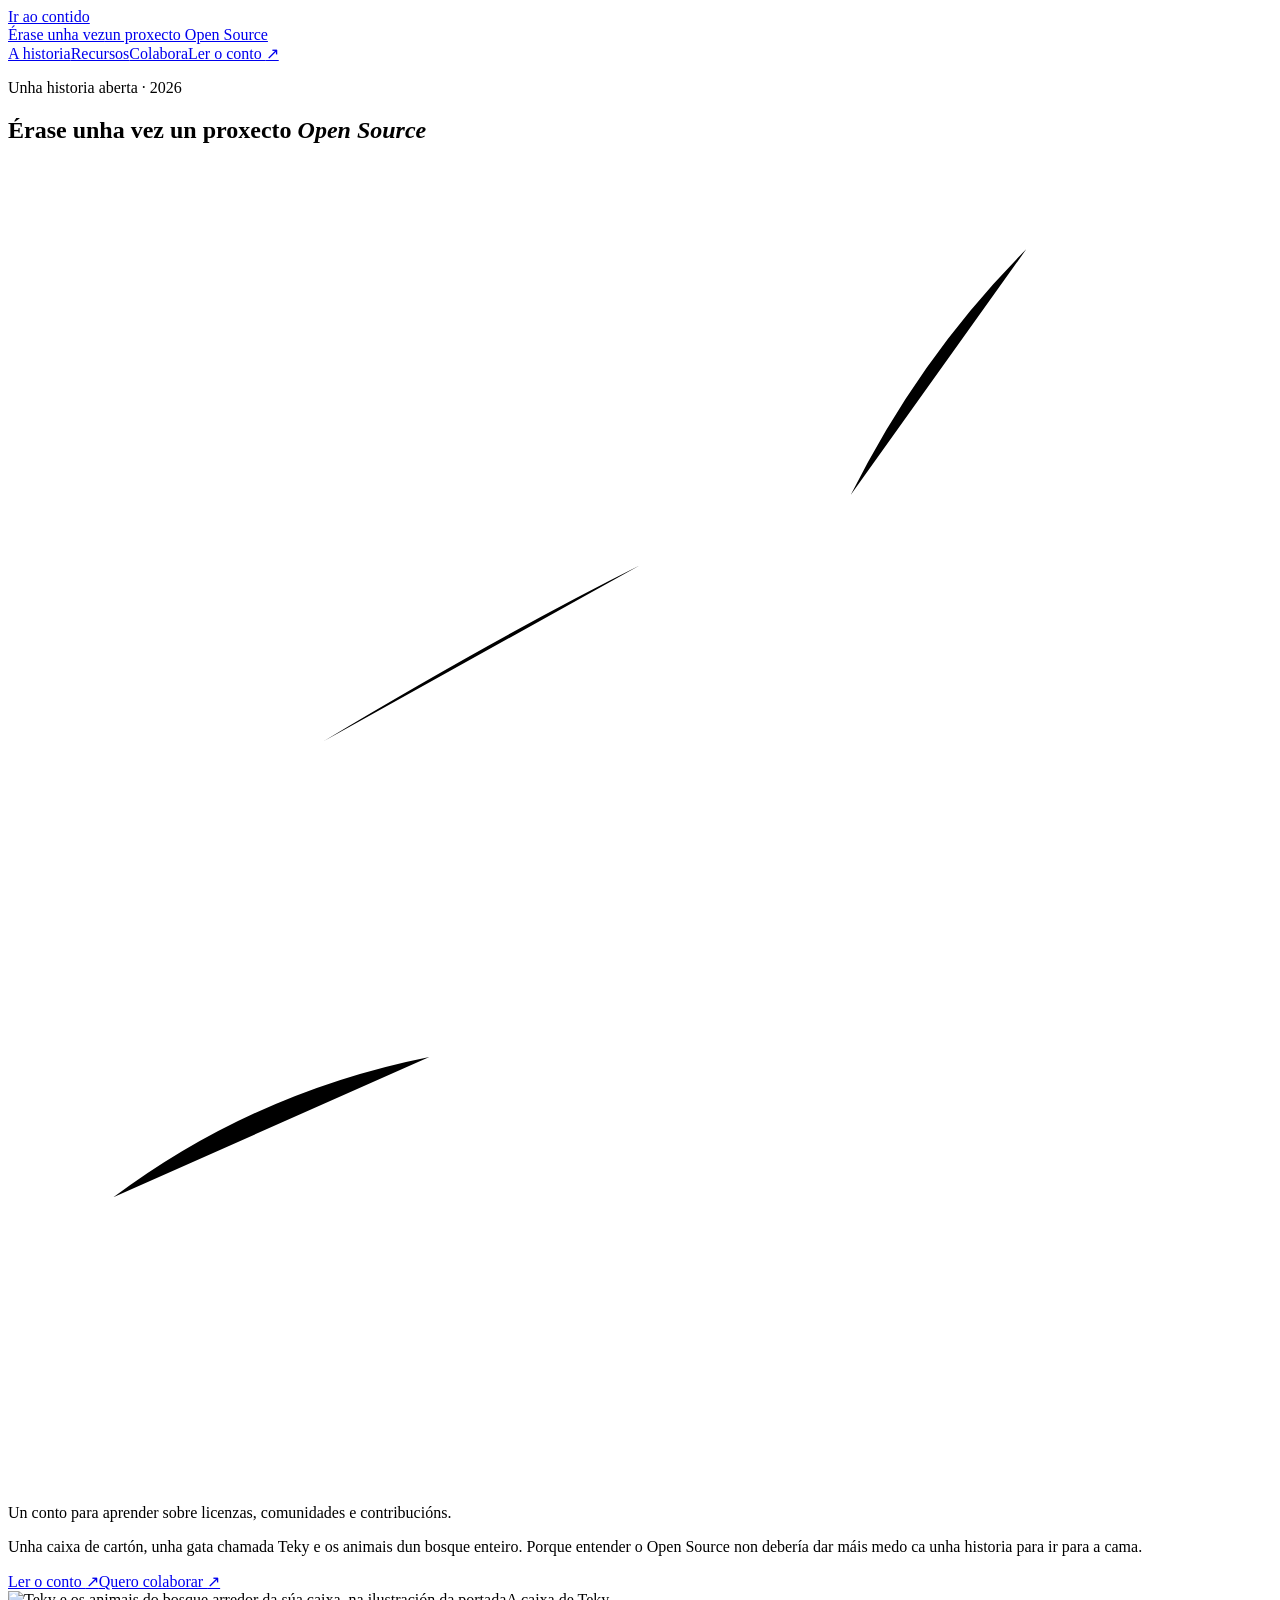
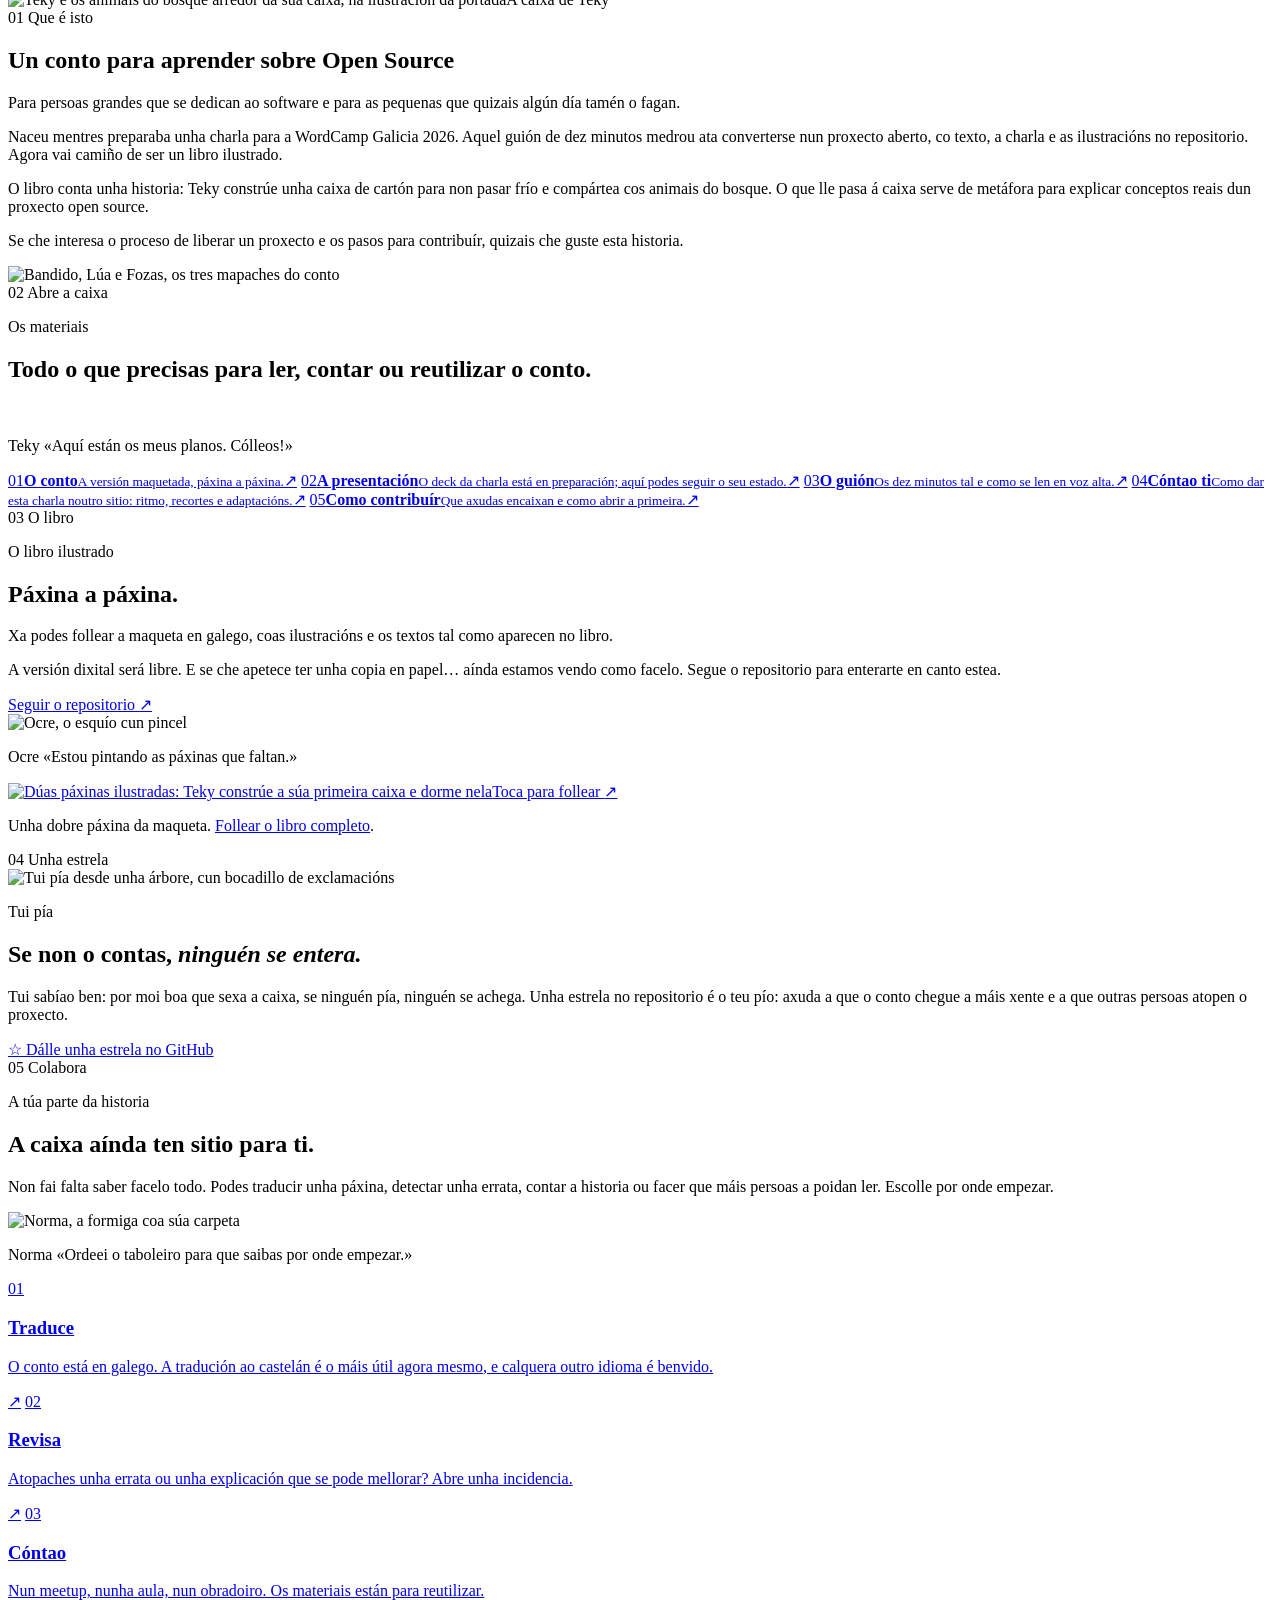
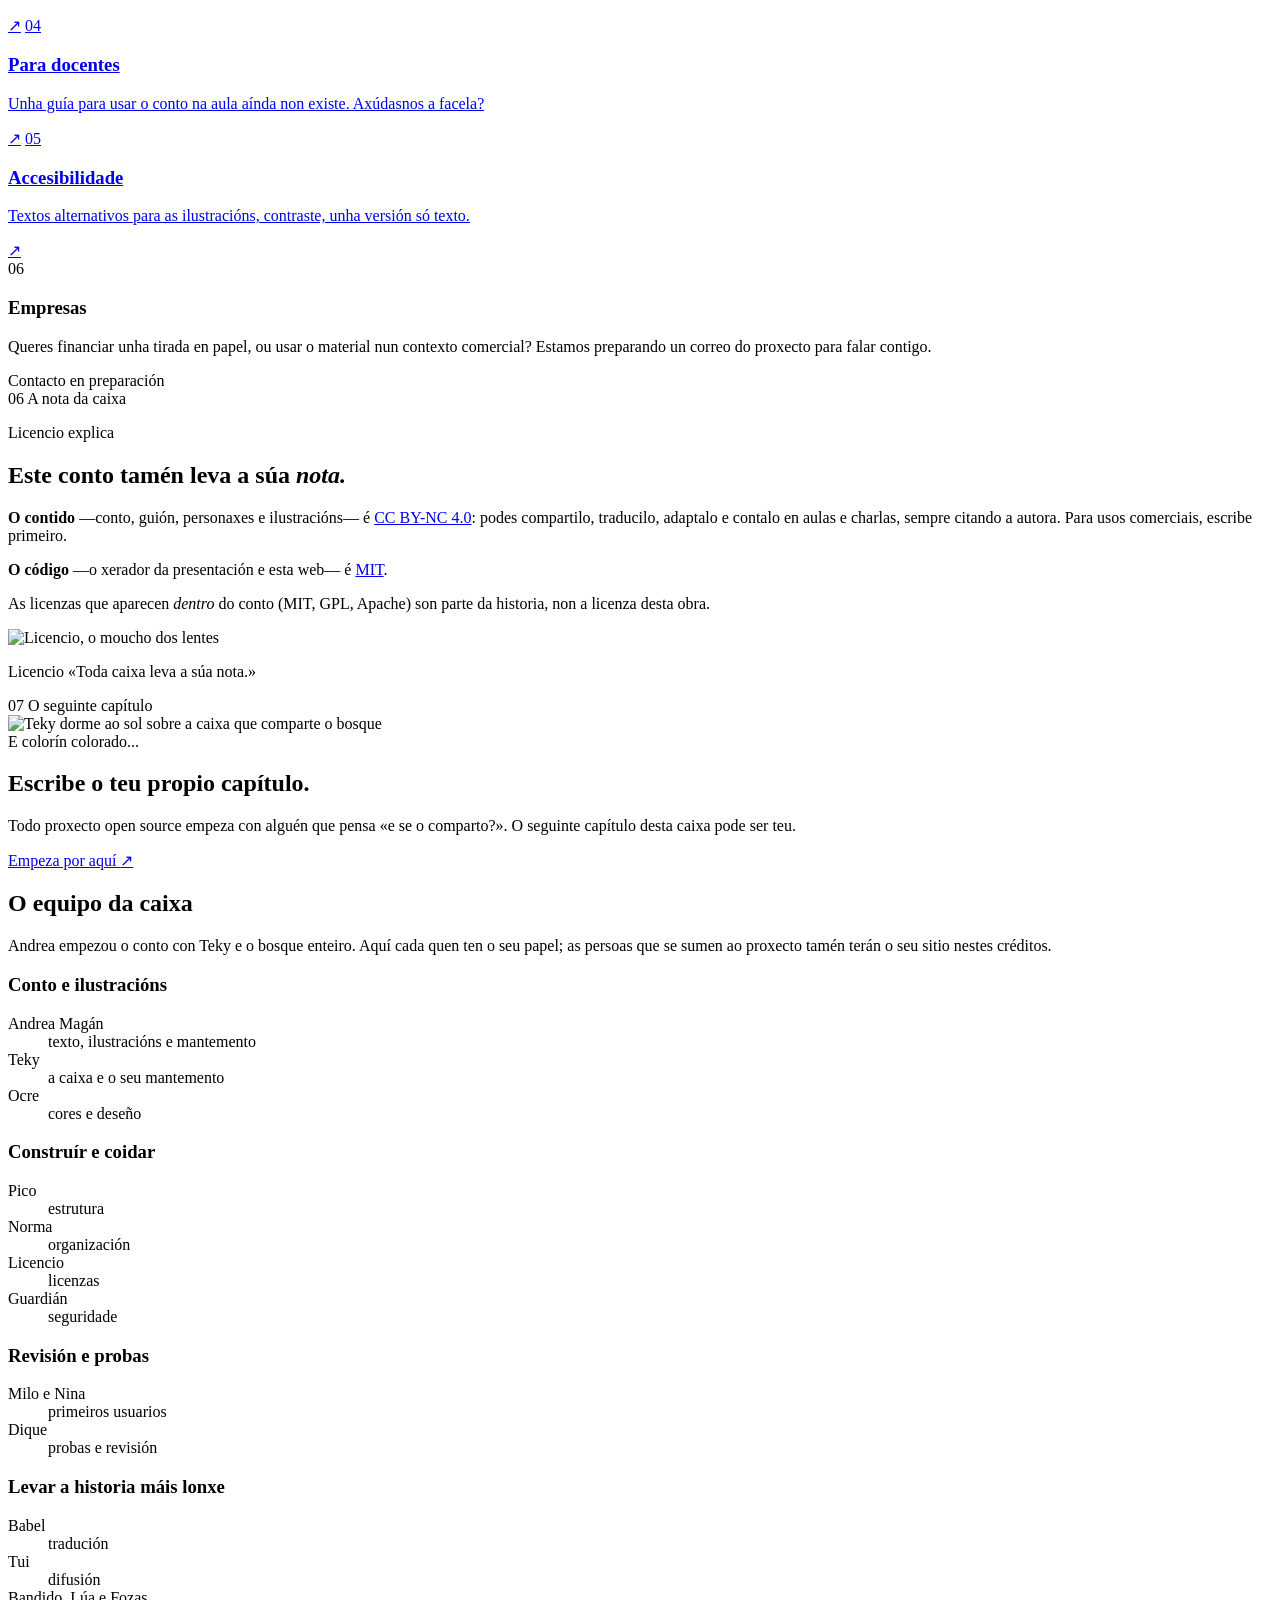
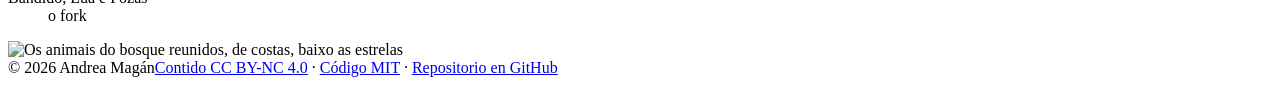
==== site/index.html @ 5ea558d6 "Add storybook landing and GitHub Pages deployment" ====
<!doctype html>
<html lang="gl">
<head>
  <meta charset="utf-8">
  <meta name="viewport" content="width=device-width,initial-scale=1">
  <meta name="theme-color" content="#ffffff">
  <meta name="description" content="Un conto para aprender sobre licenzas, comunidades e contribucións. Unha caixa de cartón, Teky e un bosque enteiro.">
  <title>Érase unha vez un proxecto Open Source · Andrea Magán</title>
  <link rel="stylesheet" href="/style.css"><link rel="stylesheet" href="/hand.css">
</head>
<body>
  <a class="skip" href="#contido">Ir ao contido</a>
  <header class="site-header wrap">
    <a class="wordmark" href="/" aria-label="Érase unha vez un proxecto Open Source, inicio"><span class="mark">Érase unha vez</span><span class="mark-tail">un proxecto Open Source</span></a>
    <nav aria-label="Navegación principal"><a href="#historia">A historia</a><a href="#recursos">Recursos</a><a href="#colabora">Colabora</a><a class="nav-read" href="/conto/">Ler o conto <span aria-hidden="true">↗</span></a></nav>
  </header>

  <main id="contido">
    <section class="hero wrap" aria-labelledby="hero-title">
      <p class="eyebrow">Unha historia aberta · 2026</p>
      <h1 id="hero-title">Érase unha vez un proxecto <em>Open <span class="source-mark">Source<svg class="source-rays" viewBox="0 0 36 38" aria-hidden="true" focusable="false"><path d="M3 30q4-3 9-4M9 17q5-3 9-5M24 10q2-4 5-7"/></svg></span></em></h1>
      <div class="hero-scene">
       <div class="hero-copy">
        <p class="hero-lead">Un conto para aprender sobre licenzas, comunidades e contribucións.</p>
        <p class="hero-text">Unha caixa de cartón, unha gata chamada Teky e os animais dun bosque enteiro. Porque entender o Open Source non debería dar máis medo ca unha historia para ir para a cama.</p>
        <div class="actions"><a class="button" href="/conto/">Ler o conto <span aria-hidden="true">↗</span></a><a class="text-link" href="#colabora">Quero colaborar <span aria-hidden="true">↗</span></a></div>
       </div>
       <div class="hero-art"><img src="/assets/hero-cover-ink.webp" alt="Teky e os animais do bosque arredor da súa caixa, na ilustración da portada" width="1276" height="843"><span class="hero-art-note">A caixa de Teky</span></div>
      </div>
    </section>

    <section id="historia" class="story-intro section wrap" aria-labelledby="historia-title">
      <div class="section-label">01 <span>Que é isto</span></div>
      <div class="intro-main">
        <h2 id="historia-title">Un conto para aprender sobre Open Source</h2>
        <p class="intro-lead">Para persoas grandes que se dedican ao software e para as pequenas que quizais algún día tamén o fagan.</p>
        <div class="intro-flow">
          <p>Naceu mentres preparaba unha charla para a WordCamp Galicia 2026. Aquel guión de dez minutos medrou ata converterse nun proxecto aberto, co texto, a charla e as ilustracións no repositorio. Agora vai camiño de ser un libro ilustrado.</p>
          <p>O libro conta unha historia: Teky constrúe unha caixa de cartón para non pasar frío e compártea cos animais do bosque. O que lle pasa á caixa serve de metáfora para explicar conceptos reais dun proxecto open source.</p>
        </div>
        <div class="intro-tail"><p class="intro-examples">Se che interesa o proceso de liberar un proxecto e os pasos para contribuír, quizais che guste esta historia.</p><img src="/assets/mapaches-portrait.webp" alt="Bandido, Lúa e Fozas, os tres mapaches do conto" loading="lazy"></div>
      </div>
    </section>

    <section id="recursos" class="resources section wrap" aria-labelledby="recursos-title">
      <div class="section-label">02 <span>Abre a caixa</span></div>
      <div class="section-heading with-host"><div><p class="eyebrow">Os materiais</p><h2 id="recursos-title">Todo o que precisas para ler, contar ou reutilizar o conto.</h2></div><aside class="host"><img src="/assets/teky-book.webp" alt="" loading="lazy"><p>Teky <span>«Aquí están os meus planos. Cólleos!»</span></p></aside></div>
      <div class="resource-list">
        <a href="/conto/"><span class="resource-no">01</span><span class="resource-info"><strong>O conto</strong><small>A versión maquetada, páxina a páxina.</small></span><span class="resource-arrow" aria-hidden="true">↗</span></a>
        <a href="/charla/wordcamp-galicia-2026.html"><span class="resource-no">02</span><span class="resource-info"><strong>A presentación</strong><small>O deck da charla está en preparación; aquí podes seguir o seu estado.</small></span><span class="resource-arrow" aria-hidden="true">↗</span></a>
        <a href="https://github.com/andreamagan/erase-una-vez-open-source/blob/main/talk/wordcamp-galicia-2026/guion-galego-10min.md" target="_blank" rel="noopener noreferrer"><span class="resource-no">03</span><span class="resource-info"><strong>O guión</strong><small>Os dez minutos tal e como se len en voz alta.</small></span><span class="resource-arrow" aria-hidden="true">↗</span></a>
        <a href="https://github.com/andreamagan/erase-una-vez-open-source/blob/main/talk/README.md" target="_blank" rel="noopener noreferrer"><span class="resource-no">04</span><span class="resource-info"><strong>Cóntao ti</strong><small>Como dar esta charla noutro sitio: ritmo, recortes e adaptacións.</small></span><span class="resource-arrow" aria-hidden="true">↗</span></a>
        <a href="https://github.com/andreamagan/erase-una-vez-open-source/blob/main/CONTRIBUTING.md" target="_blank" rel="noopener noreferrer"><span class="resource-no">05</span><span class="resource-info"><strong>Como contribuír</strong><small>Que axudas encaixan e como abrir a primeira.</small></span><span class="resource-arrow" aria-hidden="true">↗</span></a>
      </div>
    </section>

    <section id="libro" class="book-section section" aria-labelledby="libro-title"><div class="wrap">
      <div class="section-label">03 <span>O libro</span></div>
      <div class="book-heading"><div><p class="eyebrow">O libro ilustrado</p><h2 id="libro-title">Páxina a páxina.</h2><p>Xa podes follear a maqueta en galego, coas ilustracións e os textos tal como aparecen no libro.</p><p>A versión dixital será libre. E se che apetece ter unha copia en papel… aínda estamos vendo como facelo. Segue o repositorio para enterarte en canto estea.</p><a class="text-link" href="https://github.com/andreamagan/erase-una-vez-open-source" target="_blank" rel="noopener noreferrer">Seguir o repositorio <span aria-hidden="true">↗</span></a></div><aside class="host host-ocre"><img src="/assets/ocre-upright.webp" alt="Ocre, o esquío cun pincel" loading="lazy"><p>Ocre <span>«Estou pintando as páxinas que faltan.»</span></p></aside></div>
      <a class="book-preview" href="/conto/" aria-label="Follear o libro ilustrado"><img src="/assets/spread-book.webp" alt="Dúas páxinas ilustradas: Teky constrúe a súa primeira caixa e dorme nela" loading="lazy" width="2558" height="1275"><span class="book-hint">Toca para follear <span aria-hidden="true">↗</span></span></a>
      <p class="book-caption">Unha dobre páxina da maqueta. <a href="/conto/">Follear o libro completo</a>.</p>
    </div></section>

    <section id="estrela" class="star-section section wrap" aria-labelledby="estrela-title"><div class="section-label">04 <span>Unha estrela</span></div><div class="star-layout"><div class="star-art"><img src="/assets/tui-branch.webp" alt="Tui pía desde unha árbore, cun bocadillo de exclamacións" loading="lazy"></div><div class="star-copy"><p class="eyebrow">Tui pía</p><h2 id="estrela-title">Se non o contas, <em>ninguén se entera.</em></h2><p>Tui sabíao ben: por moi boa que sexa a caixa, se ninguén pía, ninguén se achega. Unha estrela no repositorio é o teu pío: axuda a que o conto chegue a máis xente e a que outras persoas atopen o proxecto.</p><div class="star-actions"><a class="button" href="https://github.com/andreamagan/erase-una-vez-open-source" target="_blank" rel="noopener noreferrer">☆ Dálle unha estrela no GitHub</a></div></div></div></section>

    <section id="colabora" class="contribute section wrap" aria-labelledby="colabora-title"><div class="section-label">05 <span>Colabora</span></div><div class="section-heading with-host"><div><p class="eyebrow">A túa parte da historia</p><h2 id="colabora-title">A caixa aínda ten sitio para ti.</h2><p>Non fai falta saber facelo todo. Podes traducir unha páxina, detectar unha errata, contar a historia ou facer que máis persoas a poidan ler. Escolle por onde empezar.</p></div><aside class="host"><img src="/assets/norma-portrait.webp" alt="Norma, a formiga coa súa carpeta" loading="lazy"><p>Norma <span>«Ordeei o taboleiro para que saibas por onde empezar.»</span></p></aside></div>
      <div class="contribute-grid">
        <a href="https://github.com/andreamagan/erase-una-vez-open-source/issues?q=label%3Atranslation" target="_blank" rel="noopener noreferrer"><span class="contrib-no">01</span><h3>Traduce</h3><p>O conto está en galego. A tradución ao castelán é o máis útil agora mesmo, e calquera outro idioma é benvido.</p><span class="mini-arrow" aria-hidden="true">↗</span></a>
        <a href="https://github.com/andreamagan/erase-una-vez-open-source/issues/new" target="_blank" rel="noopener noreferrer"><span class="contrib-no">02</span><h3>Revisa</h3><p>Atopaches unha errata ou unha explicación que se pode mellorar? Abre unha incidencia.</p><span class="mini-arrow" aria-hidden="true">↗</span></a>
        <a href="https://github.com/andreamagan/erase-una-vez-open-source/blob/main/talk/README.md" target="_blank" rel="noopener noreferrer"><span class="contrib-no">03</span><h3>Cóntao</h3><p>Nun meetup, nunha aula, nun obradoiro. Os materiais están para reutilizar.</p><span class="mini-arrow" aria-hidden="true">↗</span></a>
        <a href="https://github.com/andreamagan/erase-una-vez-open-source/issues?q=Educator%27s+guide" target="_blank" rel="noopener noreferrer"><span class="contrib-no">04</span><h3>Para docentes</h3><p>Unha guía para usar o conto na aula aínda non existe. Axúdasnos a facela?</p><span class="mini-arrow" aria-hidden="true">↗</span></a>
        <a href="https://github.com/andreamagan/erase-una-vez-open-source/blob/main/CONTRIBUTING.md" target="_blank" rel="noopener noreferrer"><span class="contrib-no">05</span><h3>Accesibilidade</h3><p>Textos alternativos para as ilustracións, contraste, unha versión só texto.</p><span class="mini-arrow" aria-hidden="true">↗</span></a>
        <div class="contrib-static"><span class="contrib-no">06</span><h3>Empresas</h3><p>Queres financiar unha tirada en papel, ou usar o material nun contexto comercial? Estamos preparando un correo do proxecto para falar contigo.</p><span class="contact-pending">Contacto en preparación</span></div>
      </div>
    </section>

    <section id="licenza" class="license-section section wrap" aria-labelledby="licenza-title"><div class="section-label">06 <span>A nota da caixa</span></div><div class="license-layout"><div class="license-main"><p class="eyebrow">Licencio explica</p><h2 id="licenza-title">Este conto tamén leva a súa <em>nota.</em></h2><p><strong>O contido</strong> —conto, guión, personaxes e ilustracións— é <a href="https://creativecommons.org/licenses/by-nc/4.0/deed.gl" target="_blank" rel="noopener noreferrer">CC BY-NC 4.0</a>: podes compartilo, traducilo, adaptalo e contalo en aulas e charlas, sempre citando a autora. Para usos comerciais, escribe primeiro.</p><p><strong>O código</strong> —o xerador da presentación e esta web— é <a href="https://github.com/andreamagan/erase-una-vez-open-source/blob/main/LICENSE-CODE" target="_blank" rel="noopener noreferrer">MIT</a>.</p><p class="license-note">As licenzas que aparecen <em>dentro</em> do conto (MIT, GPL, Apache) son parte da historia, non a licenza desta obra.</p></div><aside class="host license-host"><img src="/assets/licencio-portrait.webp" alt="Licencio, o moucho dos lentes" loading="lazy"><p>Licencio <span>«Toda caixa leva a súa nota.»</span></p></aside></div></section>

    <section class="final-cta section wrap" aria-labelledby="final-title"><div class="section-label">07 <span>O seguinte capítulo</span></div><div class="final-inner"><img class="sleeping-teky" src="/assets/teky-sleeping.webp" alt="Teky dorme ao sol sobre a caixa que comparte o bosque" loading="lazy"><div><span class="final-kicker">E colorín colorado...</span><h2 id="final-title">Escribe o teu propio capítulo<span class="period">.</span></h2><p>Todo proxecto open source empeza con alguén que pensa «e se o comparto?». O seguinte capítulo desta caixa pode ser teu.</p><a class="button" href="https://github.com/andreamagan/erase-una-vez-open-source/issues?q=label%3A%22ready+to+start%22" target="_blank" rel="noopener noreferrer">Empeza por aquí <span aria-hidden="true">↗</span></a></div></div></section>
  </main>

  <footer class="site-footer"><div class="wrap">
    <h2 class="footer-heading">O equipo da caixa</h2>
    <p class="credits-intro">Andrea empezou o conto con Teky e o bosque enteiro. Aquí cada quen ten o seu papel; as persoas que se sumen ao proxecto tamén terán o seu sitio nestes créditos.</p>
    <div class="credit-teams">
      <section class="credit-team" aria-labelledby="team-story">
        <h3 id="team-story">Conto e ilustracións</h3>
        <dl class="team-roster"><div><dt>Andrea Magán</dt><dd>texto, ilustracións e mantemento</dd></div><div><dt>Teky</dt><dd>a caixa e o seu mantemento</dd></div><div><dt>Ocre</dt><dd>cores e deseño</dd></div></dl>
      </section>
      <section class="credit-team" aria-labelledby="team-project">
        <h3 id="team-project">Construír e coidar</h3>
        <dl class="team-roster"><div><dt>Pico</dt><dd>estrutura</dd></div><div><dt>Norma</dt><dd>organización</dd></div><div><dt>Licencio</dt><dd>licenzas</dd></div><div><dt>Guardián</dt><dd>seguridade</dd></div></dl>
      </section>
      <section class="credit-team" aria-labelledby="team-testing">
        <h3 id="team-testing">Revisión e probas</h3>
        <dl class="team-roster"><div><dt>Milo e Nina</dt><dd>primeiros usuarios</dd></div><div><dt>Dique</dt><dd>probas e revisión</dd></div></dl>
      </section>
      <section class="credit-team" aria-labelledby="team-sharing">
        <h3 id="team-sharing">Levar a historia máis lonxe</h3>
        <dl class="team-roster"><div><dt>Babel</dt><dd>tradución</dd></div><div><dt>Tui</dt><dd>difusión</dd></div><div><dt>Bandido, Lúa e Fozas</dt><dd>o fork</dd></div></dl>
      </section>
    </div>
    <img class="credits-art" src="/assets/cast-lineup.webp" alt="Os animais do bosque reunidos, de costas, baixo as estrelas" loading="lazy">
    <div class="footer-bottom"><span>© 2026 Andrea Magán</span><span><a href="https://creativecommons.org/licenses/by-nc/4.0/deed.gl">Contido CC BY-NC 4.0</a> · <a href="https://github.com/andreamagan/erase-una-vez-open-source/blob/main/LICENSE-CODE">Código MIT</a> · <a href="https://github.com/andreamagan/erase-una-vez-open-source">Repositorio en GitHub</a></span></div>
  </div></footer>
</body>
</html>
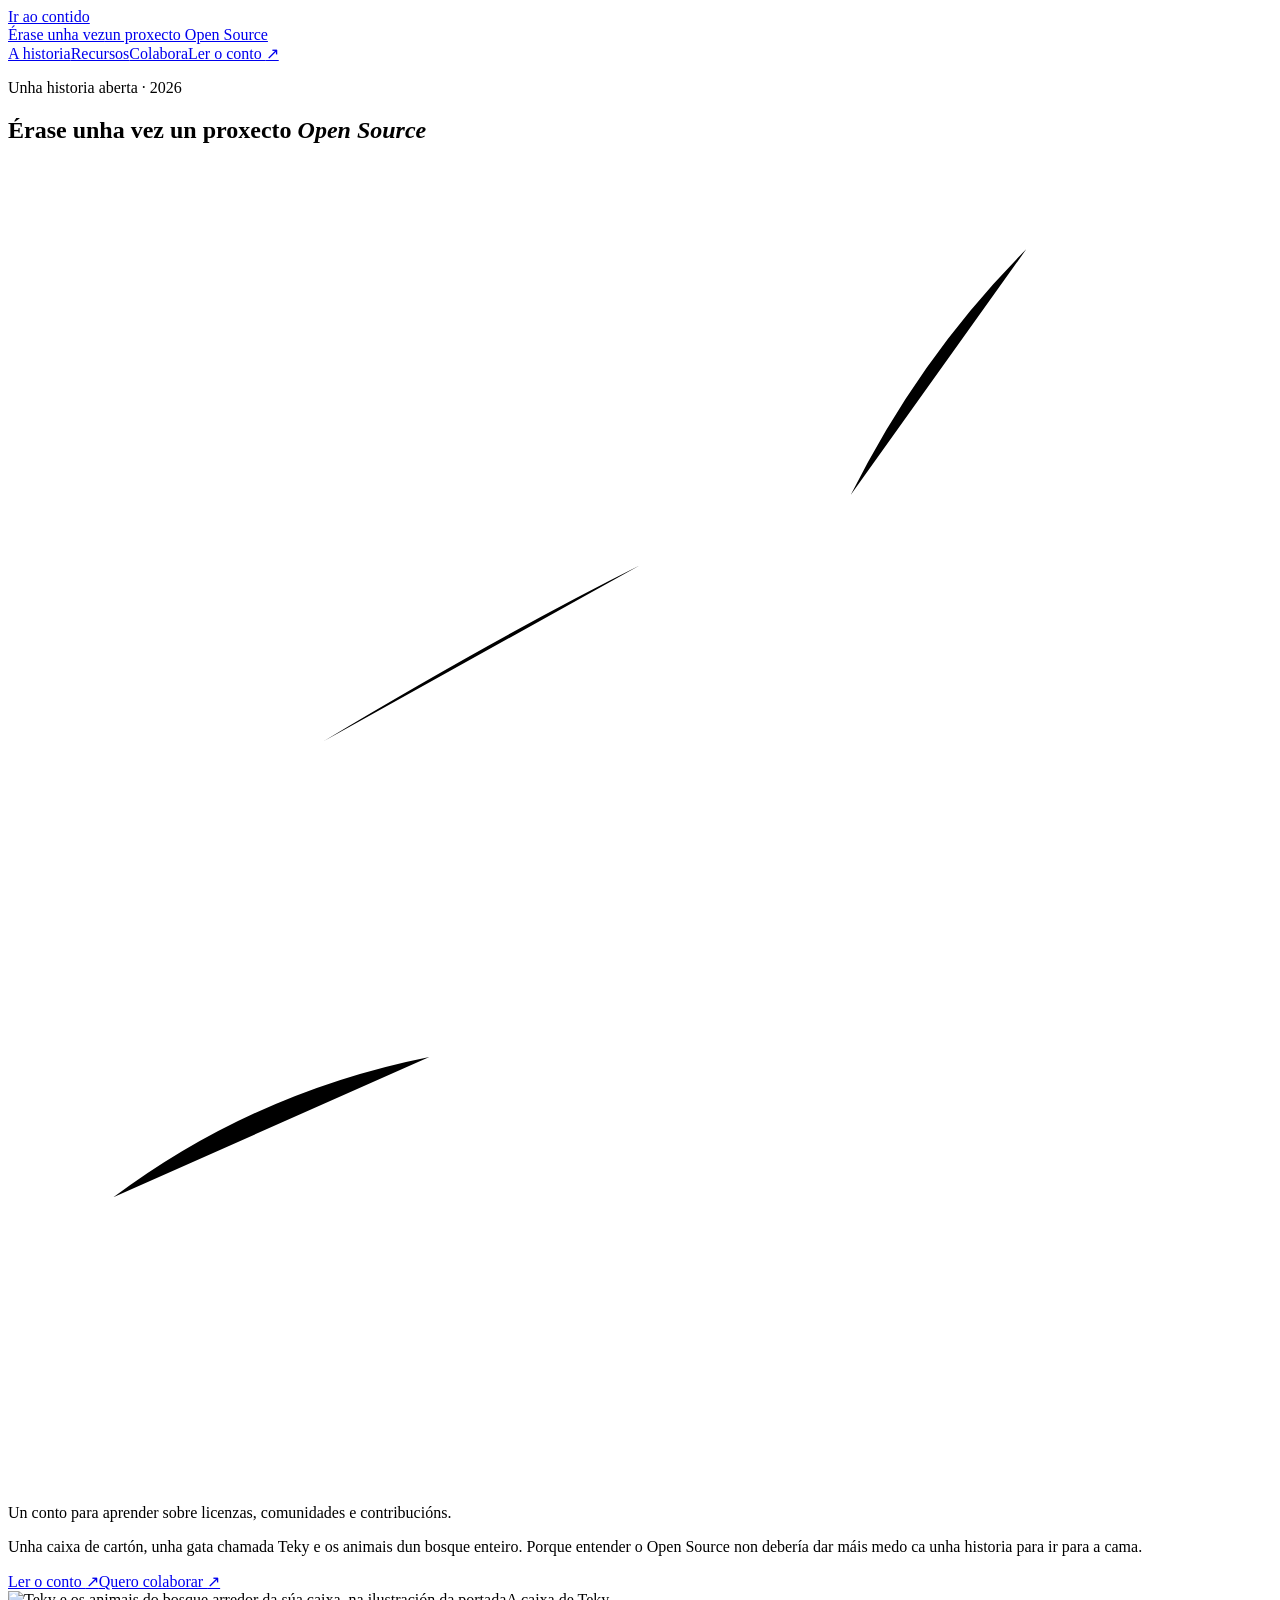
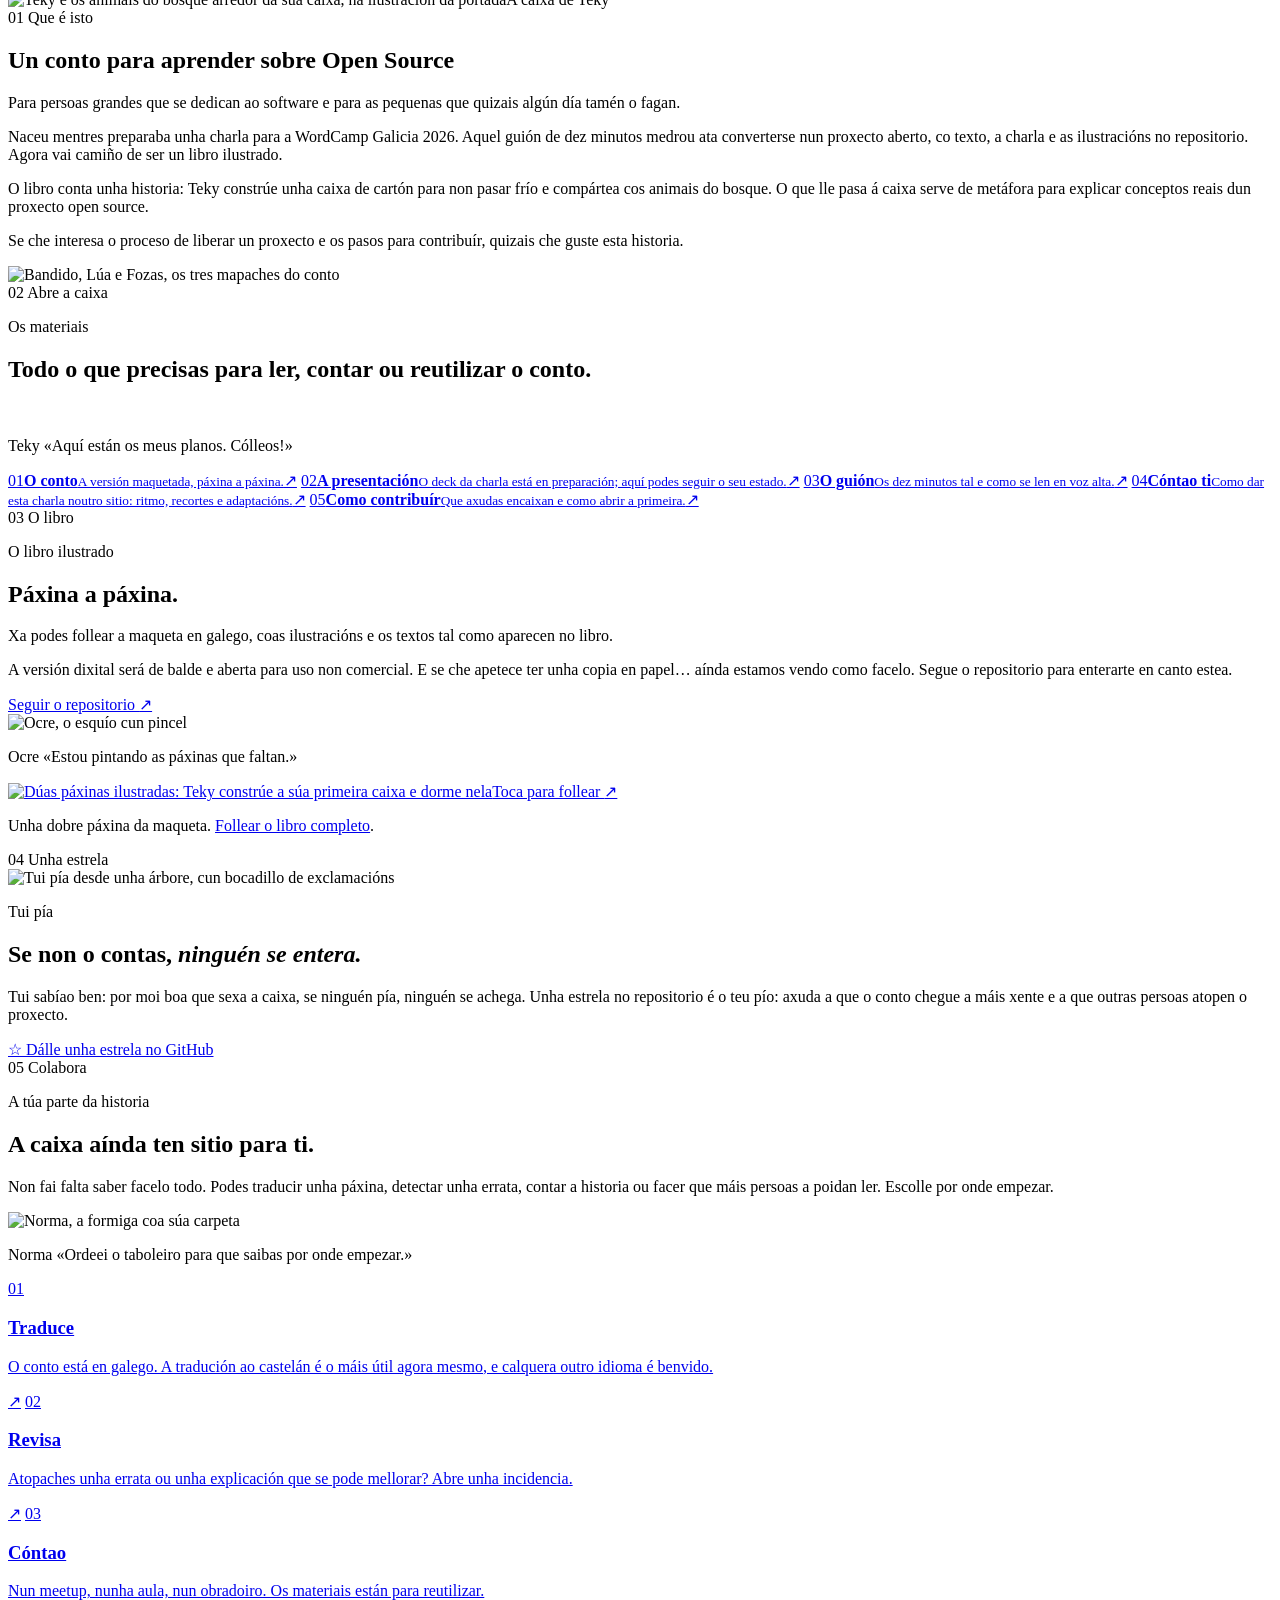
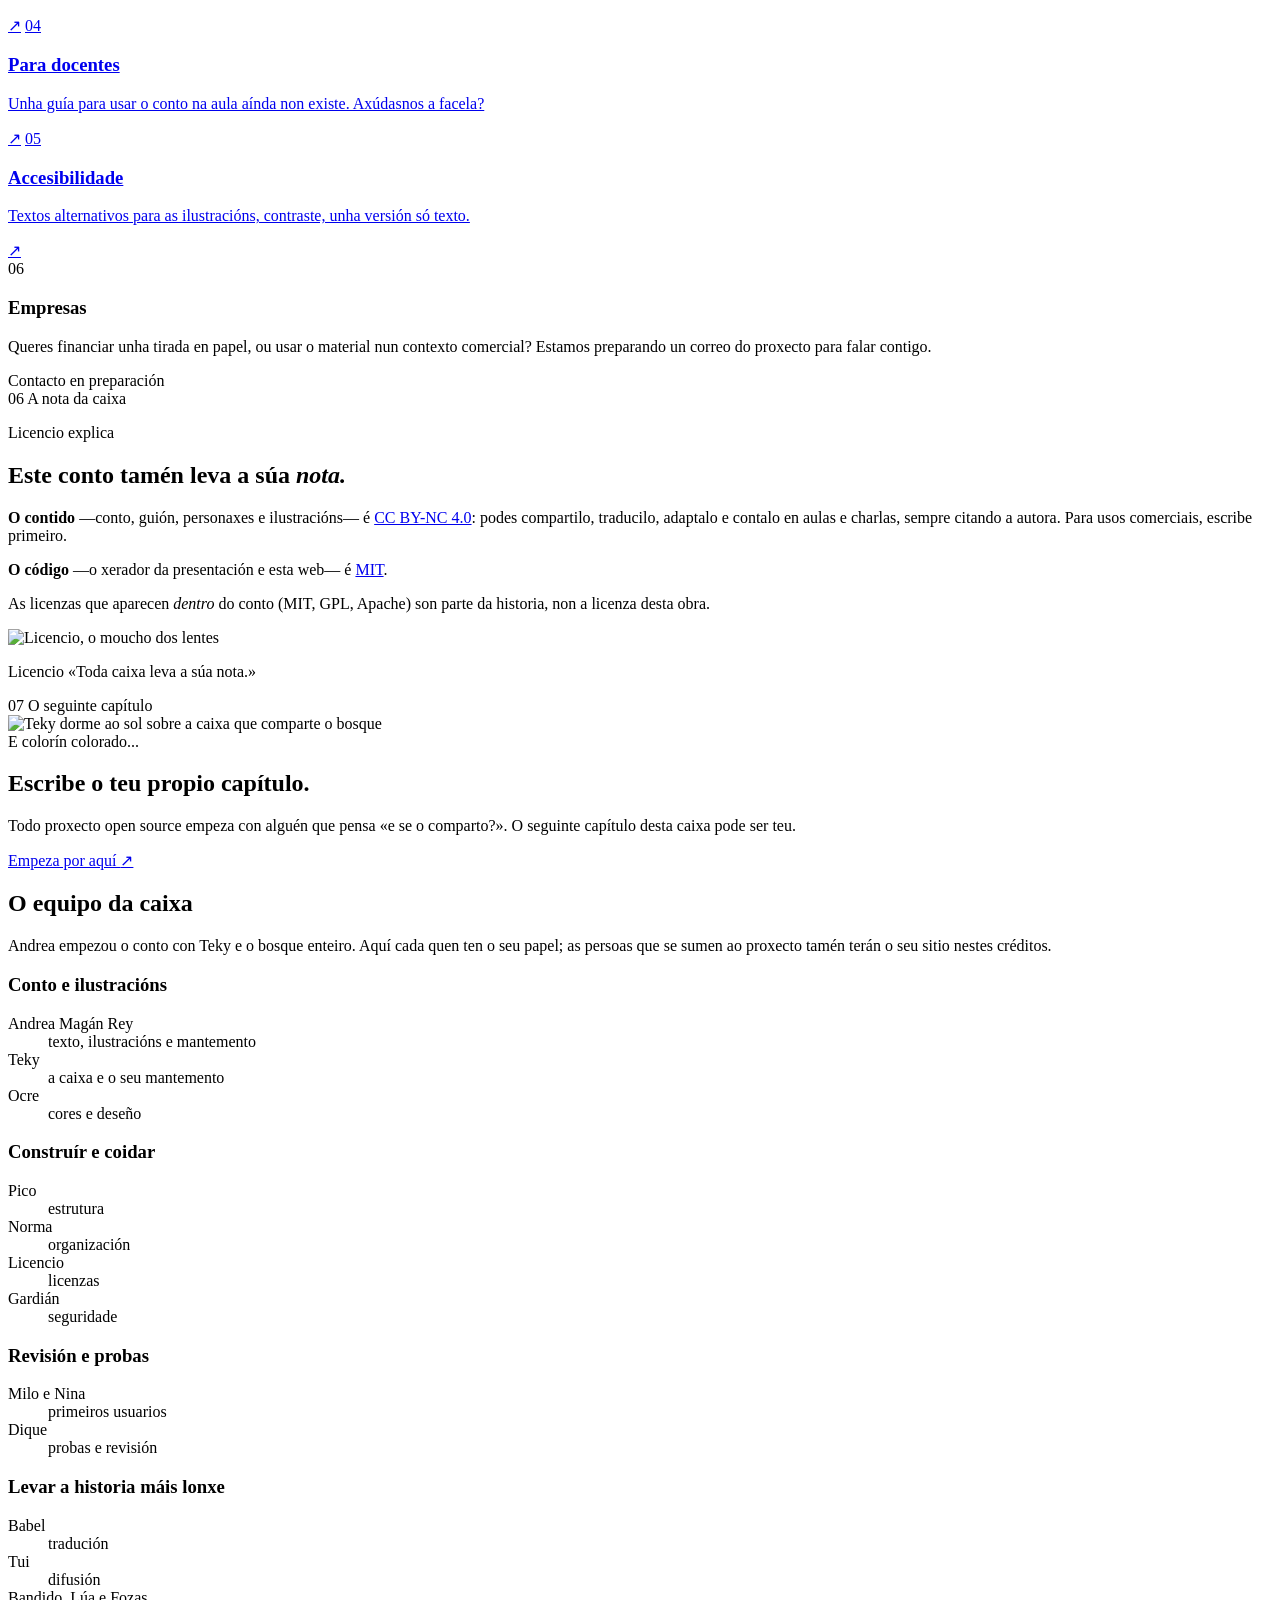
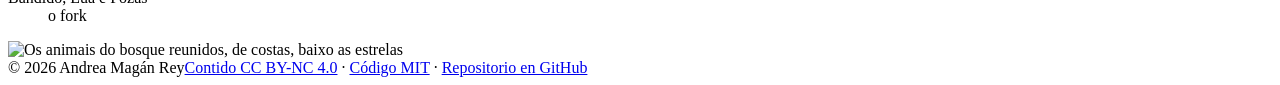
==== commit 72a90d12: "feat(site): build the text-only story page from book/ The site no longer keeps its own copy of the t" ====
--- a/site/index.html
+++ b/site/index.html
@@ -5,7 +5,7 @@
   <meta name="viewport" content="width=device-width,initial-scale=1">
   <meta name="theme-color" content="#ffffff">
   <meta name="description" content="Un conto para aprender sobre licenzas, comunidades e contribucións. Unha caixa de cartón, Teky e un bosque enteiro.">
-  <title>Érase unha vez un proxecto Open Source · Andrea Magán</title>
+  <title>Érase unha vez un proxecto Open Source · Andrea Magán Rey</title>
   <link rel="stylesheet" href="/style.css"><link rel="stylesheet" href="/hand.css">
 </head>
 <body>
@@ -48,7 +48,7 @@
       <div class="resource-list">
         <a href="/conto/"><span class="resource-no">01</span><span class="resource-info"><strong>O conto</strong><small>A versión maquetada, páxina a páxina.</small></span><span class="resource-arrow" aria-hidden="true">↗</span></a>
         <a href="/charla/wordcamp-galicia-2026.html"><span class="resource-no">02</span><span class="resource-info"><strong>A presentación</strong><small>O deck da charla está en preparación; aquí podes seguir o seu estado.</small></span><span class="resource-arrow" aria-hidden="true">↗</span></a>
-        <a href="https://github.com/andreamagan/erase-una-vez-open-source/blob/main/talk/wordcamp-galicia-2026/guion-galego-10min.md" target="_blank" rel="noopener noreferrer"><span class="resource-no">03</span><span class="resource-info"><strong>O guión</strong><small>Os dez minutos tal e como se len en voz alta.</small></span><span class="resource-arrow" aria-hidden="true">↗</span></a>
+        <a href="https://github.com/andreamagan/erase-una-vez-open-source/blob/main/talk/wordcamp-galicia-2026/guion.md" target="_blank" rel="noopener noreferrer"><span class="resource-no">03</span><span class="resource-info"><strong>O guión</strong><small>Os dez minutos tal e como se len en voz alta.</small></span><span class="resource-arrow" aria-hidden="true">↗</span></a>
         <a href="https://github.com/andreamagan/erase-una-vez-open-source/blob/main/talk/README.md" target="_blank" rel="noopener noreferrer"><span class="resource-no">04</span><span class="resource-info"><strong>Cóntao ti</strong><small>Como dar esta charla noutro sitio: ritmo, recortes e adaptacións.</small></span><span class="resource-arrow" aria-hidden="true">↗</span></a>
         <a href="https://github.com/andreamagan/erase-una-vez-open-source/blob/main/CONTRIBUTING.md" target="_blank" rel="noopener noreferrer"><span class="resource-no">05</span><span class="resource-info"><strong>Como contribuír</strong><small>Que axudas encaixan e como abrir a primeira.</small></span><span class="resource-arrow" aria-hidden="true">↗</span></a>
       </div>
@@ -56,7 +56,7 @@
 
     <section id="libro" class="book-section section" aria-labelledby="libro-title"><div class="wrap">
       <div class="section-label">03 <span>O libro</span></div>
-      <div class="book-heading"><div><p class="eyebrow">O libro ilustrado</p><h2 id="libro-title">Páxina a páxina.</h2><p>Xa podes follear a maqueta en galego, coas ilustracións e os textos tal como aparecen no libro.</p><p>A versión dixital será libre. E se che apetece ter unha copia en papel… aínda estamos vendo como facelo. Segue o repositorio para enterarte en canto estea.</p><a class="text-link" href="https://github.com/andreamagan/erase-una-vez-open-source" target="_blank" rel="noopener noreferrer">Seguir o repositorio <span aria-hidden="true">↗</span></a></div><aside class="host host-ocre"><img src="/assets/ocre-upright.webp" alt="Ocre, o esquío cun pincel" loading="lazy"><p>Ocre <span>«Estou pintando as páxinas que faltan.»</span></p></aside></div>
+      <div class="book-heading"><div><p class="eyebrow">O libro ilustrado</p><h2 id="libro-title">Páxina a páxina.</h2><p>Xa podes follear a maqueta en galego, coas ilustracións e os textos tal como aparecen no libro.</p><p>A versión dixital será de balde e aberta para uso non comercial. E se che apetece ter unha copia en papel… aínda estamos vendo como facelo. Segue o repositorio para enterarte en canto estea.</p><a class="text-link" href="https://github.com/andreamagan/erase-una-vez-open-source" target="_blank" rel="noopener noreferrer">Seguir o repositorio <span aria-hidden="true">↗</span></a></div><aside class="host host-ocre"><img src="/assets/ocre-upright.webp" alt="Ocre, o esquío cun pincel" loading="lazy"><p>Ocre <span>«Estou pintando as páxinas que faltan.»</span></p></aside></div>
       <a class="book-preview" href="/conto/" aria-label="Follear o libro ilustrado"><img src="/assets/spread-book.webp" alt="Dúas páxinas ilustradas: Teky constrúe a súa primeira caixa e dorme nela" loading="lazy" width="2558" height="1275"><span class="book-hint">Toca para follear <span aria-hidden="true">↗</span></span></a>
       <p class="book-caption">Unha dobre páxina da maqueta. <a href="/conto/">Follear o libro completo</a>.</p>
     </div></section>
@@ -85,11 +85,11 @@
     <div class="credit-teams">
       <section class="credit-team" aria-labelledby="team-story">
         <h3 id="team-story">Conto e ilustracións</h3>
-        <dl class="team-roster"><div><dt>Andrea Magán</dt><dd>texto, ilustracións e mantemento</dd></div><div><dt>Teky</dt><dd>a caixa e o seu mantemento</dd></div><div><dt>Ocre</dt><dd>cores e deseño</dd></div></dl>
+        <dl class="team-roster"><div><dt>Andrea Magán Rey</dt><dd>texto, ilustracións e mantemento</dd></div><div><dt>Teky</dt><dd>a caixa e o seu mantemento</dd></div><div><dt>Ocre</dt><dd>cores e deseño</dd></div></dl>
       </section>
       <section class="credit-team" aria-labelledby="team-project">
         <h3 id="team-project">Construír e coidar</h3>
-        <dl class="team-roster"><div><dt>Pico</dt><dd>estrutura</dd></div><div><dt>Norma</dt><dd>organización</dd></div><div><dt>Licencio</dt><dd>licenzas</dd></div><div><dt>Guardián</dt><dd>seguridade</dd></div></dl>
+        <dl class="team-roster"><div><dt>Pico</dt><dd>estrutura</dd></div><div><dt>Norma</dt><dd>organización</dd></div><div><dt>Licencio</dt><dd>licenzas</dd></div><div><dt>Gardián</dt><dd>seguridade</dd></div></dl>
       </section>
       <section class="credit-team" aria-labelledby="team-testing">
         <h3 id="team-testing">Revisión e probas</h3>
@@ -101,7 +101,7 @@
       </section>
     </div>
     <img class="credits-art" src="/assets/cast-lineup.webp" alt="Os animais do bosque reunidos, de costas, baixo as estrelas" loading="lazy">
-    <div class="footer-bottom"><span>© 2026 Andrea Magán</span><span><a href="https://creativecommons.org/licenses/by-nc/4.0/deed.gl">Contido CC BY-NC 4.0</a> · <a href="https://github.com/andreamagan/erase-una-vez-open-source/blob/main/LICENSE-CODE">Código MIT</a> · <a href="https://github.com/andreamagan/erase-una-vez-open-source">Repositorio en GitHub</a></span></div>
+    <div class="footer-bottom"><span>© 2026 Andrea Magán Rey</span><span><a href="https://creativecommons.org/licenses/by-nc/4.0/deed.gl">Contido CC BY-NC 4.0</a> · <a href="https://github.com/andreamagan/erase-una-vez-open-source/blob/main/LICENSE-CODE">Código MIT</a> · <a href="https://github.com/andreamagan/erase-una-vez-open-source">Repositorio en GitHub</a></span></div>
   </div></footer>
 </body>
 </html>
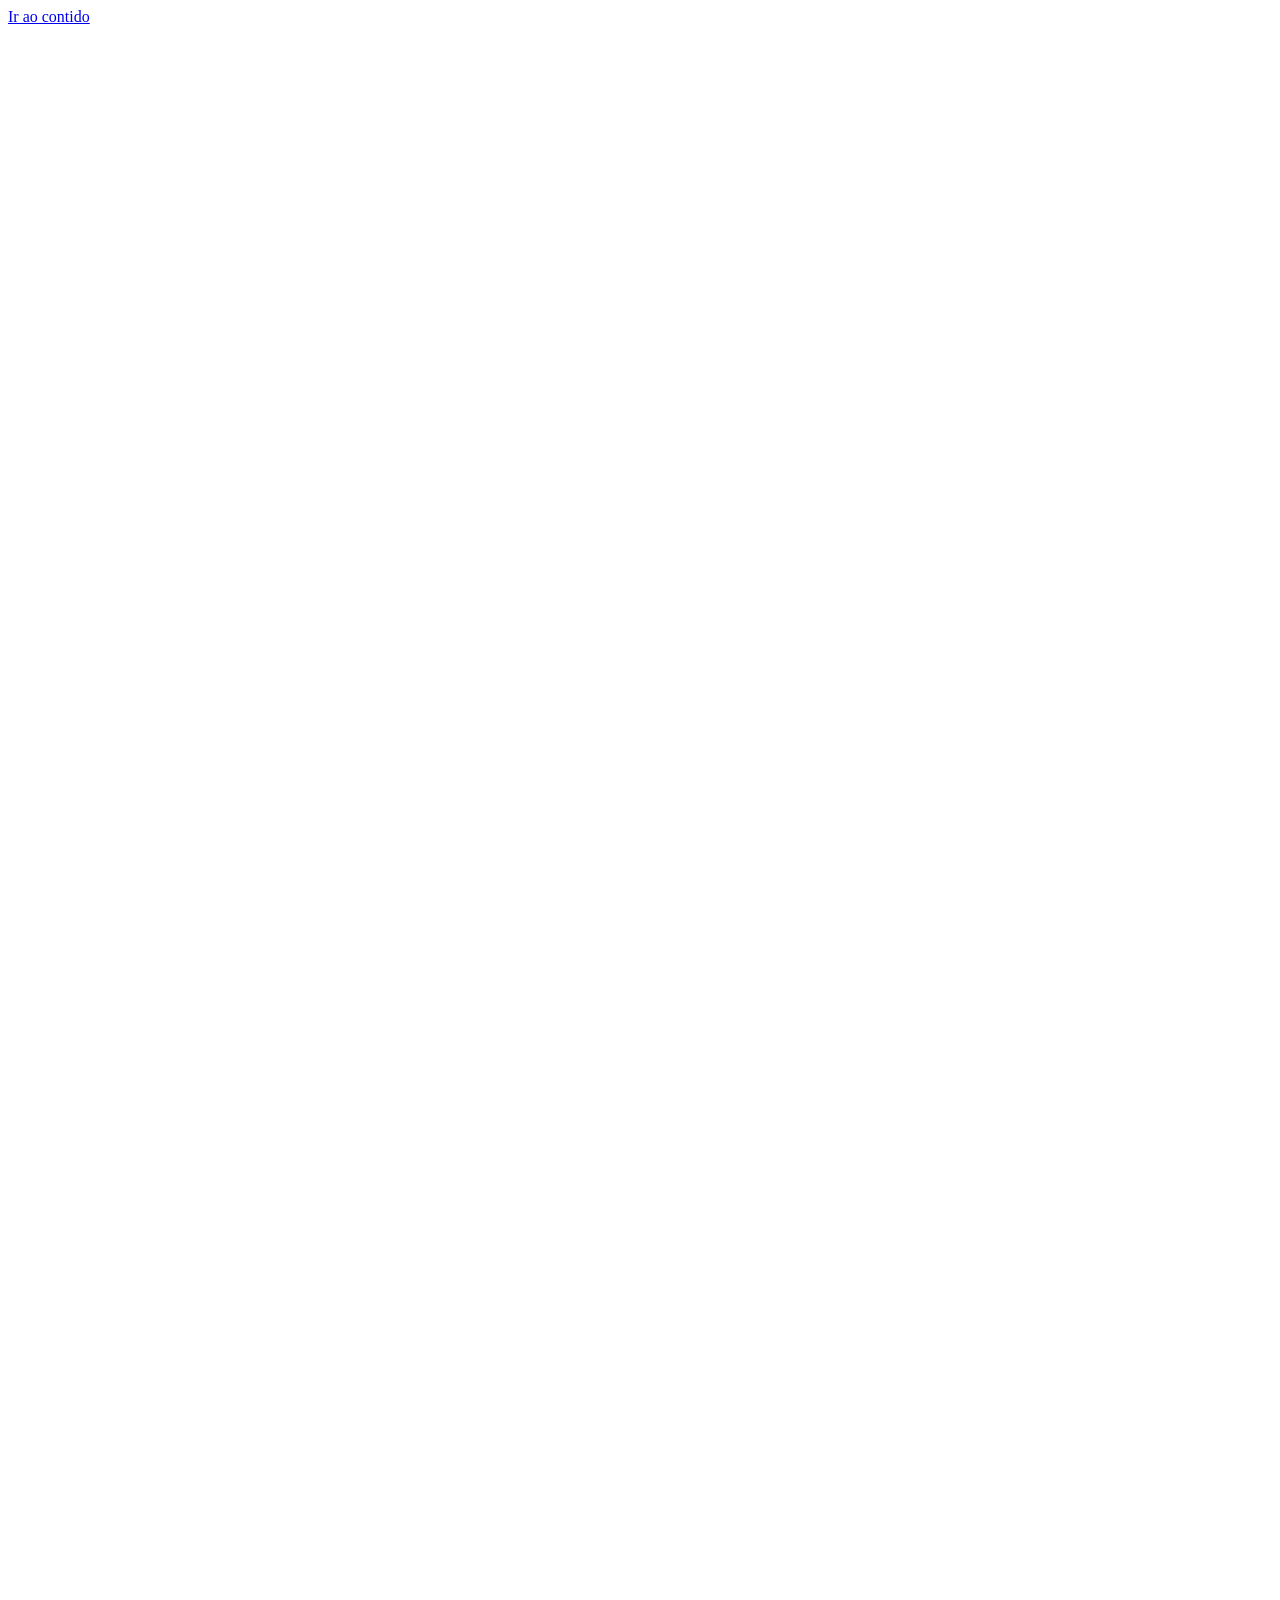
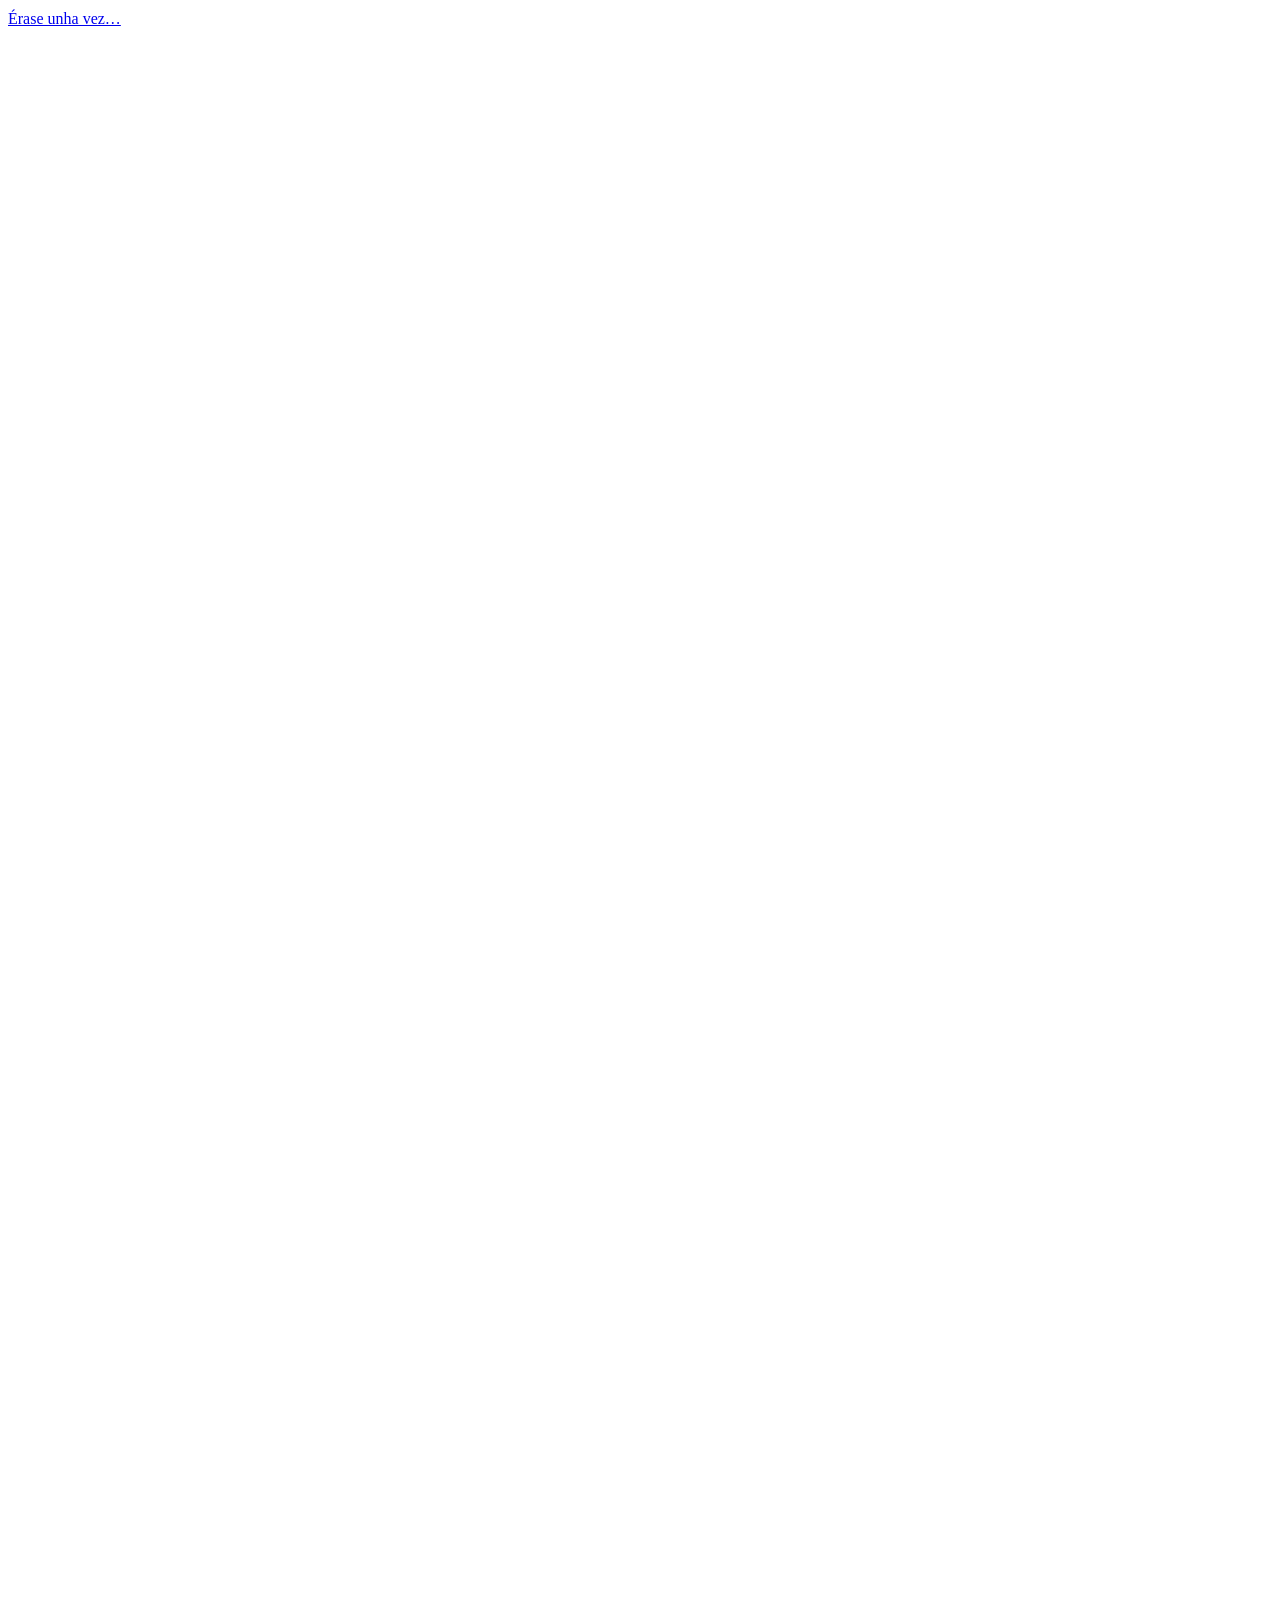
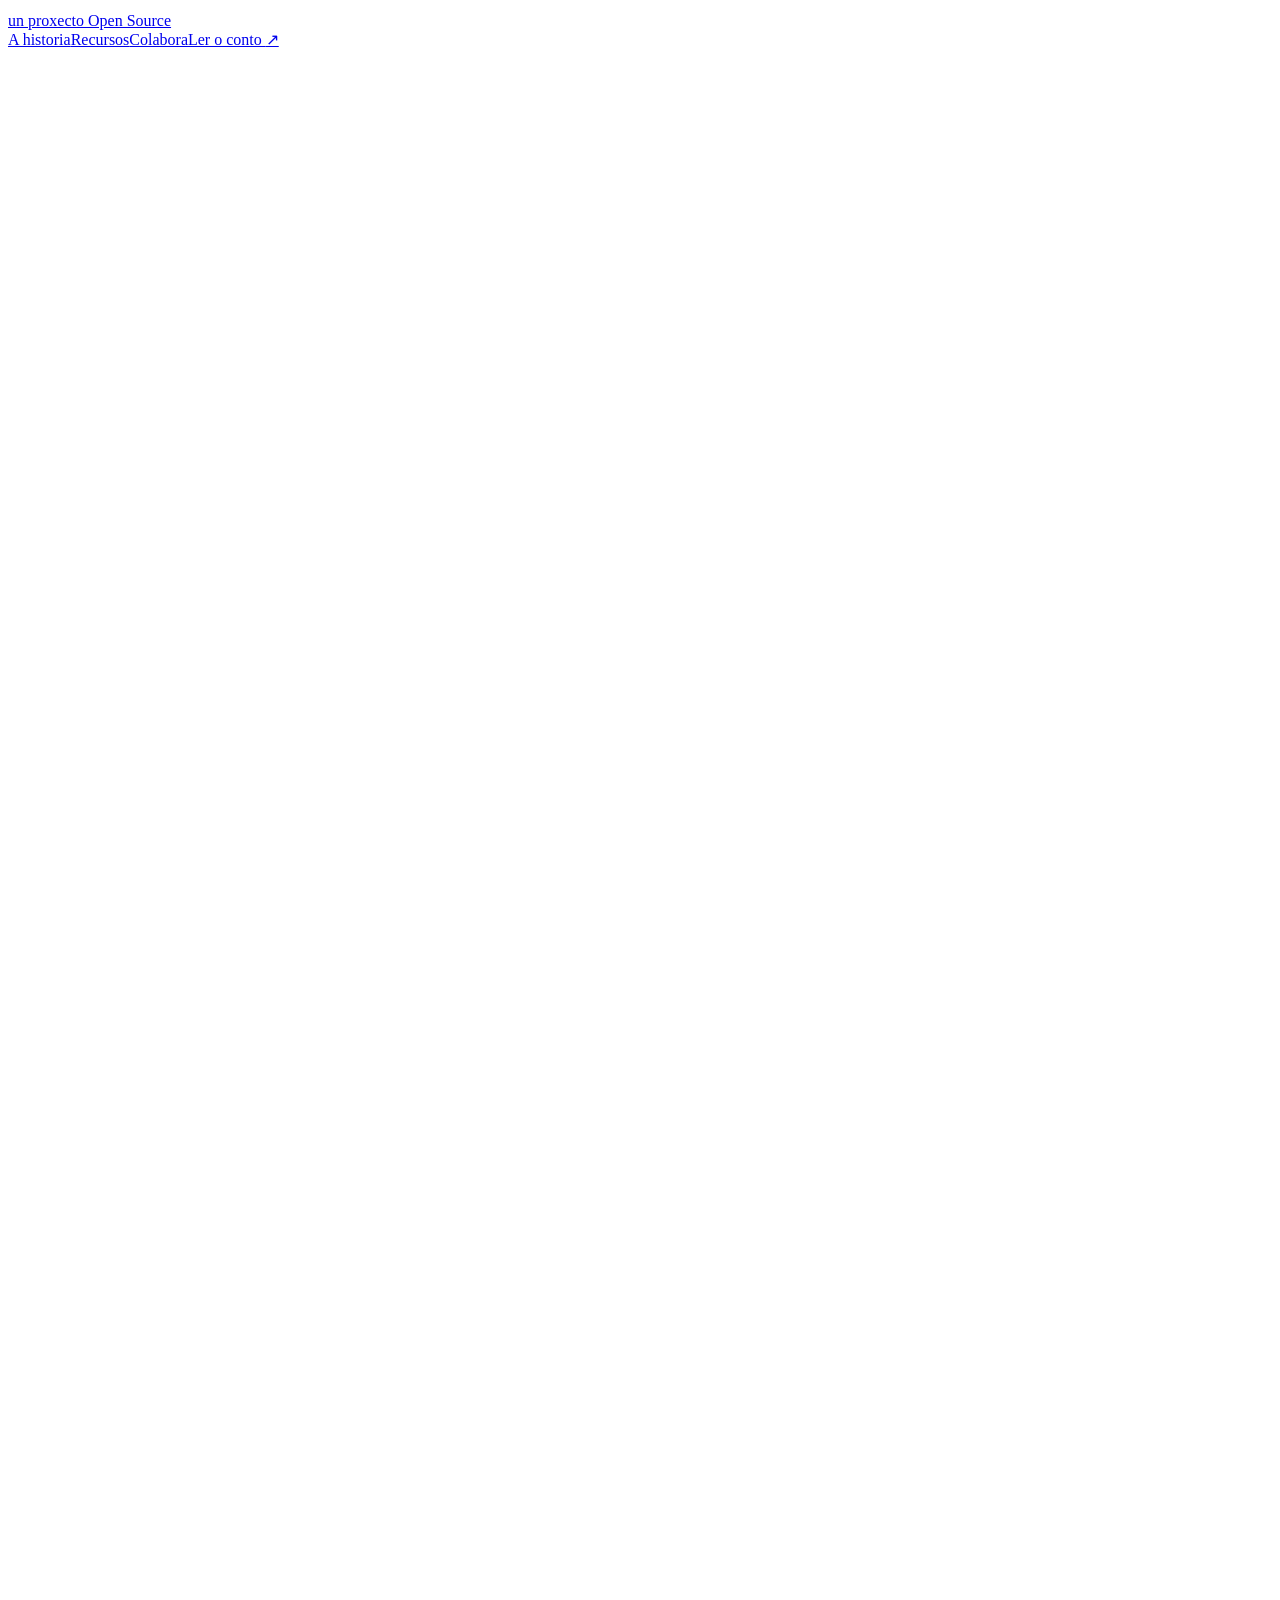
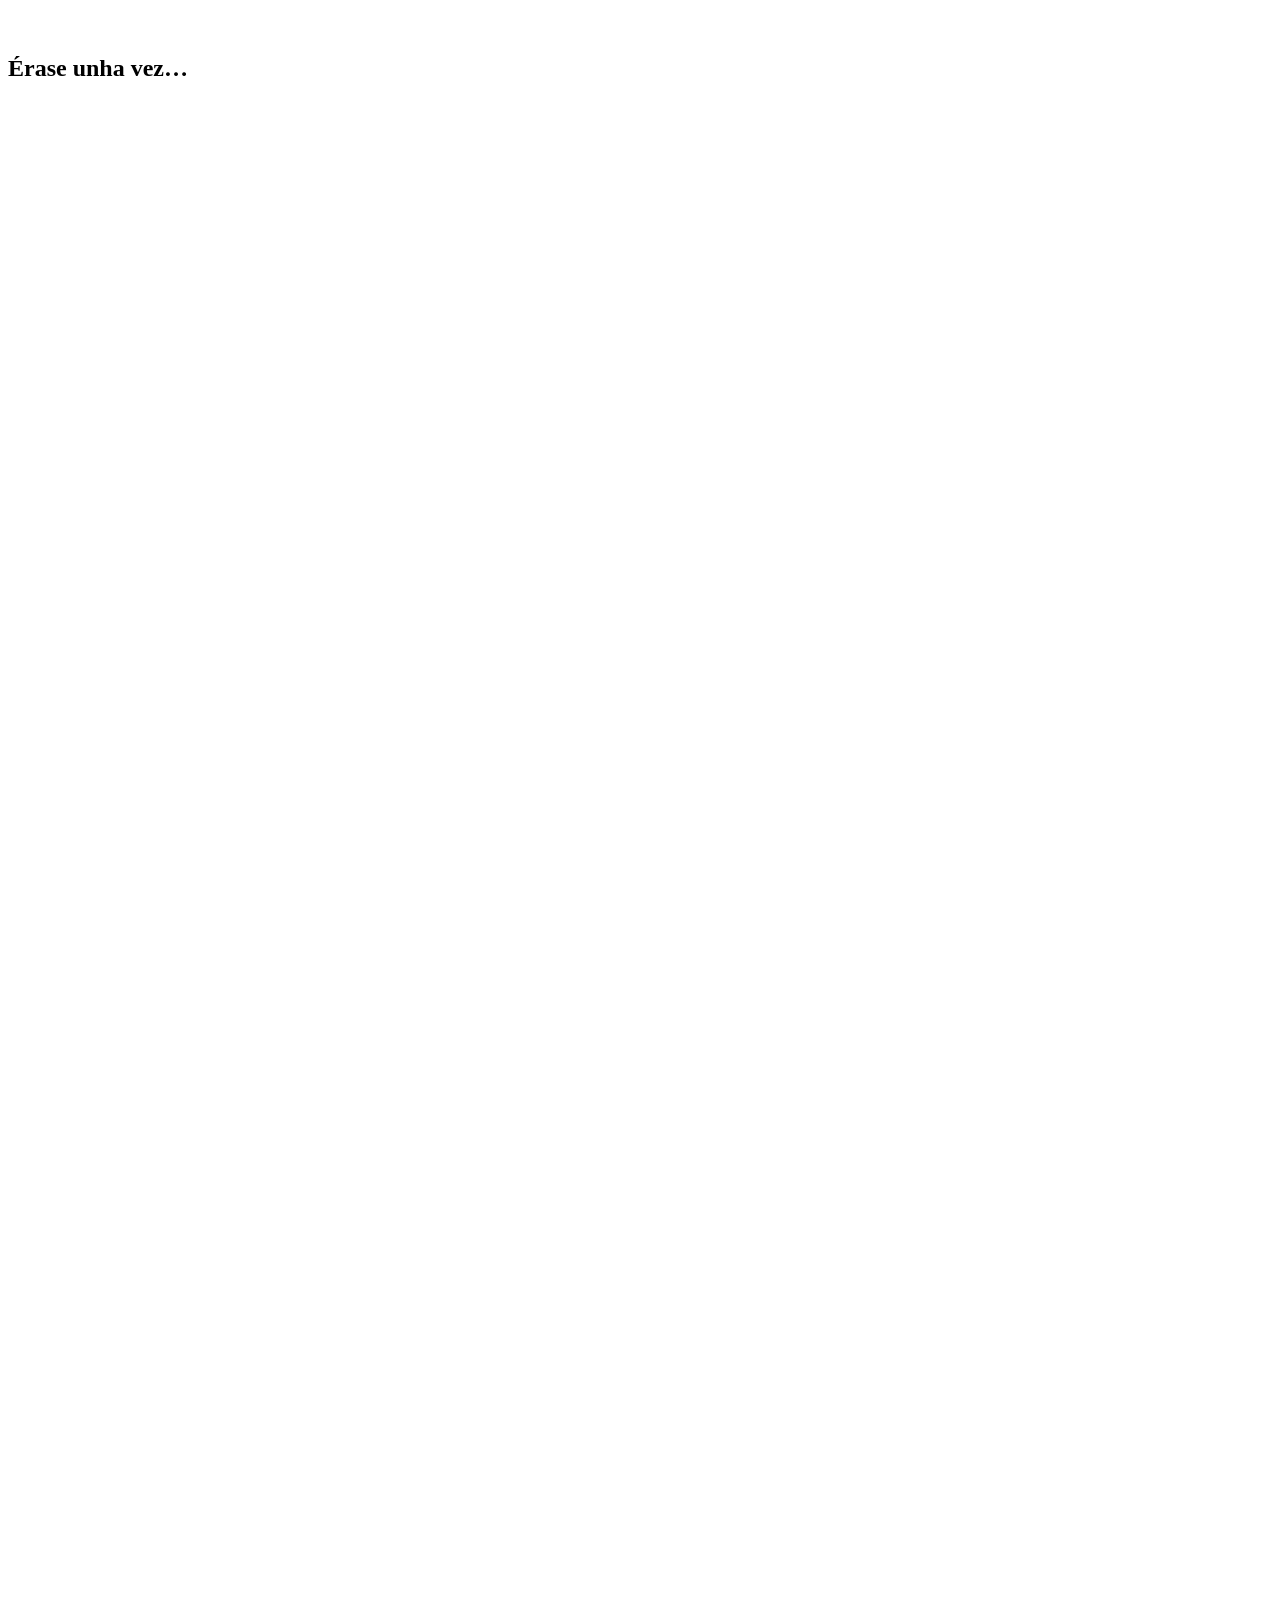
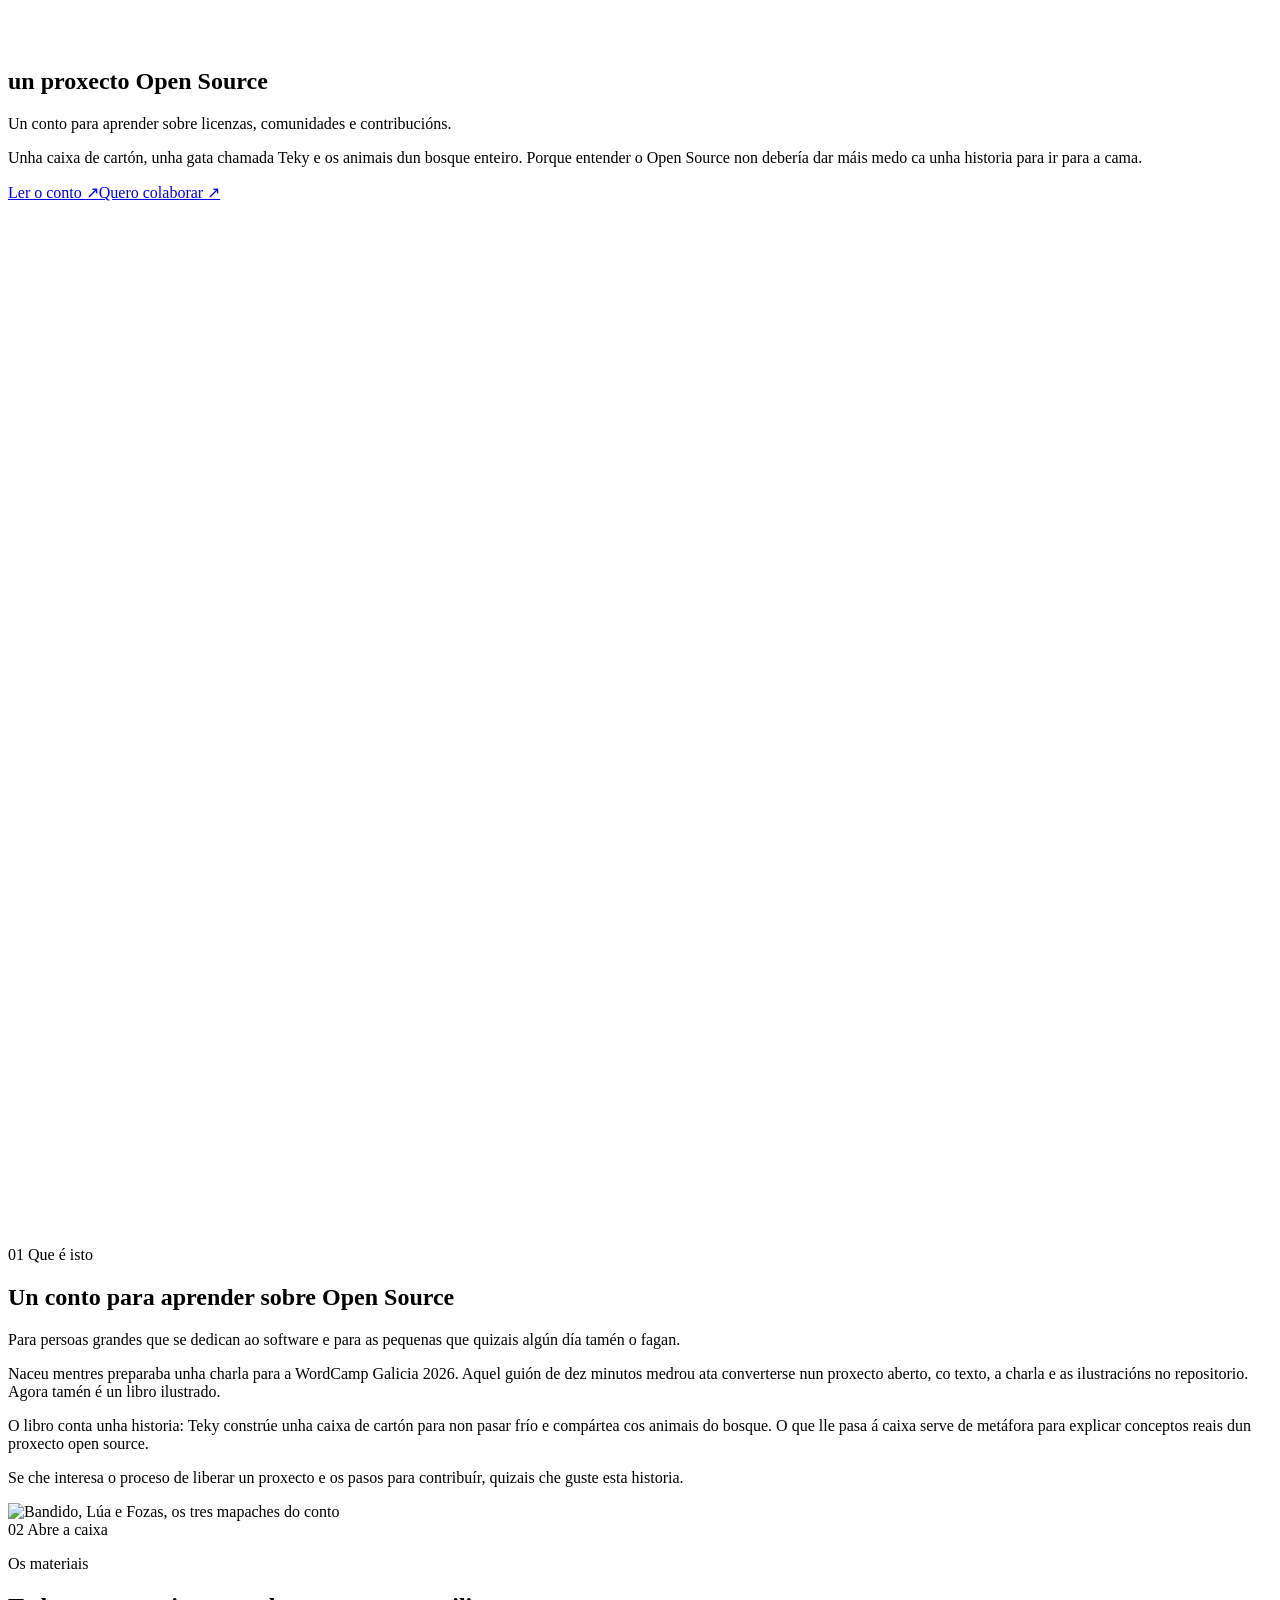
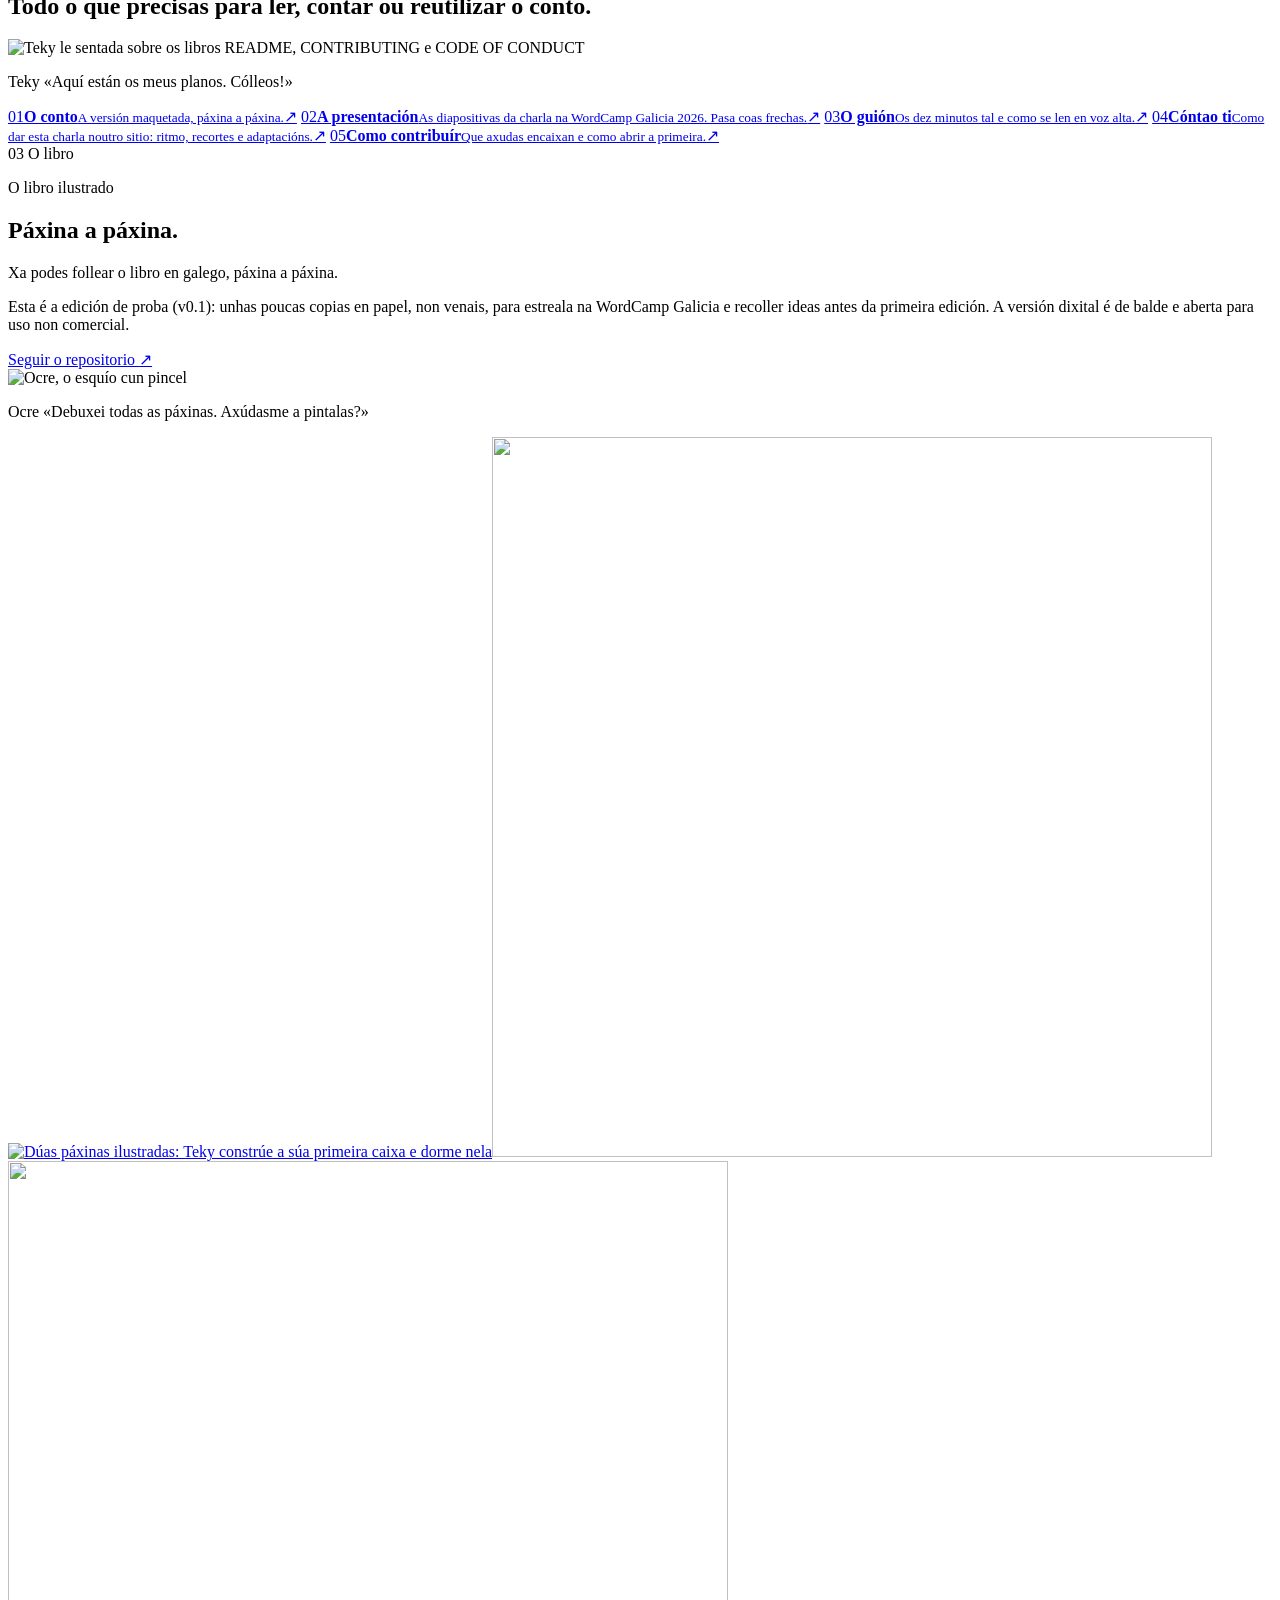
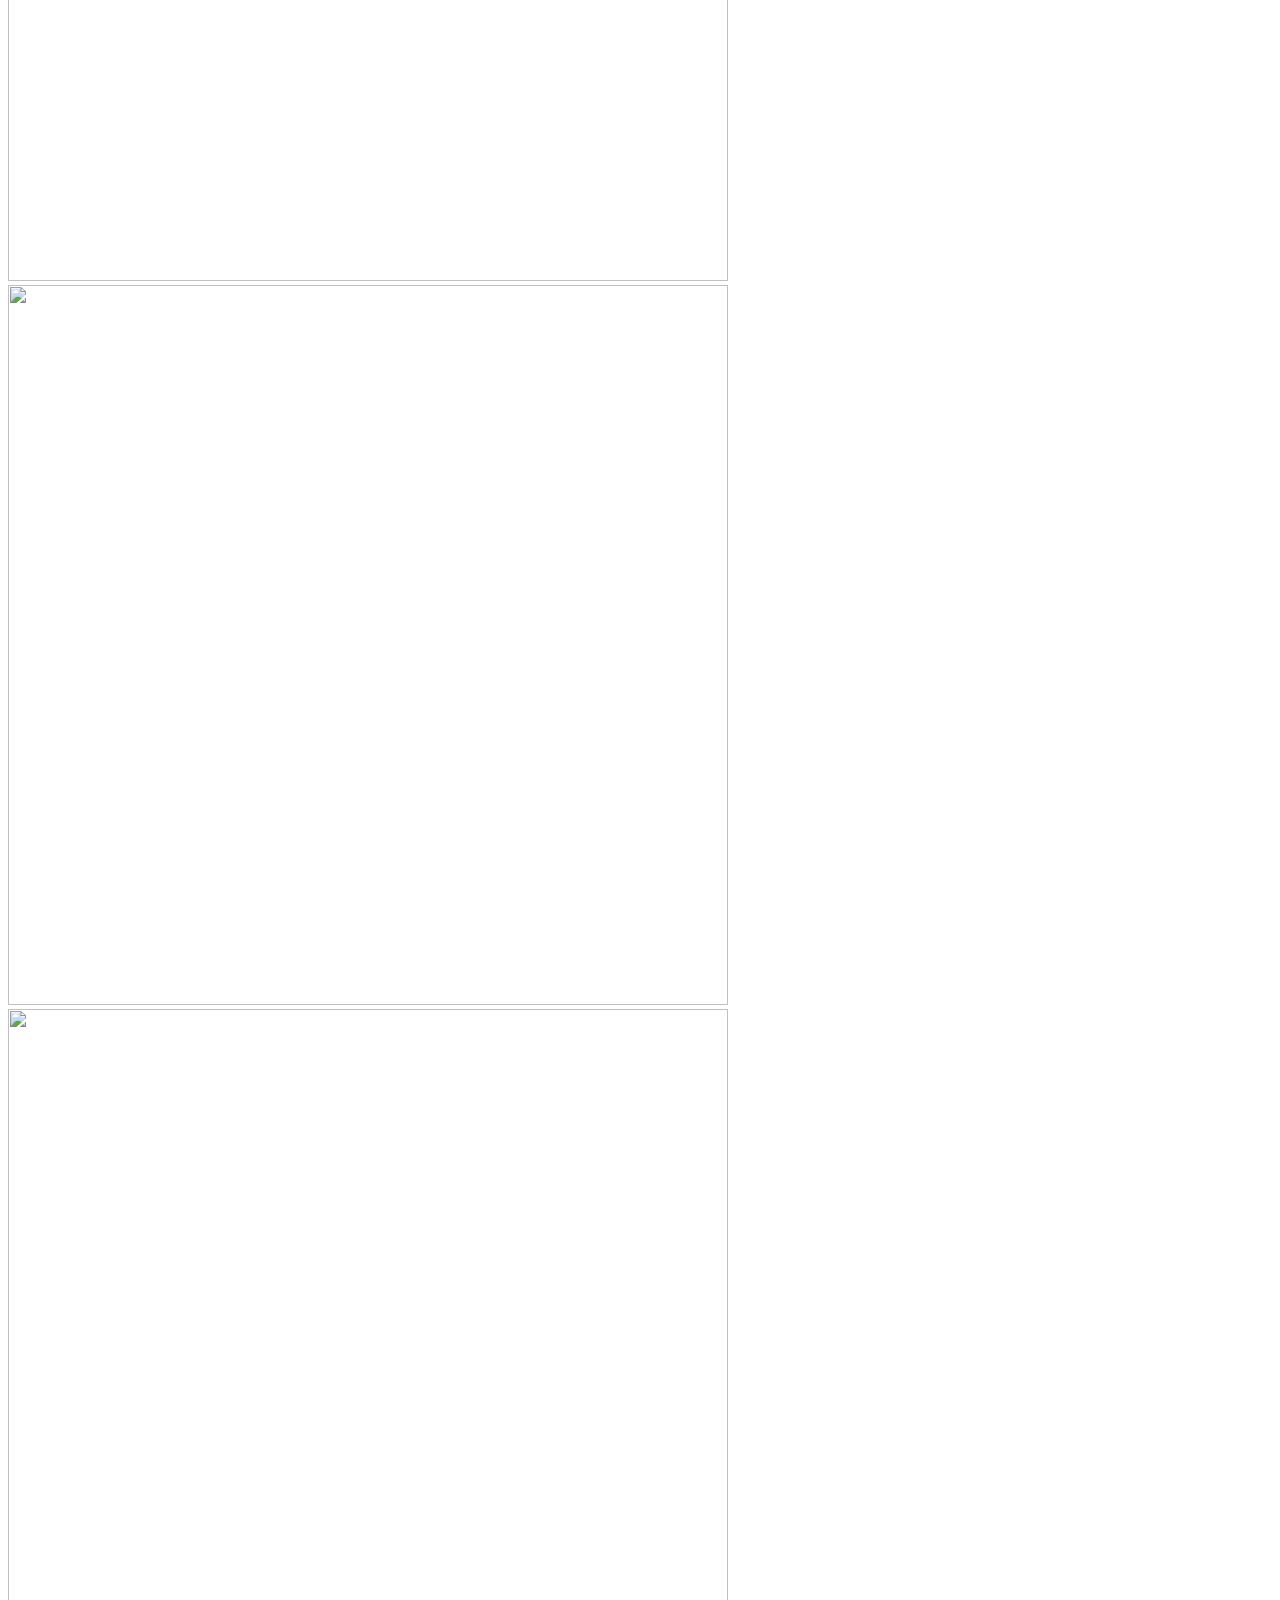
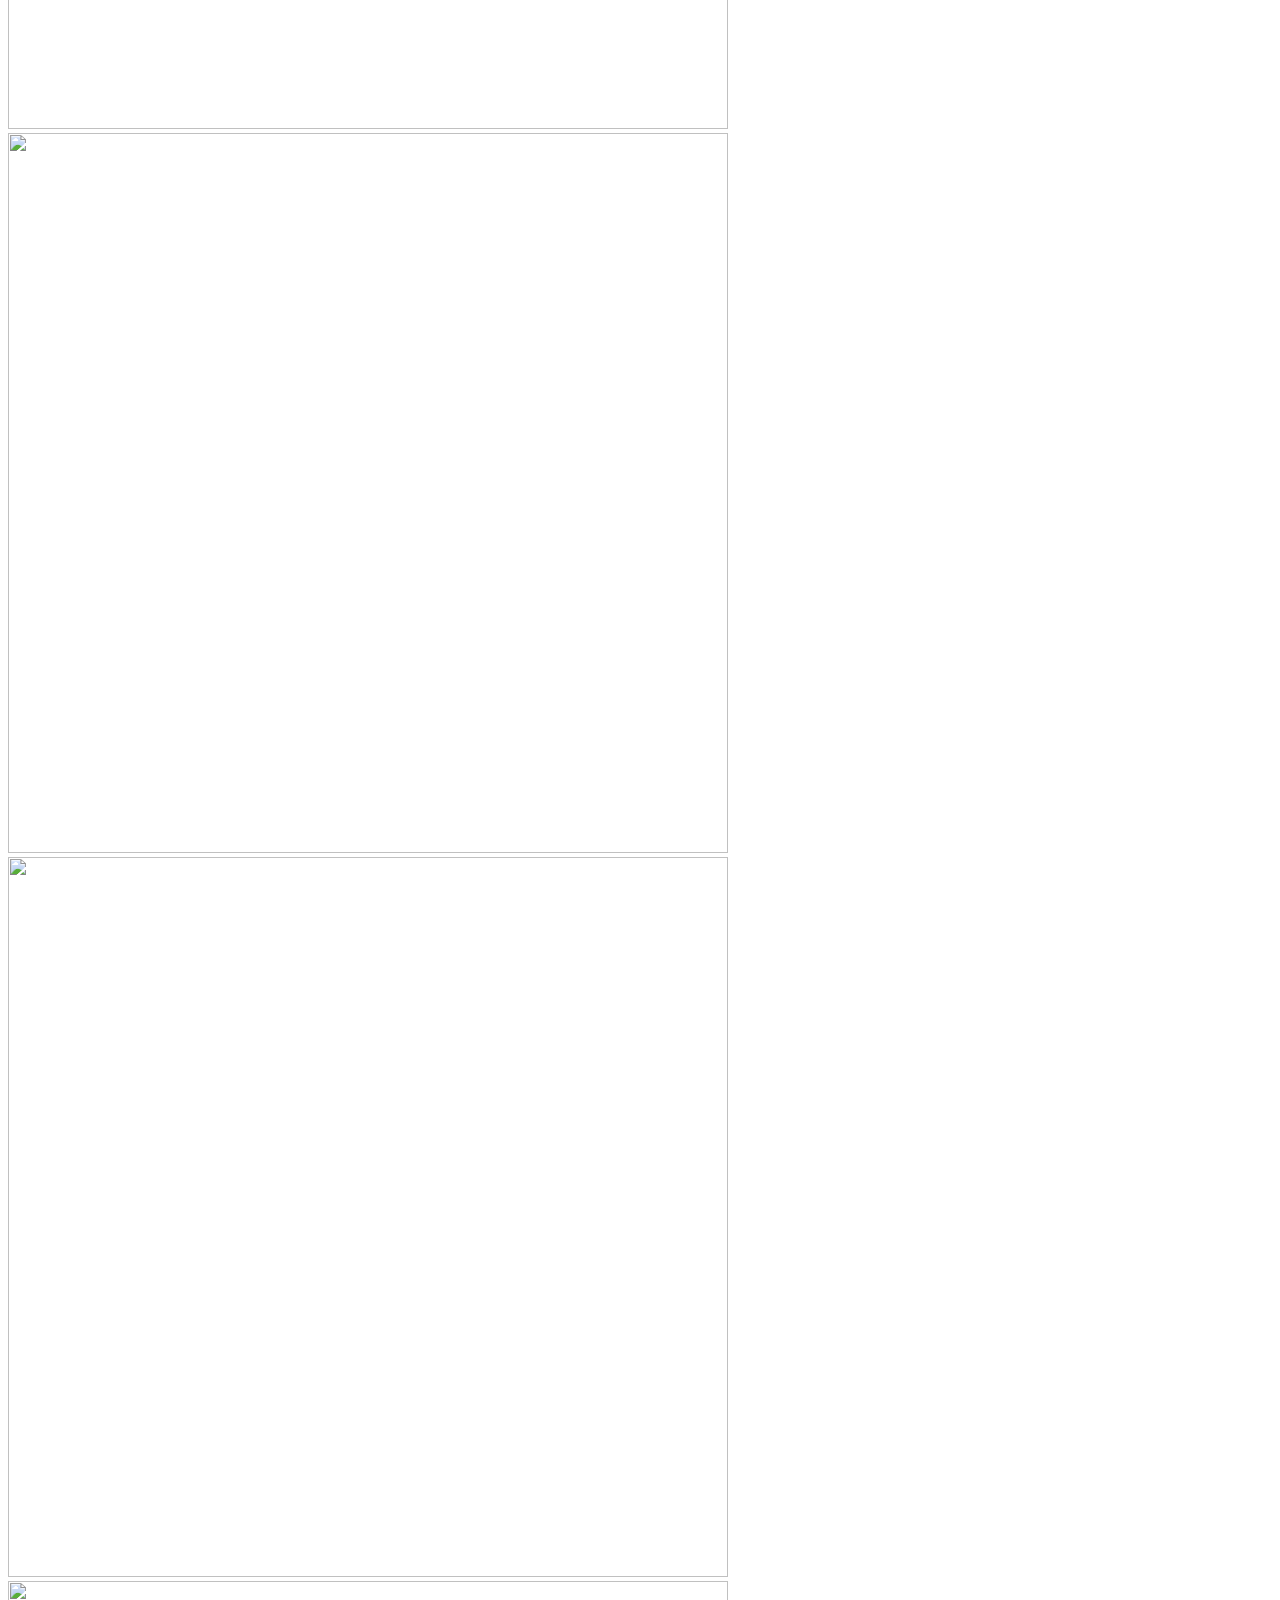
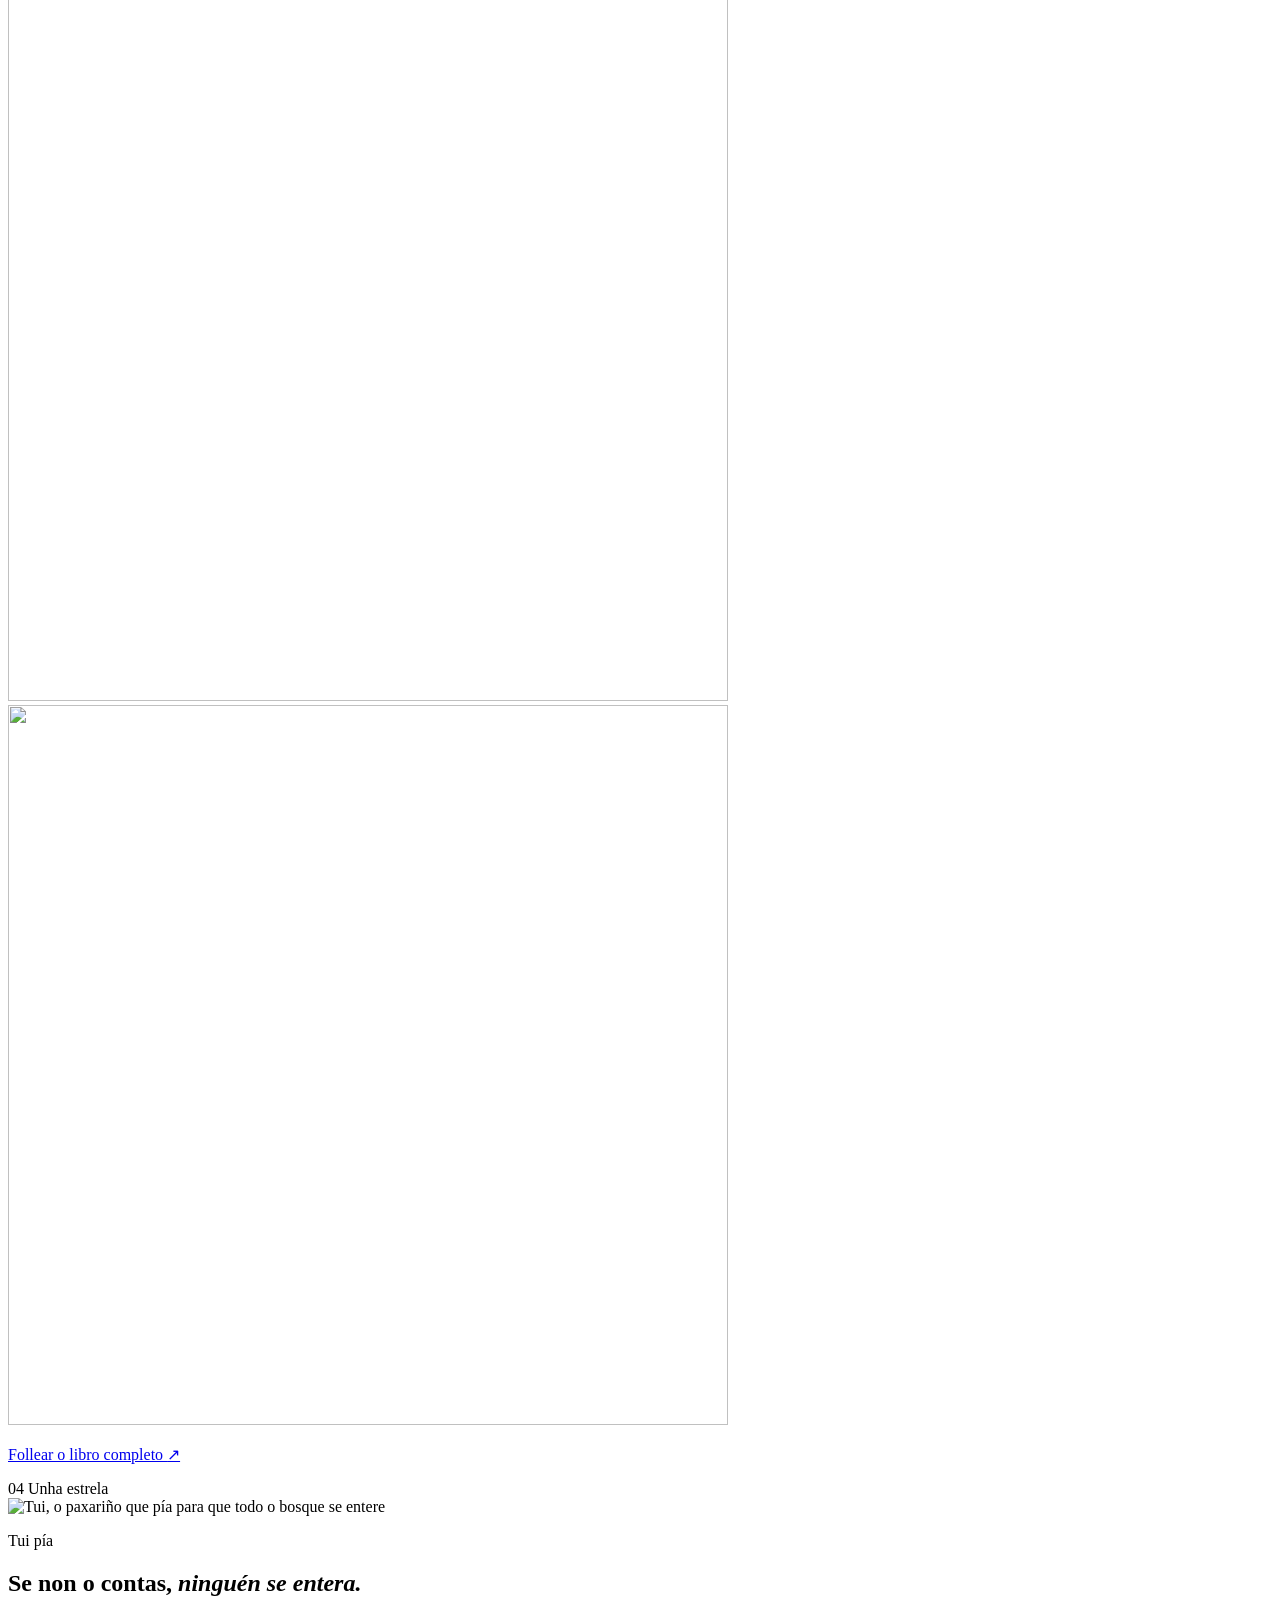
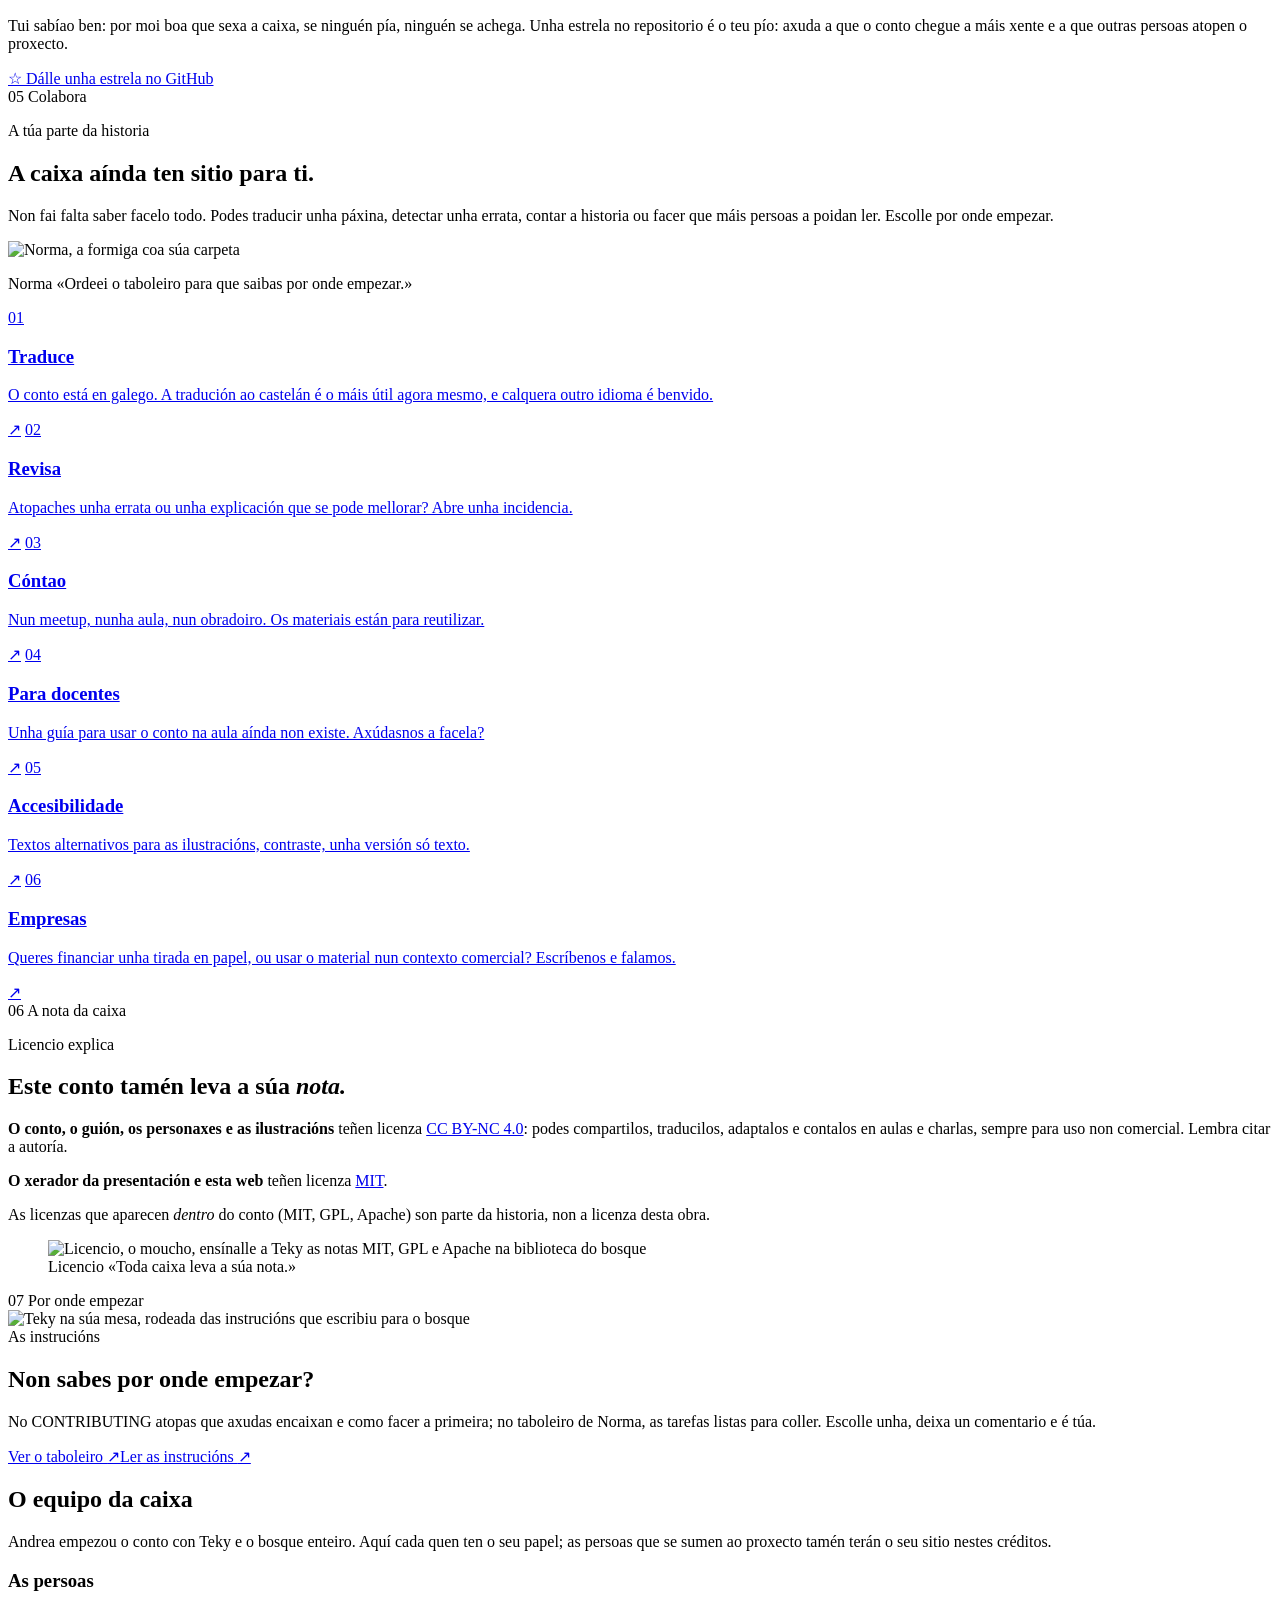
==== commit 605d123b: "feat(site): fix the cover art, self-host the font, publish the slides - The hero image was a corrupt" ====
--- a/site/index.html
+++ b/site/index.html
@@ -6,26 +6,33 @@
   <meta name="theme-color" content="#ffffff">
   <meta name="description" content="Un conto para aprender sobre licenzas, comunidades e contribucións. Unha caixa de cartón, Teky e un bosque enteiro.">
   <title>Érase unha vez un proxecto Open Source · Andrea Magán Rey</title>
+  <meta property="og:type" content="website">
+  <meta property="og:title" content="Érase unha vez un proxecto Open Source">
+  <meta property="og:description" content="Un conto para aprender sobre licenzas, comunidades e contribucións. Unha caixa de cartón, Teky e un bosque enteiro.">
+  <meta property="og:image" content="{{site_url}}/assets/og-image.jpg">
+  <meta property="og:locale" content="gl_ES">
+  <meta name="twitter:card" content="summary_large_image">
   <link rel="stylesheet" href="/style.css"><link rel="stylesheet" href="/hand.css">
+  <link rel="icon" type="image/png" href="/favicon.png">
+  <link rel="apple-touch-icon" href="/apple-touch-icon.png">
 </head>
 <body>
   <a class="skip" href="#contido">Ir ao contido</a>
   <header class="site-header wrap">
-    <a class="wordmark" href="/" aria-label="Érase unha vez un proxecto Open Source, inicio"><span class="mark">Érase unha vez</span><span class="mark-tail">un proxecto Open Source</span></a>
+    <a class="wordmark" href="/" aria-label="Érase unha vez un proxecto Open Source, inicio"><span class="mark"><svg class="ct-marks" viewBox="0 0 40 50" aria-hidden="true" focusable="false"><g><line x1="32" y1="8" x2="14" y2="2"/><line x1="28" y1="25" x2="4" y2="25"/><line x1="32" y1="42" x2="14" y2="48"/></g></svg>Érase unha vez…<svg class="ct-marks ct-flip" viewBox="0 0 40 50" aria-hidden="true" focusable="false"><g><line x1="32" y1="8" x2="14" y2="2"/><line x1="28" y1="25" x2="4" y2="25"/><line x1="32" y1="42" x2="14" y2="48"/></g></svg></span><span class="mark-tail">un proxecto Open Source</span></a>
     <nav aria-label="Navegación principal"><a href="#historia">A historia</a><a href="#recursos">Recursos</a><a href="#colabora">Colabora</a><a class="nav-read" href="/conto/">Ler o conto <span aria-hidden="true">↗</span></a></nav>
   </header>
 
   <main id="contido">
     <section class="hero wrap" aria-labelledby="hero-title">
-      <p class="eyebrow">Unha historia aberta · 2026</p>
-      <h1 id="hero-title">Érase unha vez un proxecto <em>Open <span class="source-mark">Source<svg class="source-rays" viewBox="0 0 36 38" aria-hidden="true" focusable="false"><path d="M3 30q4-3 9-4M9 17q5-3 9-5M24 10q2-4 5-7"/></svg></span></em></h1>
+      <h1 id="hero-title" class="cover-title"><span class="ct-1"><svg class="ct-marks" viewBox="0 0 40 50" aria-hidden="true" focusable="false"><g><line x1="32" y1="8" x2="14" y2="2"/><line x1="28" y1="25" x2="4" y2="25"/><line x1="32" y1="42" x2="14" y2="48"/></g></svg>Érase unha vez…<svg class="ct-marks ct-flip" viewBox="0 0 40 50" aria-hidden="true" focusable="false"><g><line x1="32" y1="8" x2="14" y2="2"/><line x1="28" y1="25" x2="4" y2="25"/><line x1="32" y1="42" x2="14" y2="48"/></g></svg></span> <span class="ct-2">un proxecto Open Source</span></h1>
       <div class="hero-scene">
        <div class="hero-copy">
         <p class="hero-lead">Un conto para aprender sobre licenzas, comunidades e contribucións.</p>
         <p class="hero-text">Unha caixa de cartón, unha gata chamada Teky e os animais dun bosque enteiro. Porque entender o Open Source non debería dar máis medo ca unha historia para ir para a cama.</p>
         <div class="actions"><a class="button" href="/conto/">Ler o conto <span aria-hidden="true">↗</span></a><a class="text-link" href="#colabora">Quero colaborar <span aria-hidden="true">↗</span></a></div>
        </div>
-       <div class="hero-art"><img src="/assets/hero-cover-ink.webp" alt="Teky e os animais do bosque arredor da súa caixa, na ilustración da portada" width="1276" height="843"><span class="hero-art-note">A caixa de Teky</span></div>
+       <div class="hero-art"><img src="/assets/hero-cuberta-completa.webp" srcset="/assets/hero-cuberta-completa-1200.webp 1200w, /assets/hero-cuberta-completa.webp 2400w" sizes="(max-width:720px) 580px, 100vw" alt="Os animais do bosque arredor da caixa de Teky, na ilustración da cuberta do libro" width="2400" height="1040" fetchpriority="high"></div>
       </div>
     </section>
 
@@ -35,19 +42,19 @@
         <h2 id="historia-title">Un conto para aprender sobre Open Source</h2>
         <p class="intro-lead">Para persoas grandes que se dedican ao software e para as pequenas que quizais algún día tamén o fagan.</p>
         <div class="intro-flow">
-          <p>Naceu mentres preparaba unha charla para a WordCamp Galicia 2026. Aquel guión de dez minutos medrou ata converterse nun proxecto aberto, co texto, a charla e as ilustracións no repositorio. Agora vai camiño de ser un libro ilustrado.</p>
+          <p>Naceu mentres preparaba unha charla para a WordCamp Galicia 2026. Aquel guión de dez minutos medrou ata converterse nun proxecto aberto, co texto, a charla e as ilustracións no repositorio. Agora tamén é un libro ilustrado.</p>
           <p>O libro conta unha historia: Teky constrúe unha caixa de cartón para non pasar frío e compártea cos animais do bosque. O que lle pasa á caixa serve de metáfora para explicar conceptos reais dun proxecto open source.</p>
         </div>
-        <div class="intro-tail"><p class="intro-examples">Se che interesa o proceso de liberar un proxecto e os pasos para contribuír, quizais che guste esta historia.</p><img src="/assets/mapaches-portrait.webp" alt="Bandido, Lúa e Fozas, os tres mapaches do conto" loading="lazy"></div>
+        <div class="intro-tail"><p class="intro-examples">Se che interesa o proceso de liberar un proxecto e os pasos para contribuír, quizais che guste esta historia.</p><img src="/assets/mapaches-portrait.webp" alt="Bandido, Lúa e Fozas, os tres mapaches do conto" loading="lazy" width="900" height="749"></div>
       </div>
     </section>
 
     <section id="recursos" class="resources section wrap" aria-labelledby="recursos-title">
       <div class="section-label">02 <span>Abre a caixa</span></div>
-      <div class="section-heading with-host"><div><p class="eyebrow">Os materiais</p><h2 id="recursos-title">Todo o que precisas para ler, contar ou reutilizar o conto.</h2></div><aside class="host"><img src="/assets/teky-book.webp" alt="" loading="lazy"><p>Teky <span>«Aquí están os meus planos. Cólleos!»</span></p></aside></div>
+      <div class="section-heading with-host"><div><p class="eyebrow">Os materiais</p><h2 id="recursos-title">Todo o que precisas para ler, contar ou reutilizar o conto.</h2></div><aside class="host"><img src="/assets/teky-book.webp" alt="Teky le sentada sobre os libros README, CONTRIBUTING e CODE OF CONDUCT" loading="lazy"><p>Teky <span>«Aquí están os meus planos. Cólleos!»</span></p></aside></div>
       <div class="resource-list">
         <a href="/conto/"><span class="resource-no">01</span><span class="resource-info"><strong>O conto</strong><small>A versión maquetada, páxina a páxina.</small></span><span class="resource-arrow" aria-hidden="true">↗</span></a>
-        <a href="/charla/wordcamp-galicia-2026.html"><span class="resource-no">02</span><span class="resource-info"><strong>A presentación</strong><small>O deck da charla está en preparación; aquí podes seguir o seu estado.</small></span><span class="resource-arrow" aria-hidden="true">↗</span></a>
+        <a href="/charla/wordcamp-galicia-2026.html"><span class="resource-no">02</span><span class="resource-info"><strong>A presentación</strong><small>As diapositivas da charla na WordCamp Galicia 2026. Pasa coas frechas.</small></span><span class="resource-arrow" aria-hidden="true">↗</span></a>
         <a href="https://github.com/andreamagan/erase-una-vez-open-source/blob/main/talk/wordcamp-galicia-2026/guion.md" target="_blank" rel="noopener noreferrer"><span class="resource-no">03</span><span class="resource-info"><strong>O guión</strong><small>Os dez minutos tal e como se len en voz alta.</small></span><span class="resource-arrow" aria-hidden="true">↗</span></a>
         <a href="https://github.com/andreamagan/erase-una-vez-open-source/blob/main/talk/README.md" target="_blank" rel="noopener noreferrer"><span class="resource-no">04</span><span class="resource-info"><strong>Cóntao ti</strong><small>Como dar esta charla noutro sitio: ritmo, recortes e adaptacións.</small></span><span class="resource-arrow" aria-hidden="true">↗</span></a>
         <a href="https://github.com/andreamagan/erase-una-vez-open-source/blob/main/CONTRIBUTING.md" target="_blank" rel="noopener noreferrer"><span class="resource-no">05</span><span class="resource-info"><strong>Como contribuír</strong><small>Que axudas encaixan e como abrir a primeira.</small></span><span class="resource-arrow" aria-hidden="true">↗</span></a>
@@ -56,12 +63,12 @@
 
     <section id="libro" class="book-section section" aria-labelledby="libro-title"><div class="wrap">
       <div class="section-label">03 <span>O libro</span></div>
-      <div class="book-heading"><div><p class="eyebrow">O libro ilustrado</p><h2 id="libro-title">Páxina a páxina.</h2><p>Xa podes follear a maqueta en galego, coas ilustracións e os textos tal como aparecen no libro.</p><p>A versión dixital será de balde e aberta para uso non comercial. E se che apetece ter unha copia en papel… aínda estamos vendo como facelo. Segue o repositorio para enterarte en canto estea.</p><a class="text-link" href="https://github.com/andreamagan/erase-una-vez-open-source" target="_blank" rel="noopener noreferrer">Seguir o repositorio <span aria-hidden="true">↗</span></a></div><aside class="host host-ocre"><img src="/assets/ocre-upright.webp" alt="Ocre, o esquío cun pincel" loading="lazy"><p>Ocre <span>«Estou pintando as páxinas que faltan.»</span></p></aside></div>
-      <a class="book-preview" href="/conto/" aria-label="Follear o libro ilustrado"><img src="/assets/spread-book.webp" alt="Dúas páxinas ilustradas: Teky constrúe a súa primeira caixa e dorme nela" loading="lazy" width="2558" height="1275"><span class="book-hint">Toca para follear <span aria-hidden="true">↗</span></span></a>
-      <p class="book-caption">Unha dobre páxina da maqueta. <a href="/conto/">Follear o libro completo</a>.</p>
+      <div class="book-heading"><div><p class="eyebrow">O libro ilustrado</p><h2 id="libro-title">Páxina a páxina.</h2><p>Xa podes follear o libro en galego, páxina a páxina.</p><p>Esta é a edición de proba (v0.1): unhas poucas copias en papel, non venais, para estreala na WordCamp Galicia e recoller ideas antes da primeira edición. A versión dixital é de balde e aberta para uso non comercial.</p><a class="text-link" href="https://github.com/andreamagan/erase-una-vez-open-source" target="_blank" rel="noopener noreferrer">Seguir o repositorio <span aria-hidden="true">↗</span></a></div><aside class="host host-ocre"><img src="/assets/ocre-upright.webp" alt="Ocre, o esquío cun pincel" loading="lazy"><p>Ocre <span>«Debuxei todas as páxinas. Axúdasme a pintalas?»</span></p></aside></div>
+      <a class="book-preview" href="/conto/" aria-label="Follear o libro ilustrado"><span class="book-board"><span class="book-leaf"><img src="/assets/spread-book.webp" srcset="/assets/spread-book-1280.webp 1280w, /assets/spread-book.webp 2560w" sizes="(max-width:720px) 100vw, min(1100px, 100vw)" alt="Dúas páxinas ilustradas: Teky constrúe a súa primeira caixa e dorme nela" loading="lazy" width="2560" height="1276"><span class="flipbook" aria-hidden="true"><img class="fb-base fb-l" src="/assets/flip/page-08.webp" alt="" loading="lazy" width="720" height="720"><img class="fb-base fb-r" src="/assets/flip/page-15.webp" alt="" loading="lazy" width="720" height="720"><span class="fb-leaf"><img class="fb-front" src="/assets/flip/page-09.webp" alt="" loading="lazy" width="720" height="720"><img class="fb-back" src="/assets/flip/page-10.webp" alt="" loading="lazy" width="720" height="720"><i class="fb-shade"></i></span><span class="fb-leaf"><img class="fb-front" src="/assets/flip/page-11.webp" alt="" loading="lazy" width="720" height="720"><img class="fb-back" src="/assets/flip/page-12.webp" alt="" loading="lazy" width="720" height="720"><i class="fb-shade"></i></span><span class="fb-leaf"><img class="fb-front" src="/assets/flip/page-13.webp" alt="" loading="lazy" width="720" height="720"><img class="fb-back" src="/assets/flip/page-14.webp" alt="" loading="lazy" width="720" height="720"><i class="fb-shade"></i></span></span><i class="book-gutter" aria-hidden="true"></i></span></span></a>
+      <p class="book-caption"><a href="/conto/">Follear o libro completo <span aria-hidden="true">↗</span></a></p>
     </div></section>
 
-    <section id="estrela" class="star-section section wrap" aria-labelledby="estrela-title"><div class="section-label">04 <span>Unha estrela</span></div><div class="star-layout"><div class="star-art"><img src="/assets/tui-branch.webp" alt="Tui pía desde unha árbore, cun bocadillo de exclamacións" loading="lazy"></div><div class="star-copy"><p class="eyebrow">Tui pía</p><h2 id="estrela-title">Se non o contas, <em>ninguén se entera.</em></h2><p>Tui sabíao ben: por moi boa que sexa a caixa, se ninguén pía, ninguén se achega. Unha estrela no repositorio é o teu pío: axuda a que o conto chegue a máis xente e a que outras persoas atopen o proxecto.</p><div class="star-actions"><a class="button" href="https://github.com/andreamagan/erase-una-vez-open-source" target="_blank" rel="noopener noreferrer">☆ Dálle unha estrela no GitHub</a></div></div></div></section>
+    <section id="estrela" class="star-section section wrap" aria-labelledby="estrela-title"><div class="section-label">04 <span>Unha estrela</span></div><div class="star-layout"><div class="star-art"><img class="tui-portrait" src="/assets/tui-portrait.webp" alt="Tui, o paxariño que pía para que todo o bosque se entere" loading="lazy" width="499" height="700"></div><div class="star-copy"><p class="eyebrow">Tui pía</p><h2 id="estrela-title">Se non o contas, <em>ninguén se entera.</em></h2><p>Tui sabíao ben: por moi boa que sexa a caixa, se ninguén pía, ninguén se achega. Unha estrela no repositorio é o teu pío: axuda a que o conto chegue a máis xente e a que outras persoas atopen o proxecto.</p><div class="star-actions"><a class="button" href="https://github.com/andreamagan/erase-una-vez-open-source" target="_blank" rel="noopener noreferrer">☆ Dálle unha estrela no GitHub</a></div></div></div></section>
 
     <section id="colabora" class="contribute section wrap" aria-labelledby="colabora-title"><div class="section-label">05 <span>Colabora</span></div><div class="section-heading with-host"><div><p class="eyebrow">A túa parte da historia</p><h2 id="colabora-title">A caixa aínda ten sitio para ti.</h2><p>Non fai falta saber facelo todo. Podes traducir unha páxina, detectar unha errata, contar a historia ou facer que máis persoas a poidan ler. Escolle por onde empezar.</p></div><aside class="host"><img src="/assets/norma-portrait.webp" alt="Norma, a formiga coa súa carpeta" loading="lazy"><p>Norma <span>«Ordeei o taboleiro para que saibas por onde empezar.»</span></p></aside></div>
       <div class="contribute-grid">
@@ -70,38 +77,29 @@
         <a href="https://github.com/andreamagan/erase-una-vez-open-source/blob/main/talk/README.md" target="_blank" rel="noopener noreferrer"><span class="contrib-no">03</span><h3>Cóntao</h3><p>Nun meetup, nunha aula, nun obradoiro. Os materiais están para reutilizar.</p><span class="mini-arrow" aria-hidden="true">↗</span></a>
         <a href="https://github.com/andreamagan/erase-una-vez-open-source/issues?q=Educator%27s+guide" target="_blank" rel="noopener noreferrer"><span class="contrib-no">04</span><h3>Para docentes</h3><p>Unha guía para usar o conto na aula aínda non existe. Axúdasnos a facela?</p><span class="mini-arrow" aria-hidden="true">↗</span></a>
         <a href="https://github.com/andreamagan/erase-una-vez-open-source/blob/main/CONTRIBUTING.md" target="_blank" rel="noopener noreferrer"><span class="contrib-no">05</span><h3>Accesibilidade</h3><p>Textos alternativos para as ilustracións, contraste, unha versión só texto.</p><span class="mini-arrow" aria-hidden="true">↗</span></a>
-        <div class="contrib-static"><span class="contrib-no">06</span><h3>Empresas</h3><p>Queres financiar unha tirada en papel, ou usar o material nun contexto comercial? Estamos preparando un correo do proxecto para falar contigo.</p><span class="contact-pending">Contacto en preparación</span></div>
+        <a href="mailto:hola@eraseunavezopensource.org"><span class="contrib-no">06</span><h3>Empresas</h3><p>Queres financiar unha tirada en papel, ou usar o material nun contexto comercial? Escríbenos e falamos.</p><span class="mini-arrow" aria-hidden="true">↗</span></a>
       </div>
     </section>
 
-    <section id="licenza" class="license-section section wrap" aria-labelledby="licenza-title"><div class="section-label">06 <span>A nota da caixa</span></div><div class="license-layout"><div class="license-main"><p class="eyebrow">Licencio explica</p><h2 id="licenza-title">Este conto tamén leva a súa <em>nota.</em></h2><p><strong>O contido</strong> —conto, guión, personaxes e ilustracións— é <a href="https://creativecommons.org/licenses/by-nc/4.0/deed.gl" target="_blank" rel="noopener noreferrer">CC BY-NC 4.0</a>: podes compartilo, traducilo, adaptalo e contalo en aulas e charlas, sempre citando a autora. Para usos comerciais, escribe primeiro.</p><p><strong>O código</strong> —o xerador da presentación e esta web— é <a href="https://github.com/andreamagan/erase-una-vez-open-source/blob/main/LICENSE-CODE" target="_blank" rel="noopener noreferrer">MIT</a>.</p><p class="license-note">As licenzas que aparecen <em>dentro</em> do conto (MIT, GPL, Apache) son parte da historia, non a licenza desta obra.</p></div><aside class="host license-host"><img src="/assets/licencio-portrait.webp" alt="Licencio, o moucho dos lentes" loading="lazy"><p>Licencio <span>«Toda caixa leva a súa nota.»</span></p></aside></div></section>
+    <section id="licenza" class="license-section section wrap" aria-labelledby="licenza-title"><div class="section-label">06 <span>A nota da caixa</span></div><div class="license-layout"><div class="license-main"><p class="eyebrow">Licencio explica</p><h2 id="licenza-title">Este conto tamén leva a súa <em>nota.</em></h2><p><strong>O conto, o guión, os personaxes e as ilustracións</strong> teñen licenza <a href="https://creativecommons.org/licenses/by-nc/4.0/deed.gl" target="_blank" rel="noopener noreferrer">CC BY-NC 4.0</a>: podes compartilos, traducilos, adaptalos e contalos en aulas e charlas, sempre para uso non comercial. Lembra citar a autoría.</p><p><strong>O xerador da presentación e esta web</strong> teñen licenza <a href="https://github.com/andreamagan/erase-una-vez-open-source/blob/main/LICENSE-CODE" target="_blank" rel="noopener noreferrer">MIT</a>.</p><p class="license-note">As licenzas que aparecen <em>dentro</em> do conto (MIT, GPL, Apache) son parte da historia, non a licenza desta obra.</p></div><figure class="license-art"><img src="/assets/licencio-biblioteca.webp" alt="Licencio, o moucho, ensínalle a Teky as notas MIT, GPL e Apache na biblioteca do bosque" loading="lazy" width="1100" height="719"><figcaption>Licencio <span>«Toda caixa leva a súa nota.»</span></figcaption></figure></div></section>
 
-    <section class="final-cta section wrap" aria-labelledby="final-title"><div class="section-label">07 <span>O seguinte capítulo</span></div><div class="final-inner"><img class="sleeping-teky" src="/assets/teky-sleeping.webp" alt="Teky dorme ao sol sobre a caixa que comparte o bosque" loading="lazy"><div><span class="final-kicker">E colorín colorado...</span><h2 id="final-title">Escribe o teu propio capítulo<span class="period">.</span></h2><p>Todo proxecto open source empeza con alguén que pensa «e se o comparto?». O seguinte capítulo desta caixa pode ser teu.</p><a class="button" href="https://github.com/andreamagan/erase-una-vez-open-source/issues?q=label%3A%22ready+to+start%22" target="_blank" rel="noopener noreferrer">Empeza por aquí <span aria-hidden="true">↗</span></a></div></div></section>
+    <section class="final-cta section wrap" aria-labelledby="final-title"><div class="section-label">07 <span>Por onde empezar</span></div><div class="final-inner"><img class="final-art" src="/assets/teky-instrucions.webp" alt="Teky na súa mesa, rodeada das instrucións que escribiu para o bosque" loading="lazy" width="1200" height="1029"><div><span class="final-kicker">As instrucións</span><h2 id="final-title">Non sabes por onde empezar<span class="period">?</span></h2><p>No CONTRIBUTING atopas que axudas encaixan e como facer a primeira; no taboleiro de Norma, as tarefas listas para coller. Escolle unha, deixa un comentario e é túa.</p><div class="actions"><a class="button" href="https://github.com/users/andreamagan/projects/1/views/1" target="_blank" rel="noopener noreferrer">Ver o taboleiro <span aria-hidden="true">↗</span></a><a class="text-link" href="https://github.com/andreamagan/erase-una-vez-open-source/blob/main/CONTRIBUTING.md" target="_blank" rel="noopener noreferrer">Ler as instrucións <span aria-hidden="true">↗</span></a></div></div></div></section>
   </main>
 
   <footer class="site-footer"><div class="wrap">
     <h2 class="footer-heading">O equipo da caixa</h2>
     <p class="credits-intro">Andrea empezou o conto con Teky e o bosque enteiro. Aquí cada quen ten o seu papel; as persoas que se sumen ao proxecto tamén terán o seu sitio nestes créditos.</p>
-    <div class="credit-teams">
-      <section class="credit-team" aria-labelledby="team-story">
-        <h3 id="team-story">Conto e ilustracións</h3>
-        <dl class="team-roster"><div><dt>Andrea Magán Rey</dt><dd>texto, ilustracións e mantemento</dd></div><div><dt>Teky</dt><dd>a caixa e o seu mantemento</dd></div><div><dt>Ocre</dt><dd>cores e deseño</dd></div></dl>
-      </section>
-      <section class="credit-team" aria-labelledby="team-project">
-        <h3 id="team-project">Construír e coidar</h3>
-        <dl class="team-roster"><div><dt>Pico</dt><dd>estrutura</dd></div><div><dt>Norma</dt><dd>organización</dd></div><div><dt>Licencio</dt><dd>licenzas</dd></div><div><dt>Gardián</dt><dd>seguridade</dd></div></dl>
-      </section>
-      <section class="credit-team" aria-labelledby="team-testing">
-        <h3 id="team-testing">Revisión e probas</h3>
-        <dl class="team-roster"><div><dt>Milo e Nina</dt><dd>primeiros usuarios</dd></div><div><dt>Dique</dt><dd>probas e revisión</dd></div></dl>
-      </section>
-      <section class="credit-team" aria-labelledby="team-sharing">
-        <h3 id="team-sharing">Levar a historia máis lonxe</h3>
-        <dl class="team-roster"><div><dt>Babel</dt><dd>tradución</dd></div><div><dt>Tui</dt><dd>difusión</dd></div><div><dt>Bandido, Lúa e Fozas</dt><dd>o fork</dd></div></dl>
-      </section>
-    </div>
-    <img class="credits-art" src="/assets/cast-lineup.webp" alt="Os animais do bosque reunidos, de costas, baixo as estrelas" loading="lazy">
-    <div class="footer-bottom"><span>© 2026 Andrea Magán Rey</span><span><a href="https://creativecommons.org/licenses/by-nc/4.0/deed.gl">Contido CC BY-NC 4.0</a> · <a href="https://github.com/andreamagan/erase-una-vez-open-source/blob/main/LICENSE-CODE">Código MIT</a> · <a href="https://github.com/andreamagan/erase-una-vez-open-source">Repositorio en GitHub</a></span></div>
+    <section class="credit-people" aria-labelledby="team-people"><h3 id="team-people">As persoas</h3>
+      <ul class="people cast"><li class="chip"><a class="av-link" href="https://github.com/andreamagan" target="_blank" rel="noopener noreferrer" tabindex="-1" aria-hidden="true"><img class="av" src="/assets/avatars/andrea.svg" alt="" loading="lazy" width="120" height="120"></a><strong><a href="https://github.com/andreamagan" target="_blank" rel="noopener noreferrer">Andrea Magán Rey</a></strong><small>texto, ilustracións e mantemento</small></li></ul>
+    </section>
+    <section class="credit-animals" aria-labelledby="team-animals"><h3 id="team-animals">E os animais do bosque</h3>
+      <ul class="cast cast-all"><li class="chip"><img class="av" src="/assets/avatars/teky.webp" alt="" loading="lazy" width="128" height="128"><strong>Teky</strong><small>a caixa e o seu mantemento</small></li><li class="chip"><img class="av" src="/assets/avatars/ocre.webp" alt="" loading="lazy" width="128" height="128"><strong>Ocre</strong><small>cores e deseño</small></li><li class="chip"><img class="av" src="/assets/avatars/pico.webp" alt="" loading="lazy" width="128" height="128"><strong>Pico</strong><small>estrutura</small></li><li class="chip"><img class="av" src="/assets/avatars/norma.webp" alt="" loading="lazy" width="128" height="128"><strong>Norma</strong><small>organización</small></li><li class="chip"><img class="av" src="/assets/avatars/licencio.webp" alt="" loading="lazy" width="128" height="128"><strong>Licencio</strong><small>licenzas</small></li><li class="chip"><img class="av" src="/assets/avatars/gardian.webp" alt="" loading="lazy" width="128" height="128"><strong>Gardián</strong><small>seguridade</small></li><li class="chip"><span class="av-pair"><img class="av" src="/assets/avatars/milo.webp" alt="" loading="lazy" width="128" height="128"><img class="av" src="/assets/avatars/nina.webp" alt="" loading="lazy" width="128" height="128"></span><strong>Milo e Nina</strong><small>primeiros usuarios</small></li><li class="chip"><img class="av" src="/assets/avatars/dique.webp" alt="" loading="lazy" width="128" height="128"><strong>Dique</strong><small>probas e revisión</small></li><li class="chip"><img class="av" src="/assets/avatars/babel.webp" alt="" loading="lazy" width="128" height="128"><strong>Babel</strong><small>tradución</small></li><li class="chip"><img class="av" src="/assets/avatars/tui.webp" alt="" loading="lazy" width="128" height="128"><strong>Tui</strong><small>difusión</small></li><li class="chip"><img class="av" src="/assets/avatars/mapaches.webp" alt="" loading="lazy" width="128" height="128"><strong>Bandido, Lúa e Fozas</strong><small>o fork</small></li></ul>
+    </section>
+    <img class="credits-art" src="/assets/cast-lineup.webp" alt="Os animais do bosque reunidos, de costas, baixo as estrelas" loading="lazy" width="1400" height="280">
+    <div class="footer-flor" aria-hidden="true"><i></i><img src="/assets/decor/cenefa.png" alt=""><i></i></div>
+    <div class="footer-bottom"><span>© 2026 Andrea Magán Rey <img class="firma" src="/assets/decor/pegada.png" alt=""></span><span><a href="https://creativecommons.org/licenses/by-nc/4.0/deed.gl">Contido CC BY-NC 4.0</a> · <a href="https://github.com/andreamagan/erase-una-vez-open-source/blob/main/LICENSE-CODE">Código MIT</a> · <a href="https://github.com/andreamagan/erase-una-vez-open-source">Repositorio en GitHub</a></span></div>
   </div></footer>
+  <script src="equipo.js" defer></script>
+  <script src="libro.js" defer></script>
 </body>
 </html>
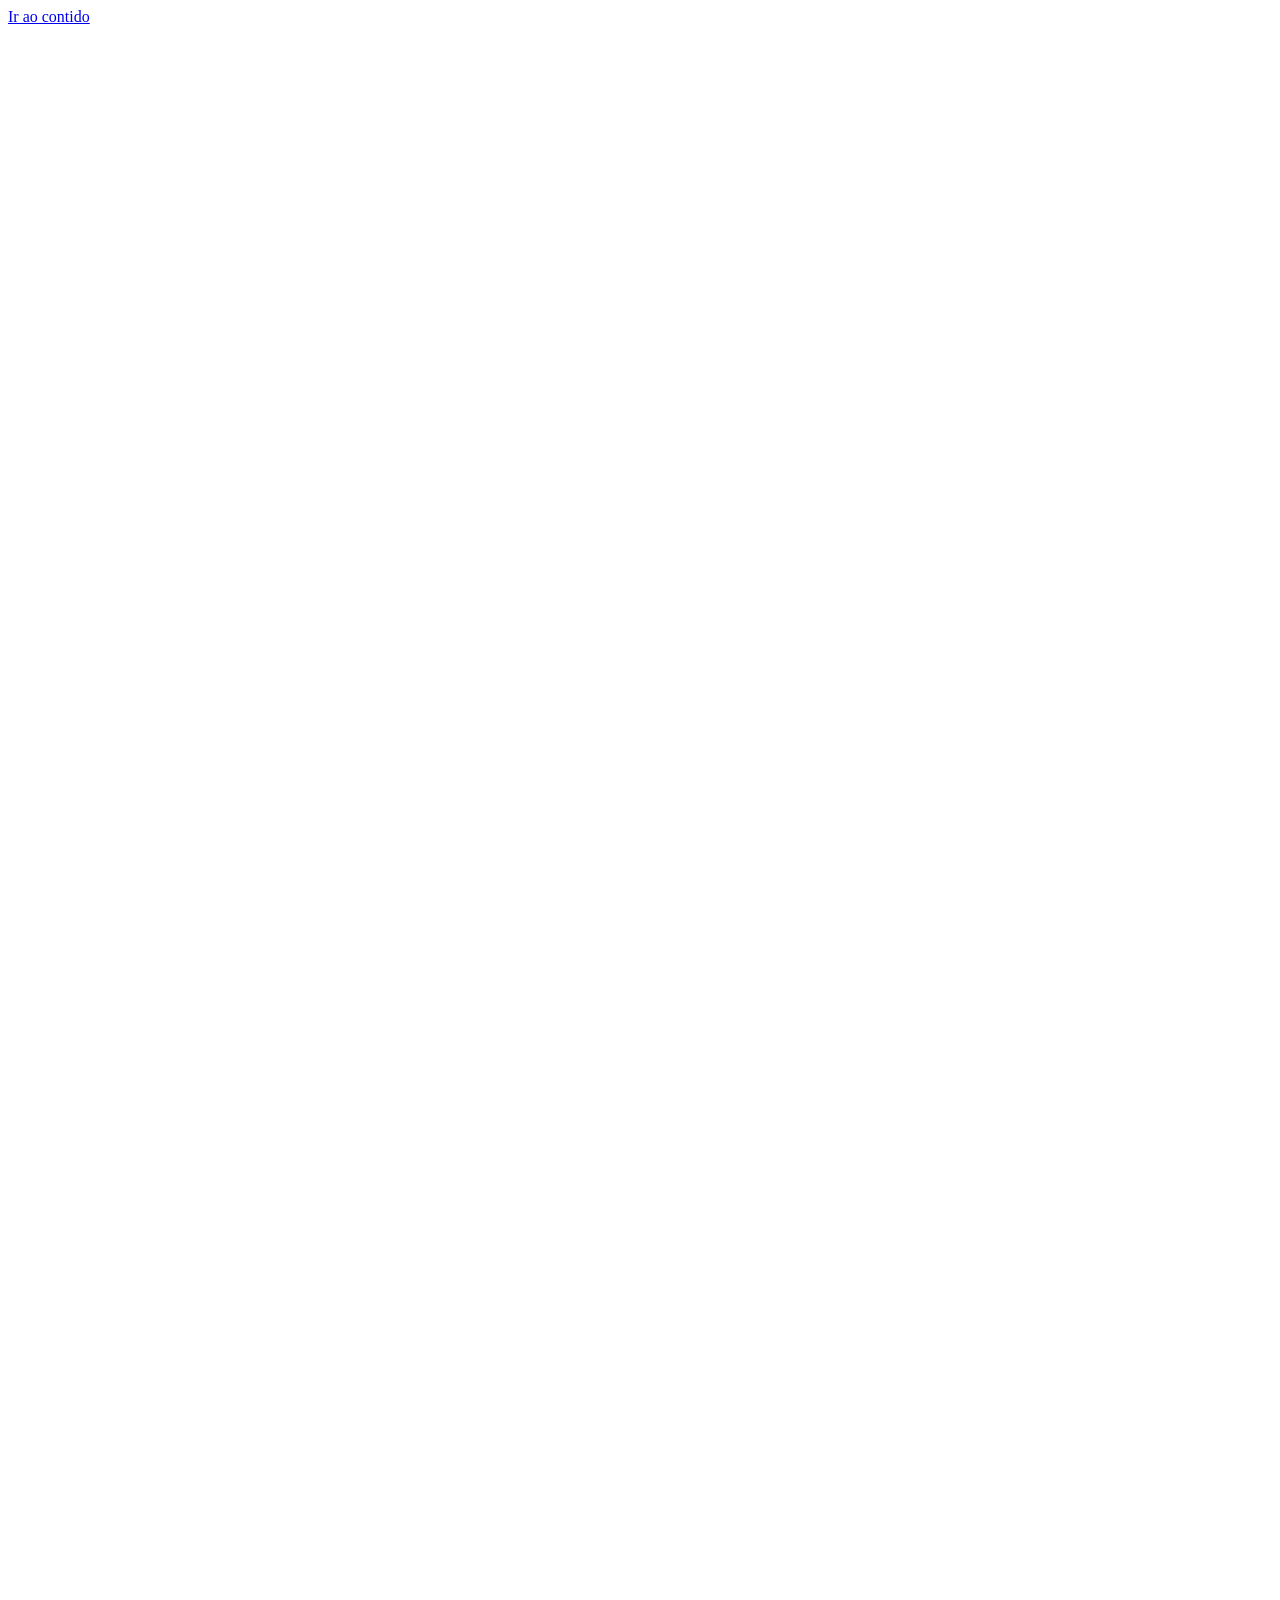
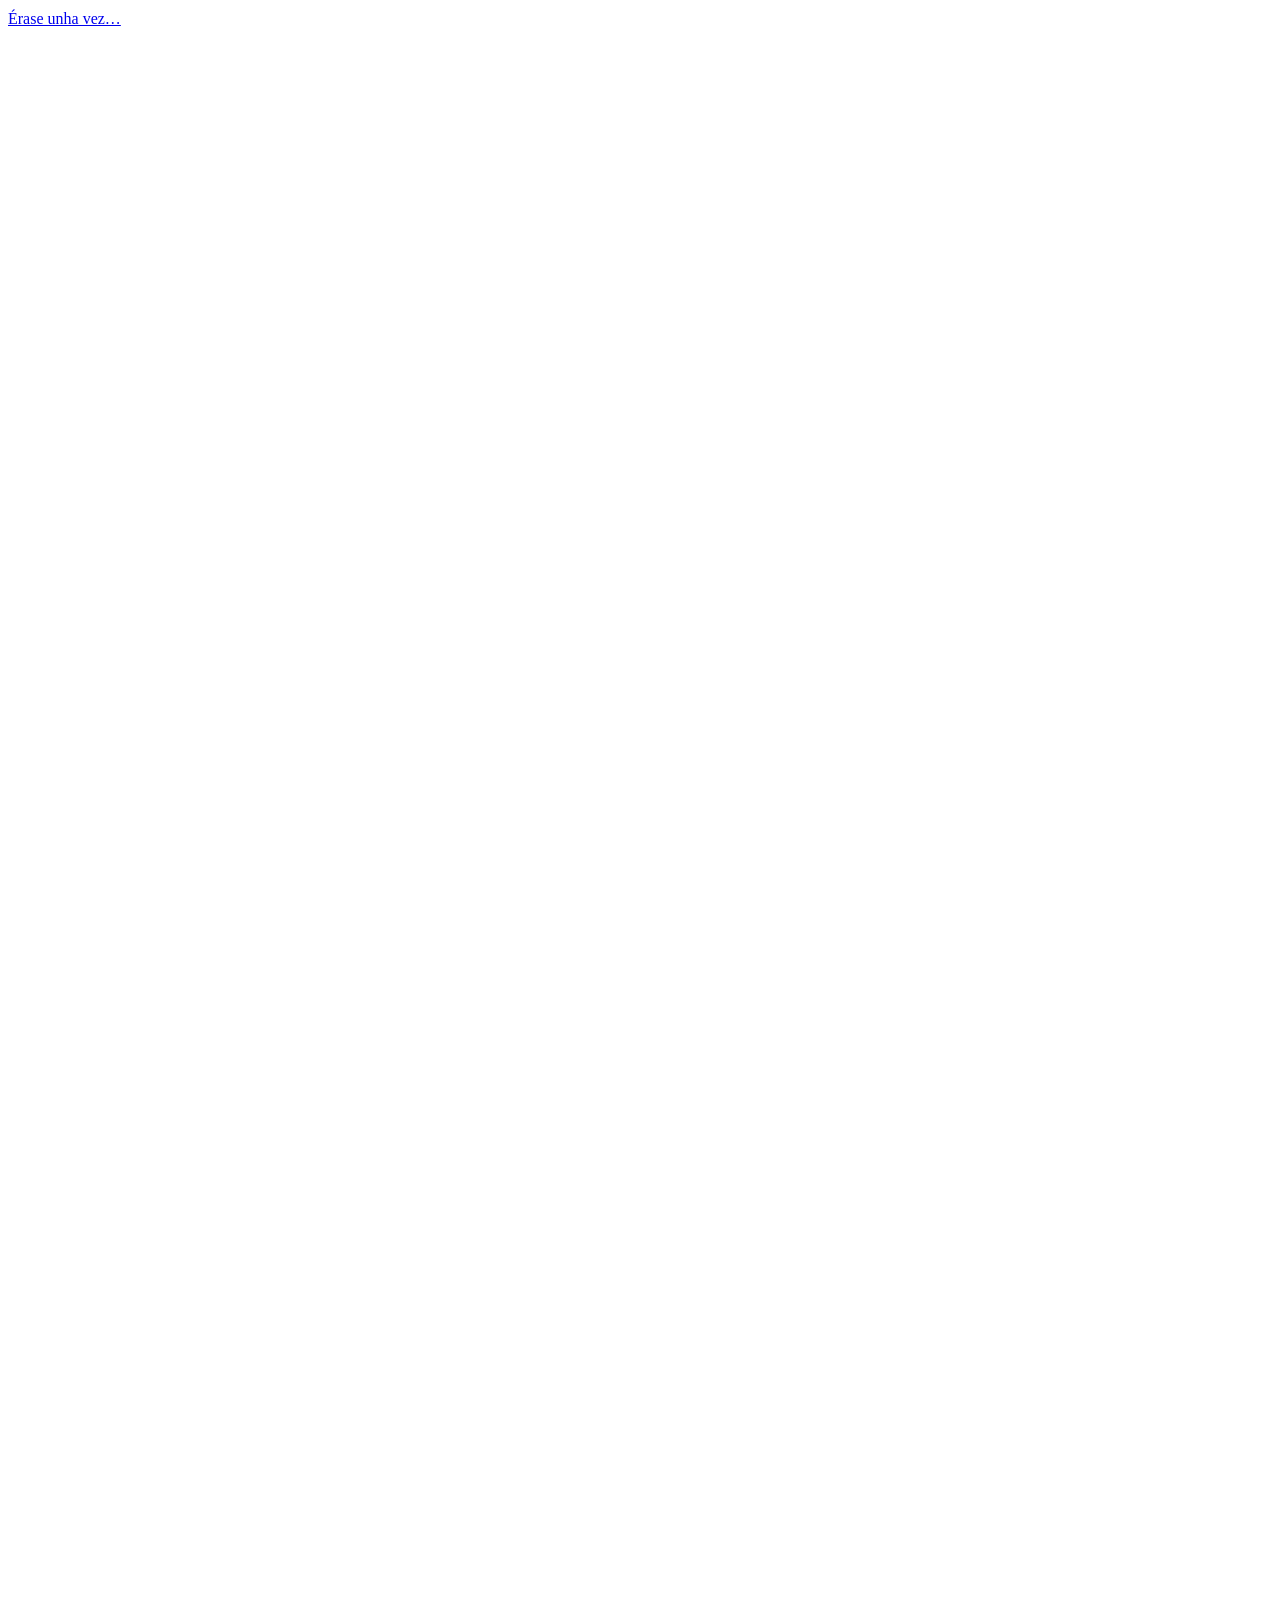
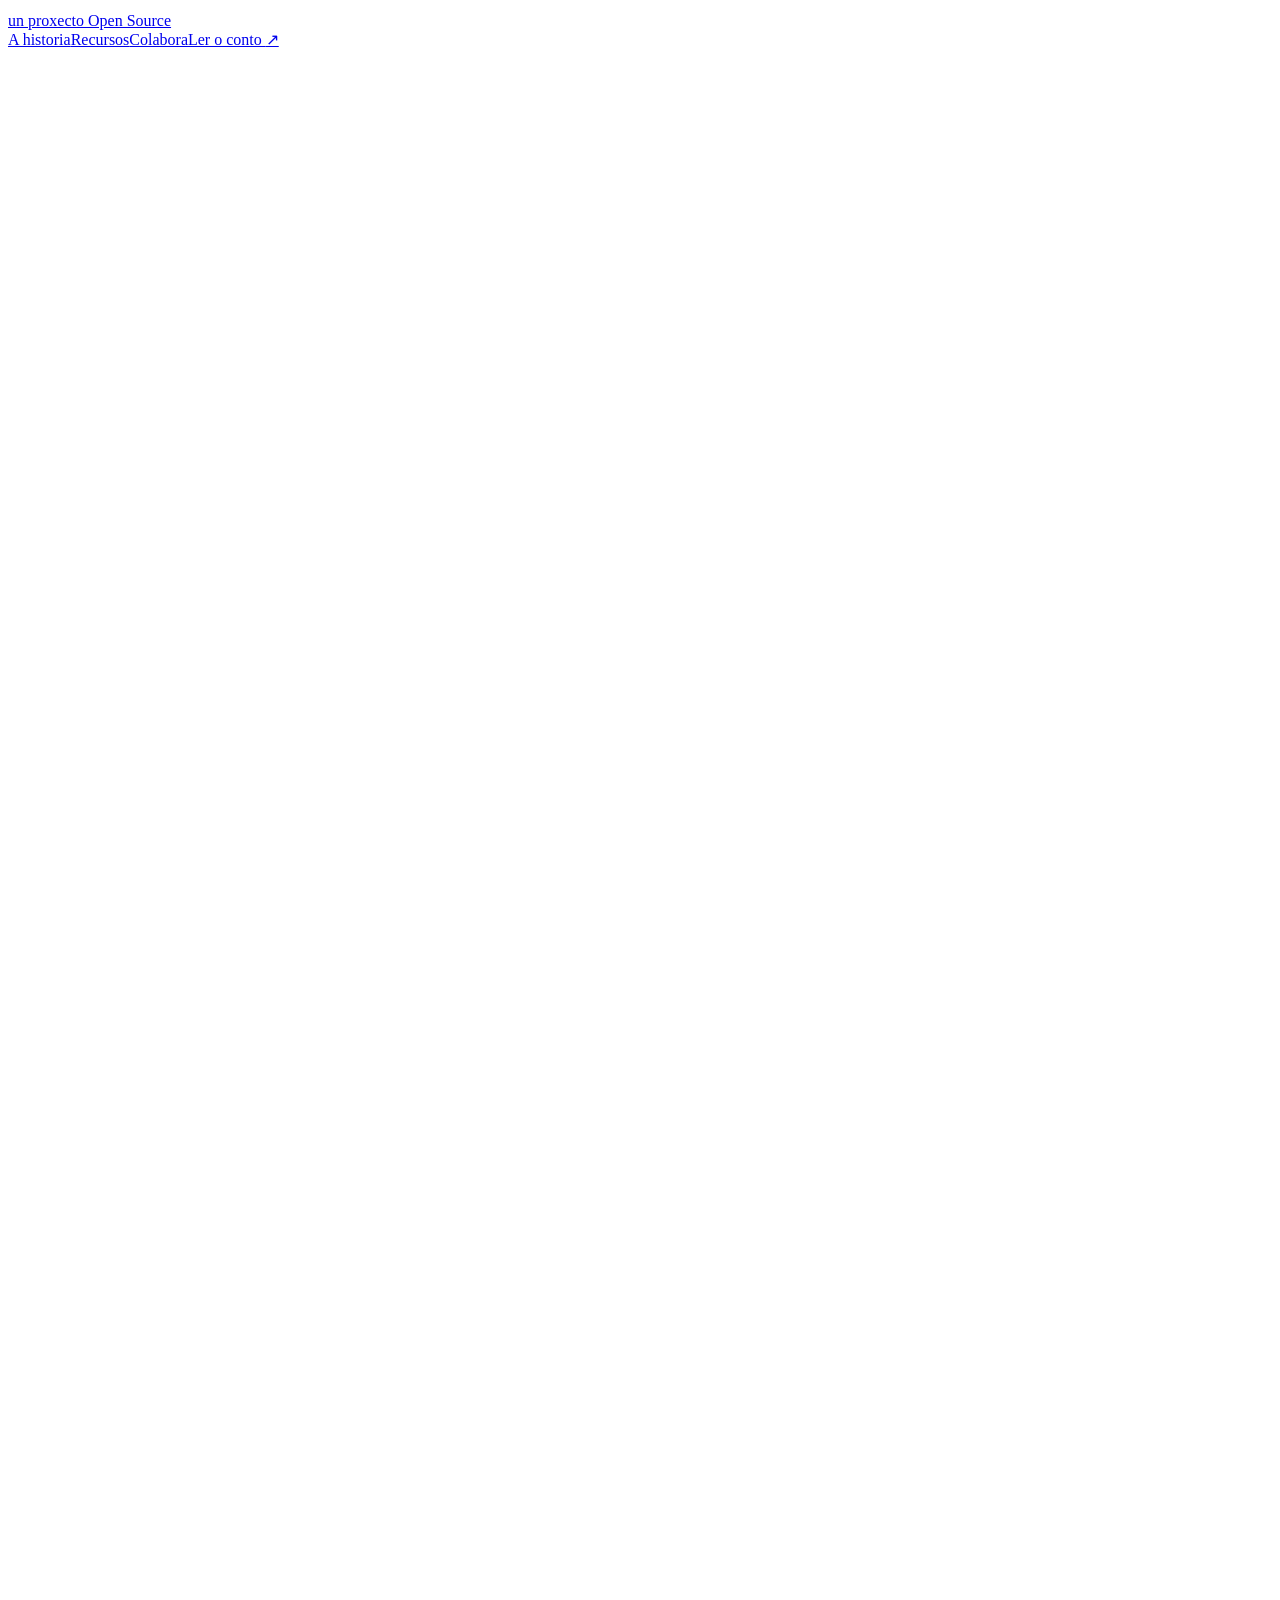
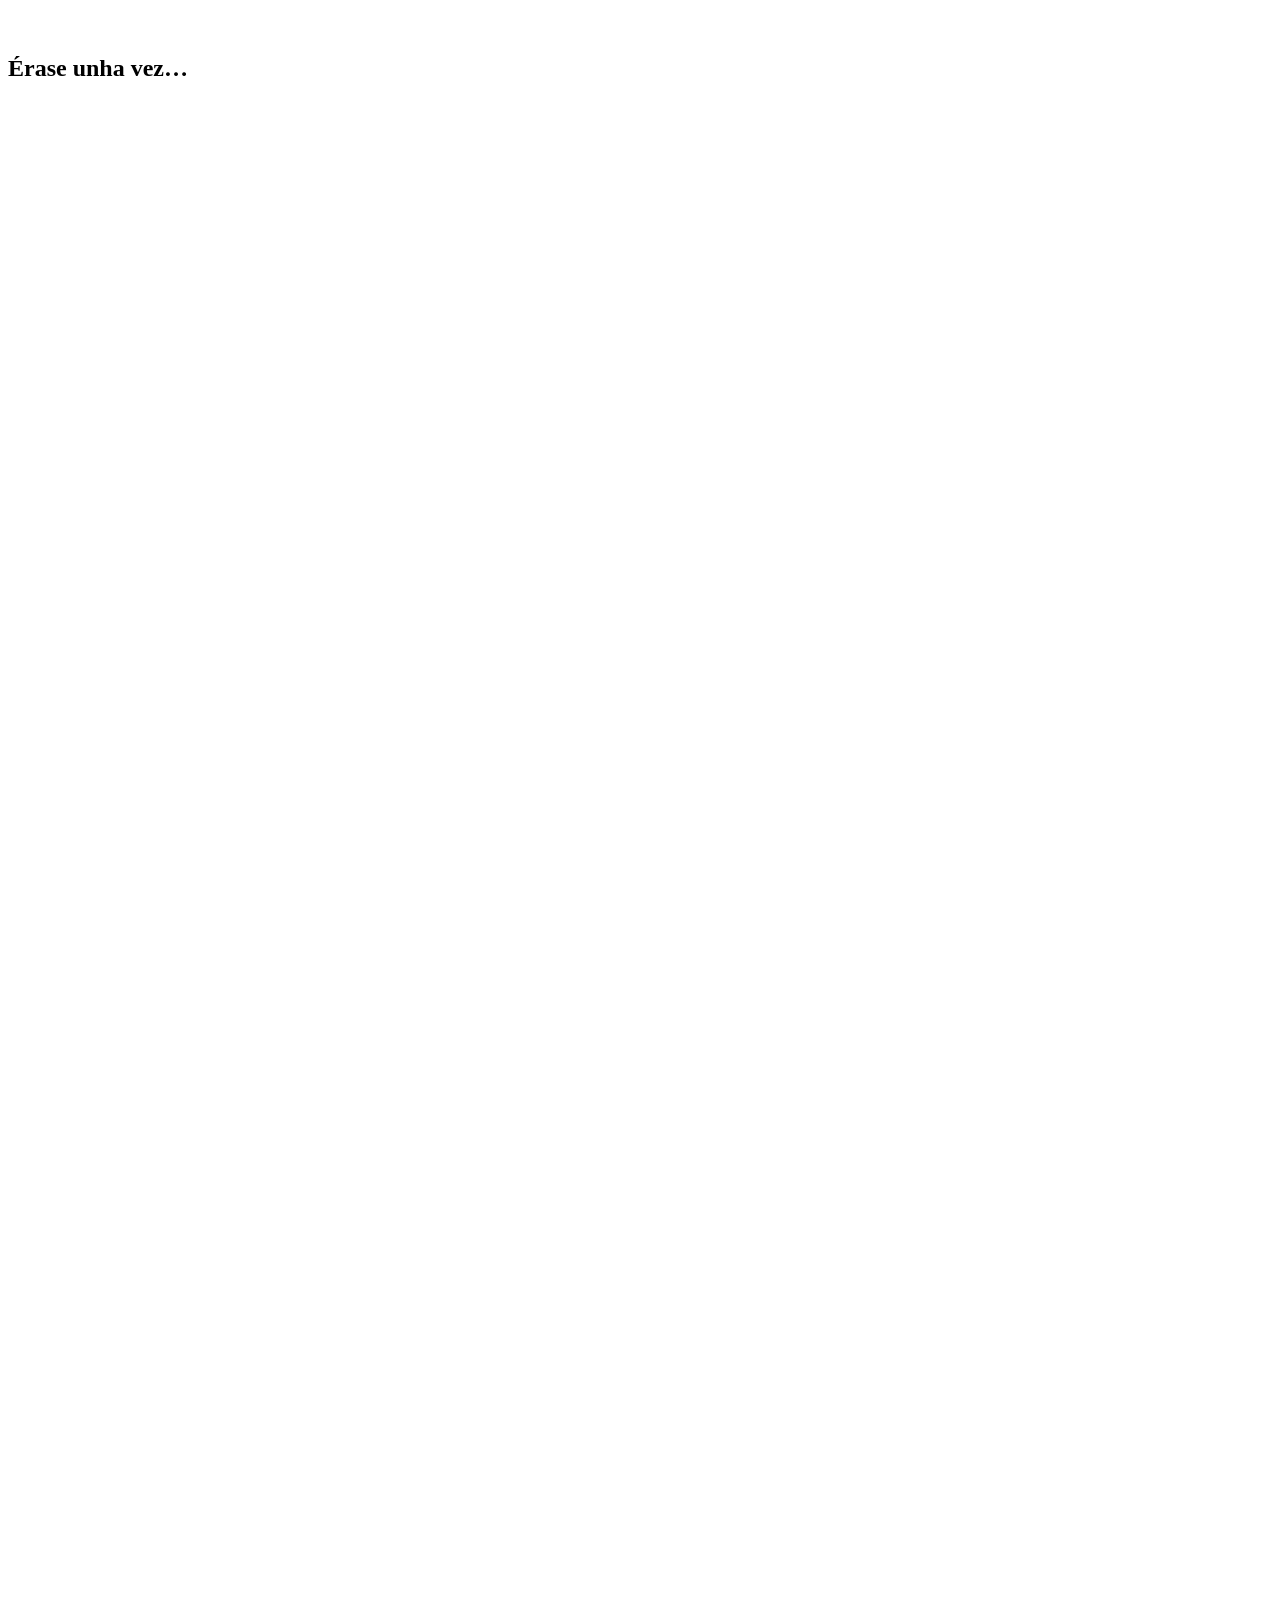
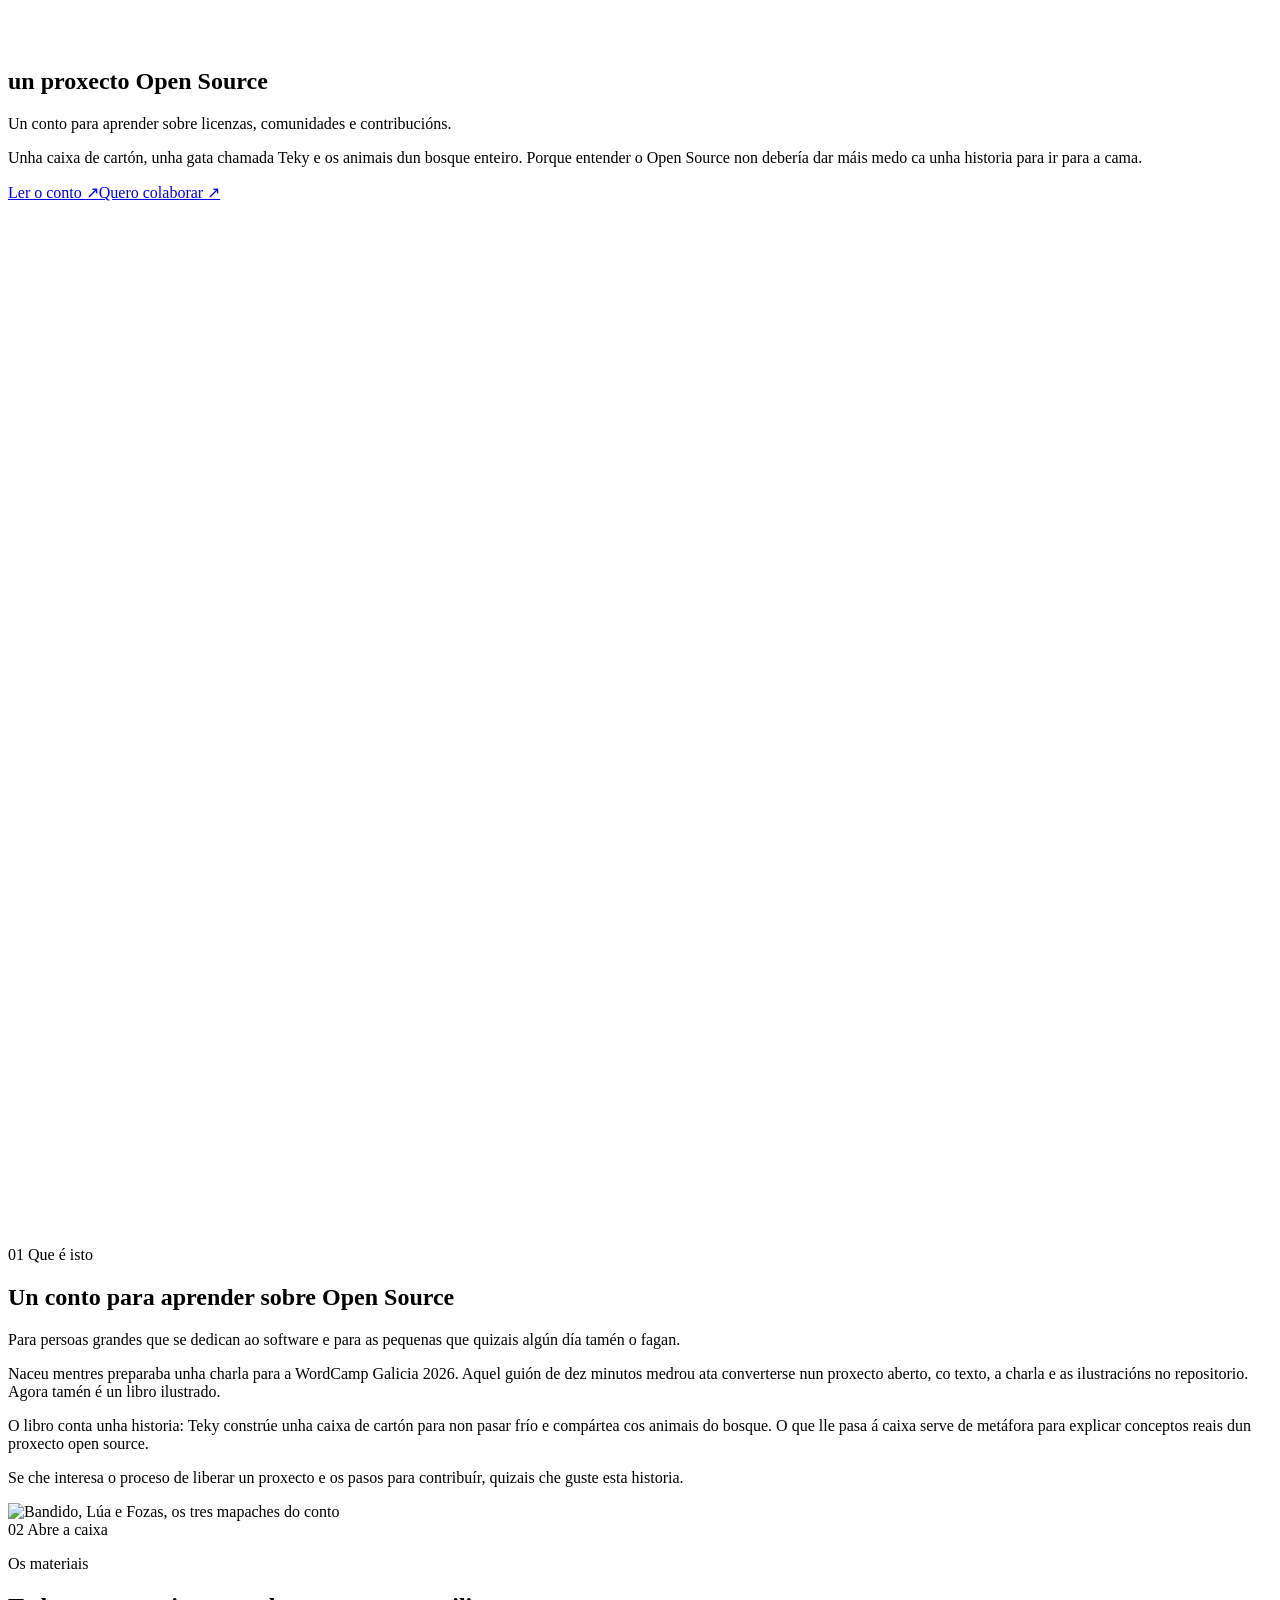
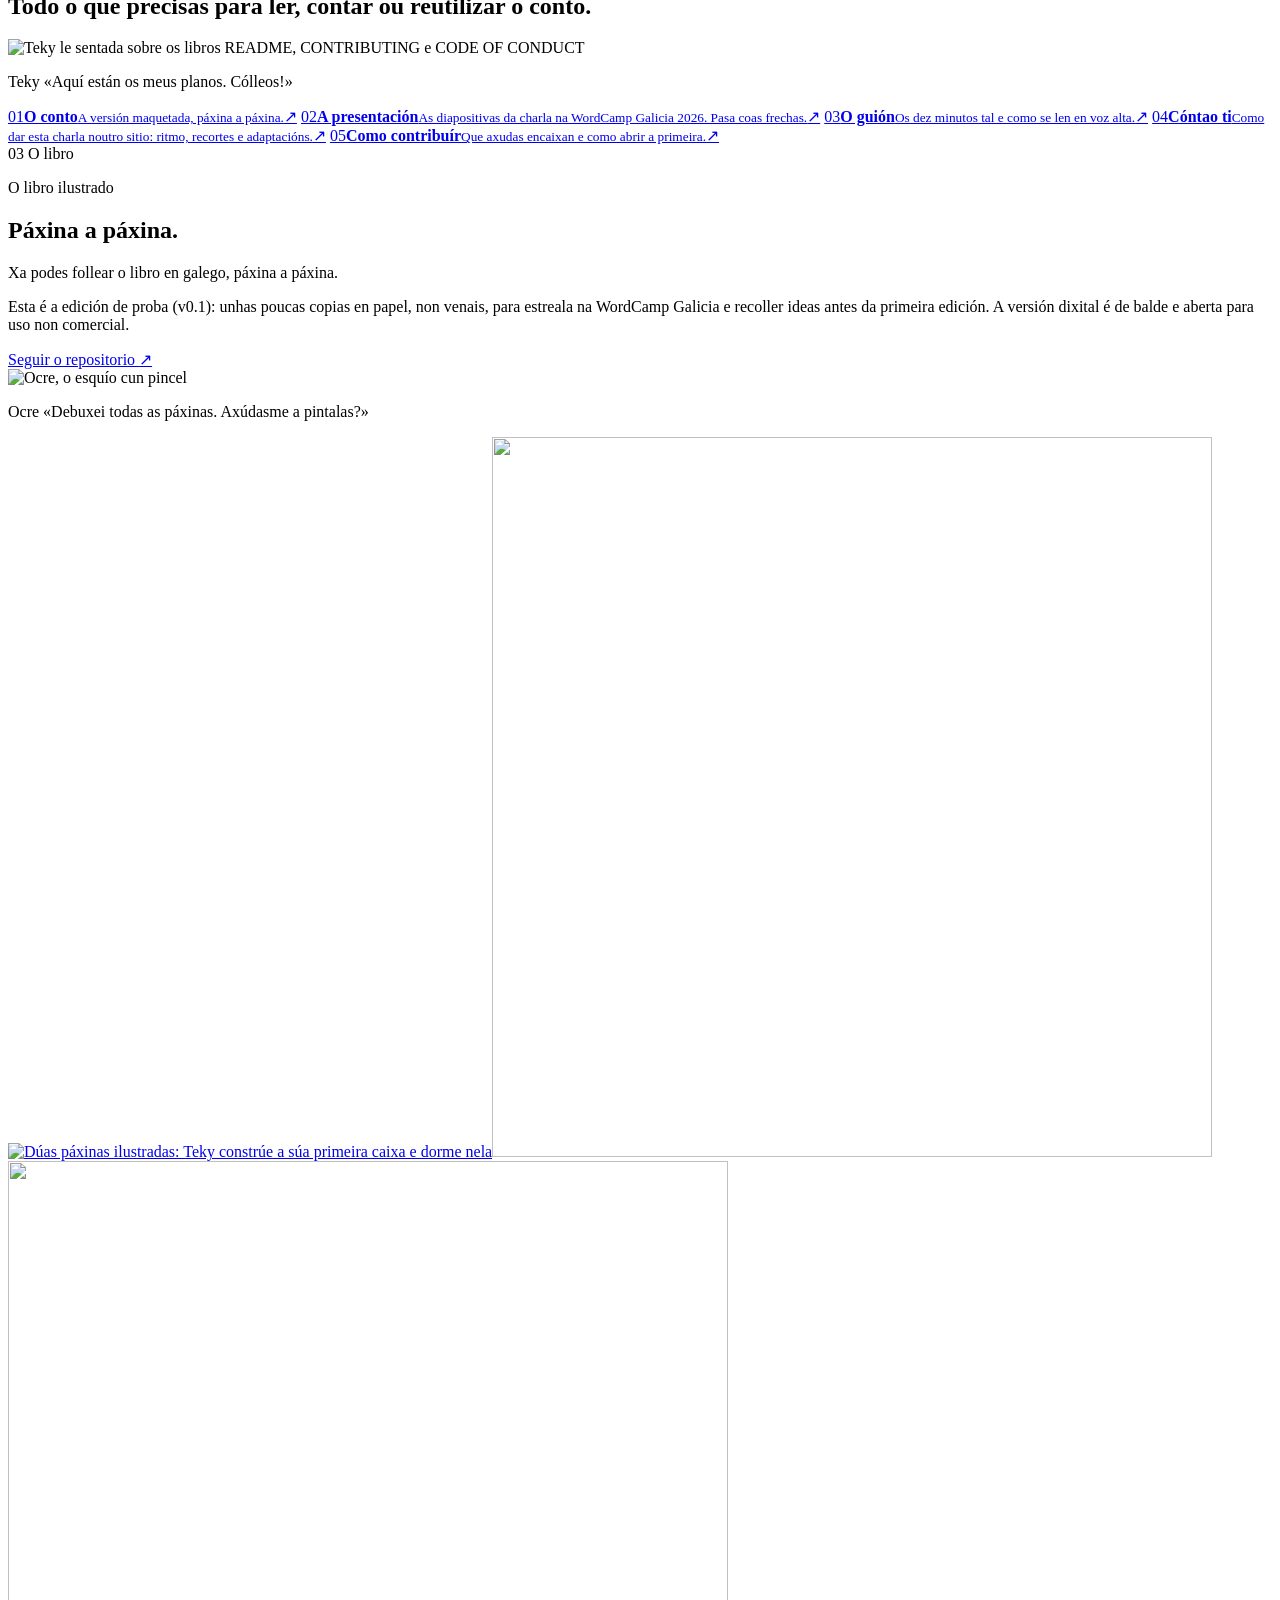
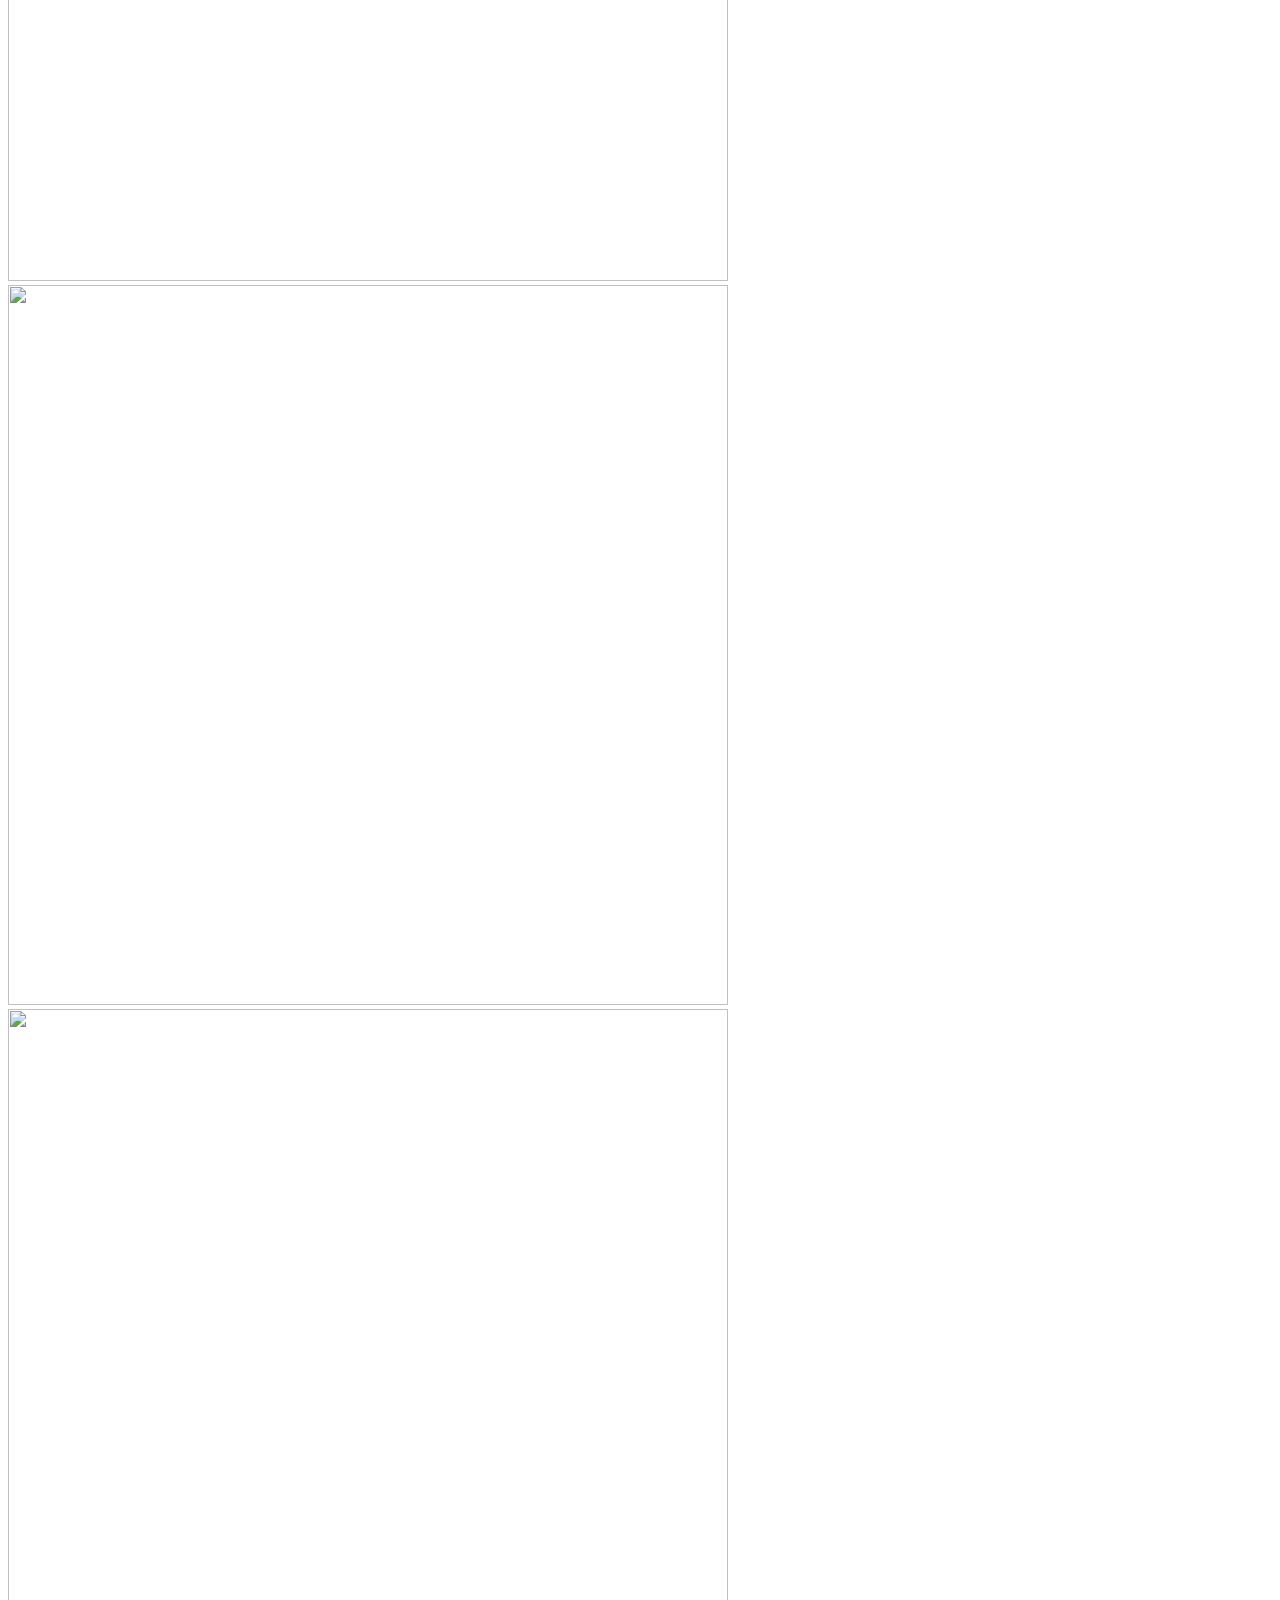
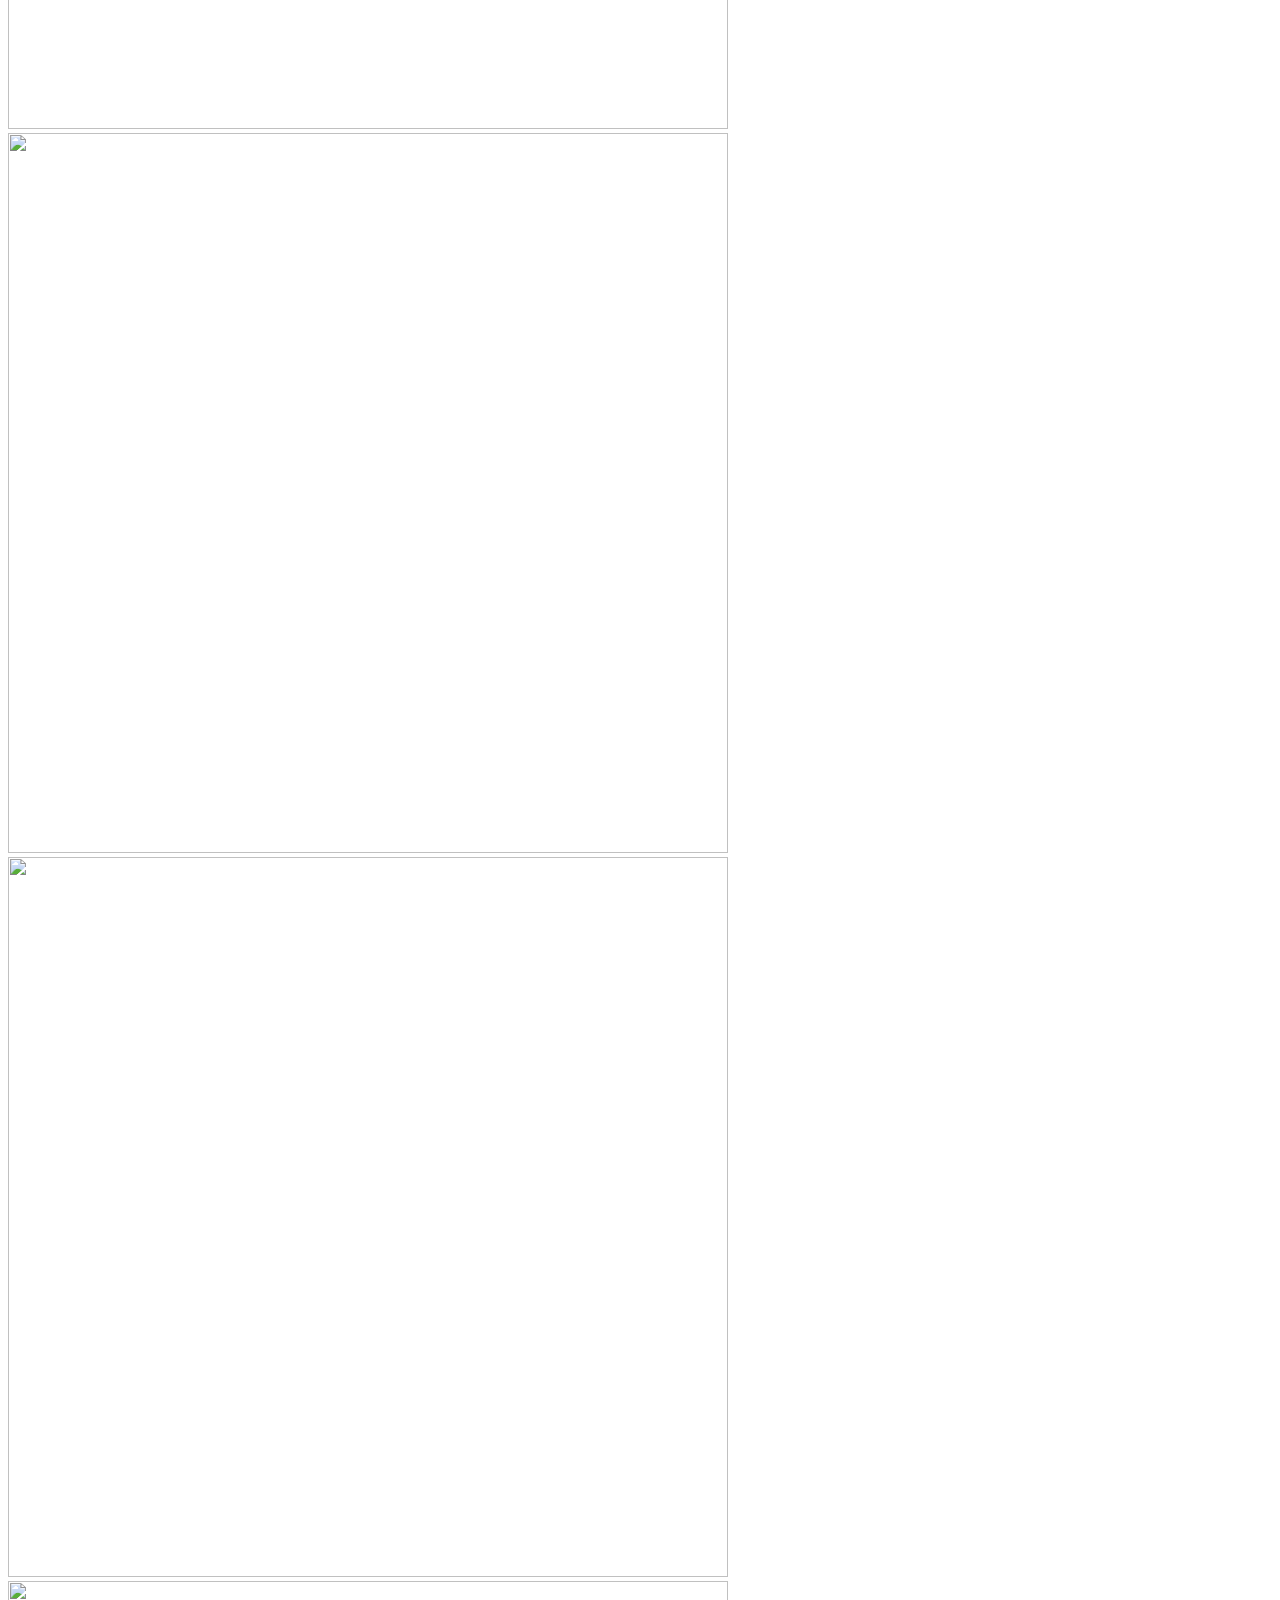
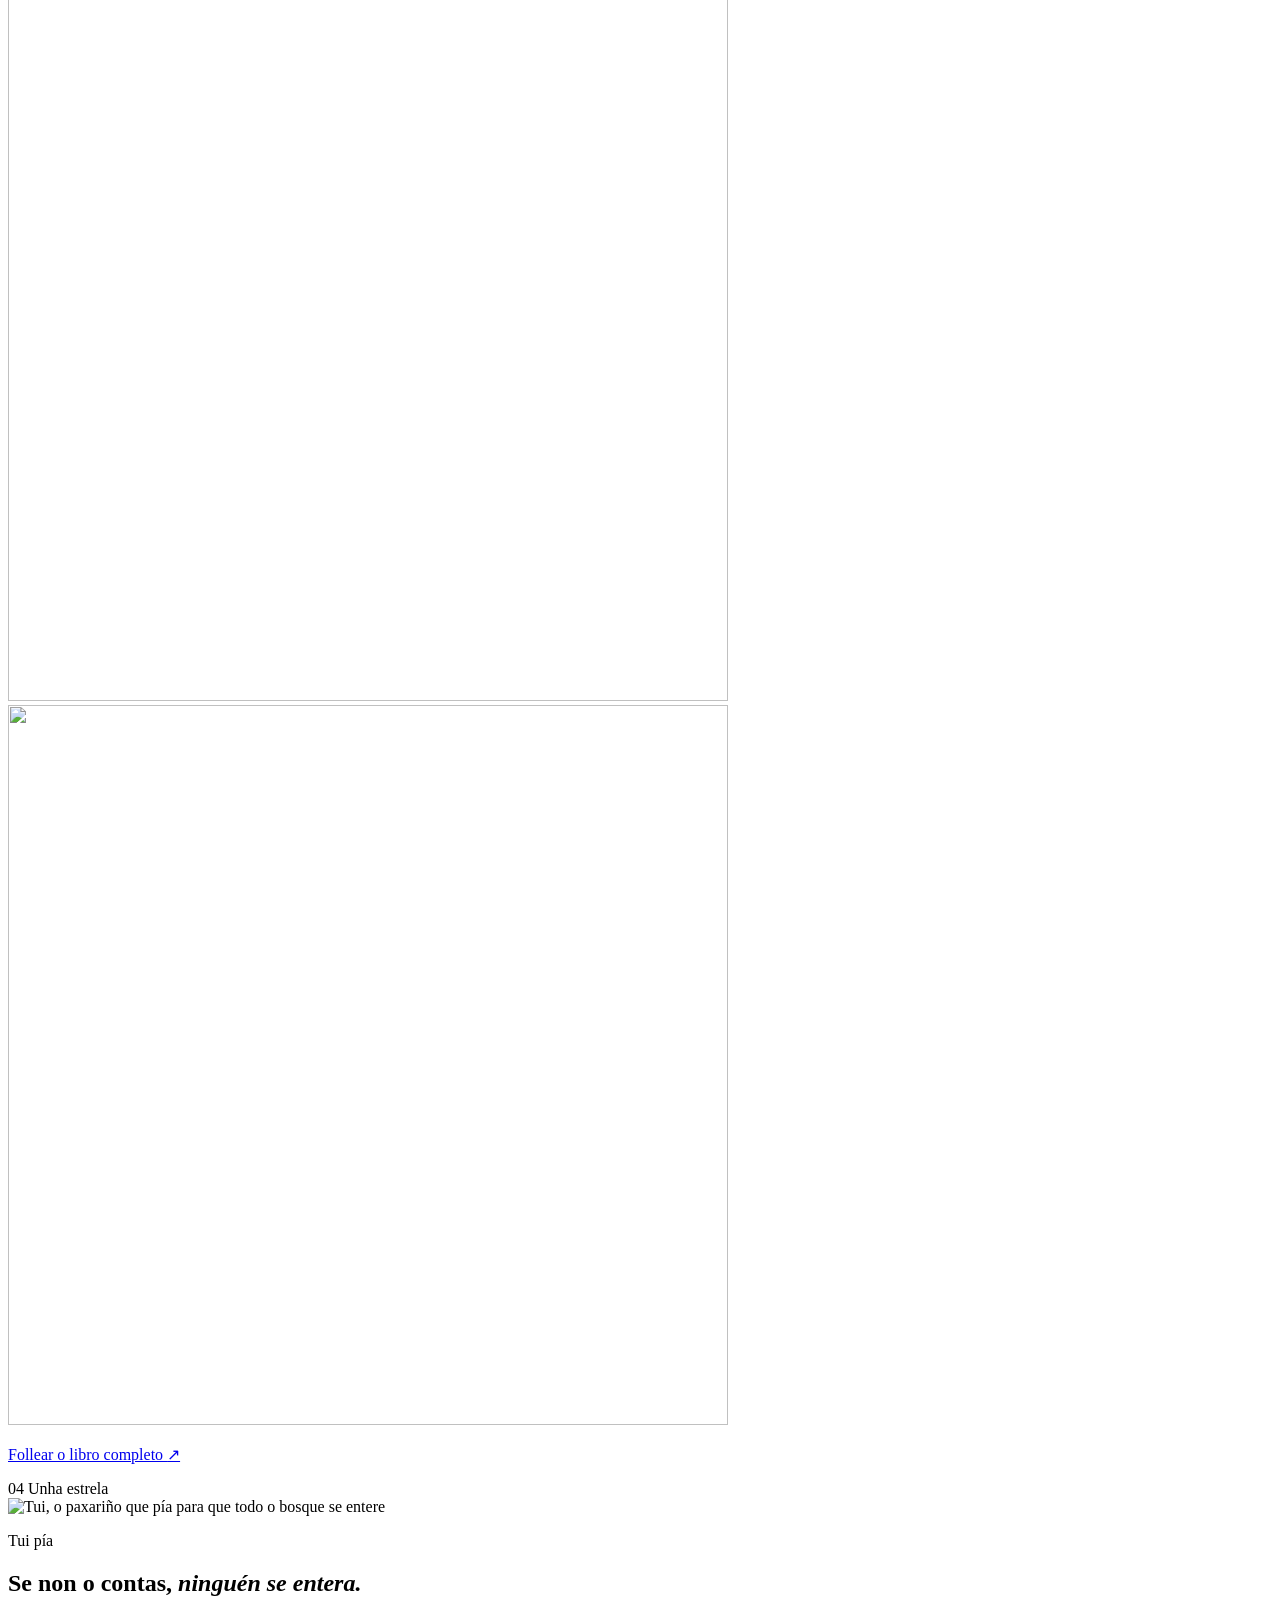
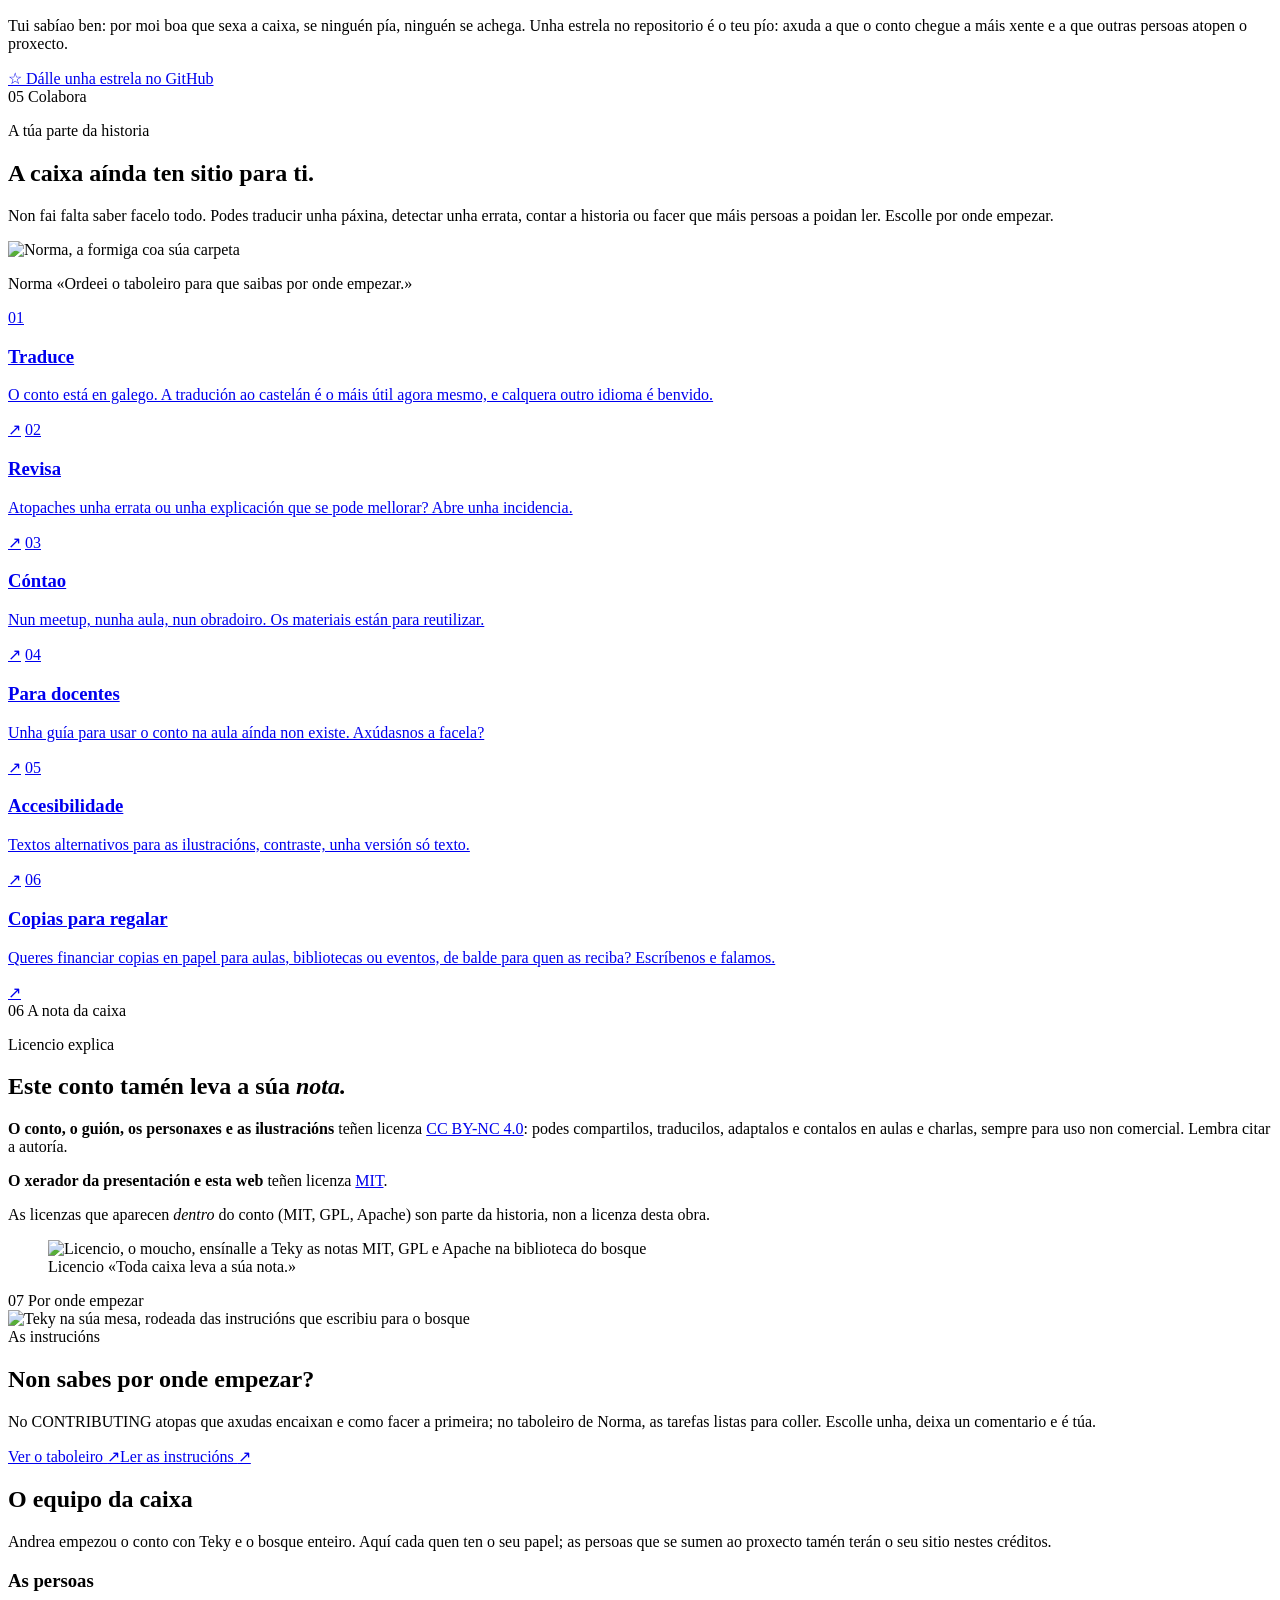
==== commit 9a65345d: "docs(license): make the content non-commercial, full stop - Drop the 'commercial use on request' rou" ====
--- a/site/index.html
+++ b/site/index.html
@@ -77,7 +77,7 @@
         <a href="https://github.com/andreamagan/erase-una-vez-open-source/blob/main/talk/README.md" target="_blank" rel="noopener noreferrer"><span class="contrib-no">03</span><h3>Cóntao</h3><p>Nun meetup, nunha aula, nun obradoiro. Os materiais están para reutilizar.</p><span class="mini-arrow" aria-hidden="true">↗</span></a>
         <a href="https://github.com/andreamagan/erase-una-vez-open-source/issues?q=Educator%27s+guide" target="_blank" rel="noopener noreferrer"><span class="contrib-no">04</span><h3>Para docentes</h3><p>Unha guía para usar o conto na aula aínda non existe. Axúdasnos a facela?</p><span class="mini-arrow" aria-hidden="true">↗</span></a>
         <a href="https://github.com/andreamagan/erase-una-vez-open-source/blob/main/CONTRIBUTING.md" target="_blank" rel="noopener noreferrer"><span class="contrib-no">05</span><h3>Accesibilidade</h3><p>Textos alternativos para as ilustracións, contraste, unha versión só texto.</p><span class="mini-arrow" aria-hidden="true">↗</span></a>
-        <a href="mailto:hola@eraseunavezopensource.org"><span class="contrib-no">06</span><h3>Empresas</h3><p>Queres financiar unha tirada en papel, ou usar o material nun contexto comercial? Escríbenos e falamos.</p><span class="mini-arrow" aria-hidden="true">↗</span></a>
+        <a href="mailto:hola@eraseunavezopensource.org"><span class="contrib-no">06</span><h3>Copias para regalar</h3><p>Queres financiar copias en papel para aulas, bibliotecas ou eventos, de balde para quen as reciba? Escríbenos e falamos.</p><span class="mini-arrow" aria-hidden="true">↗</span></a>
       </div>
     </section>
 
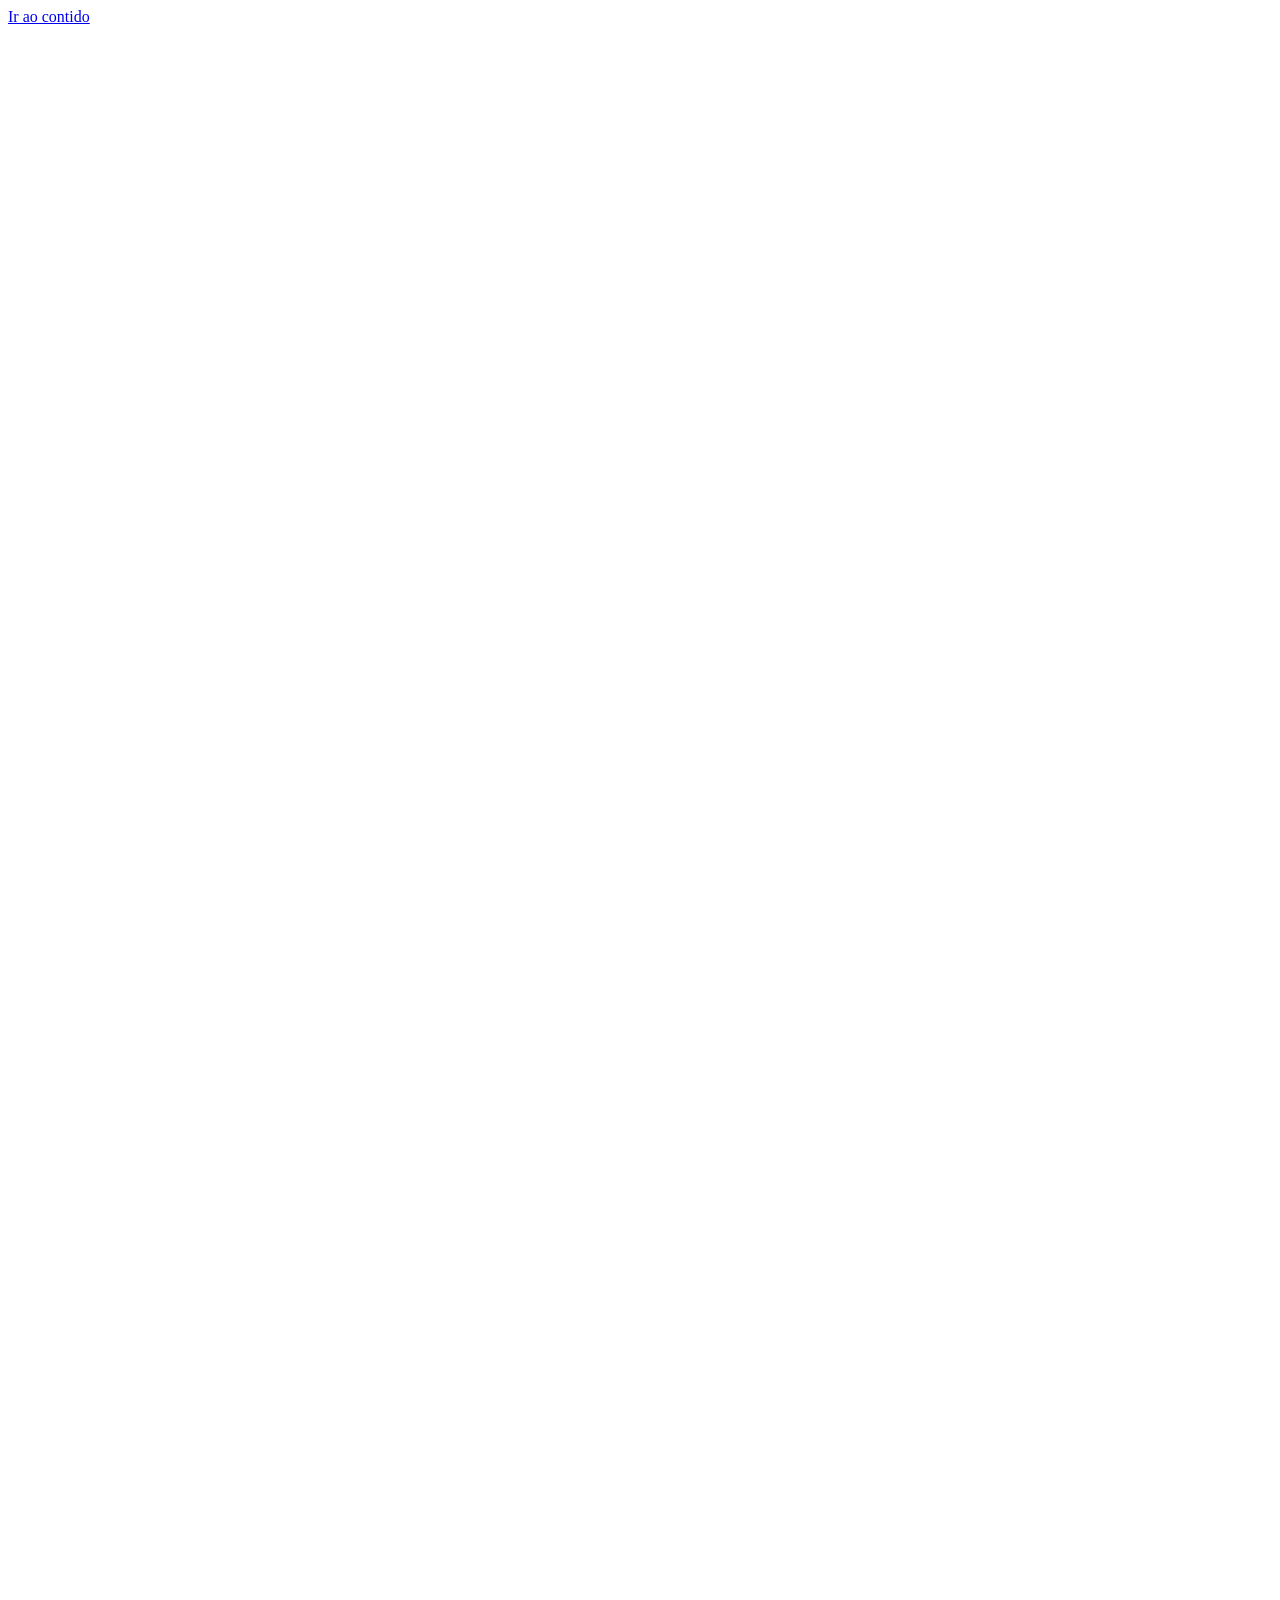
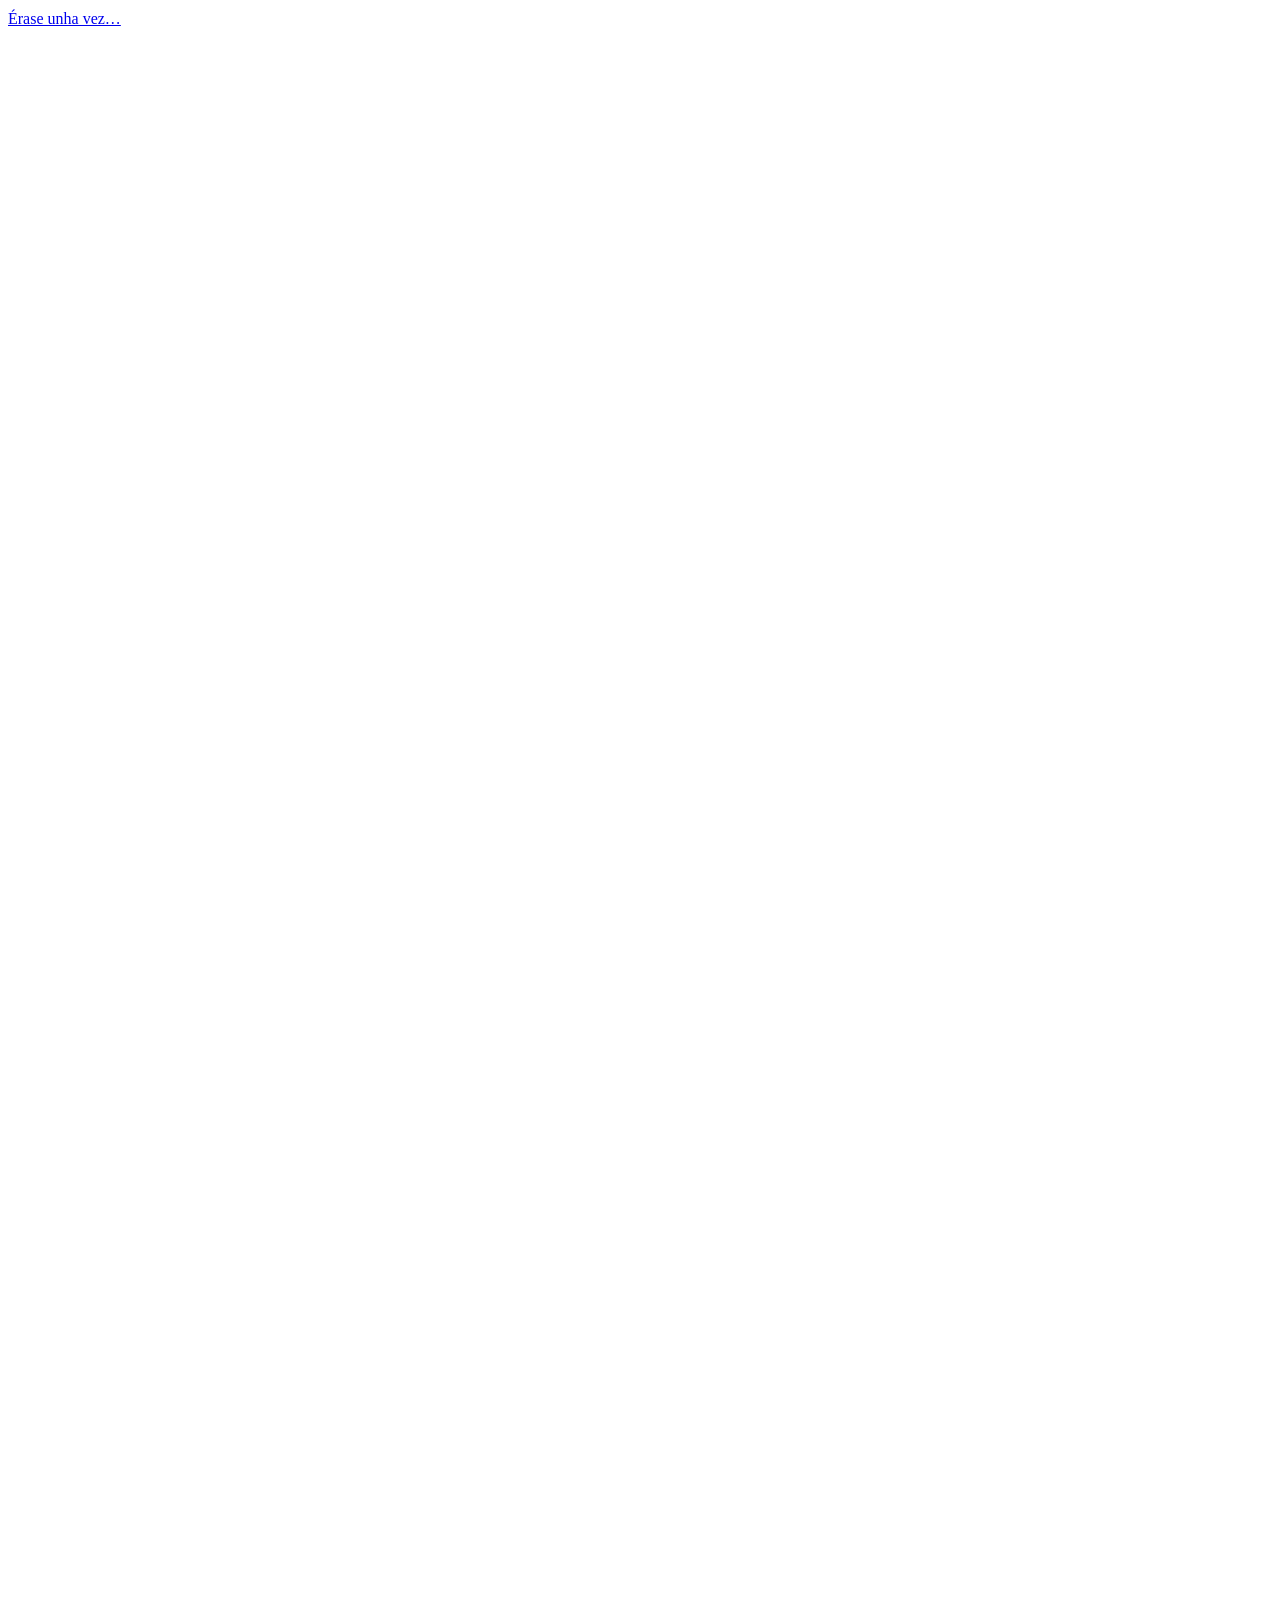
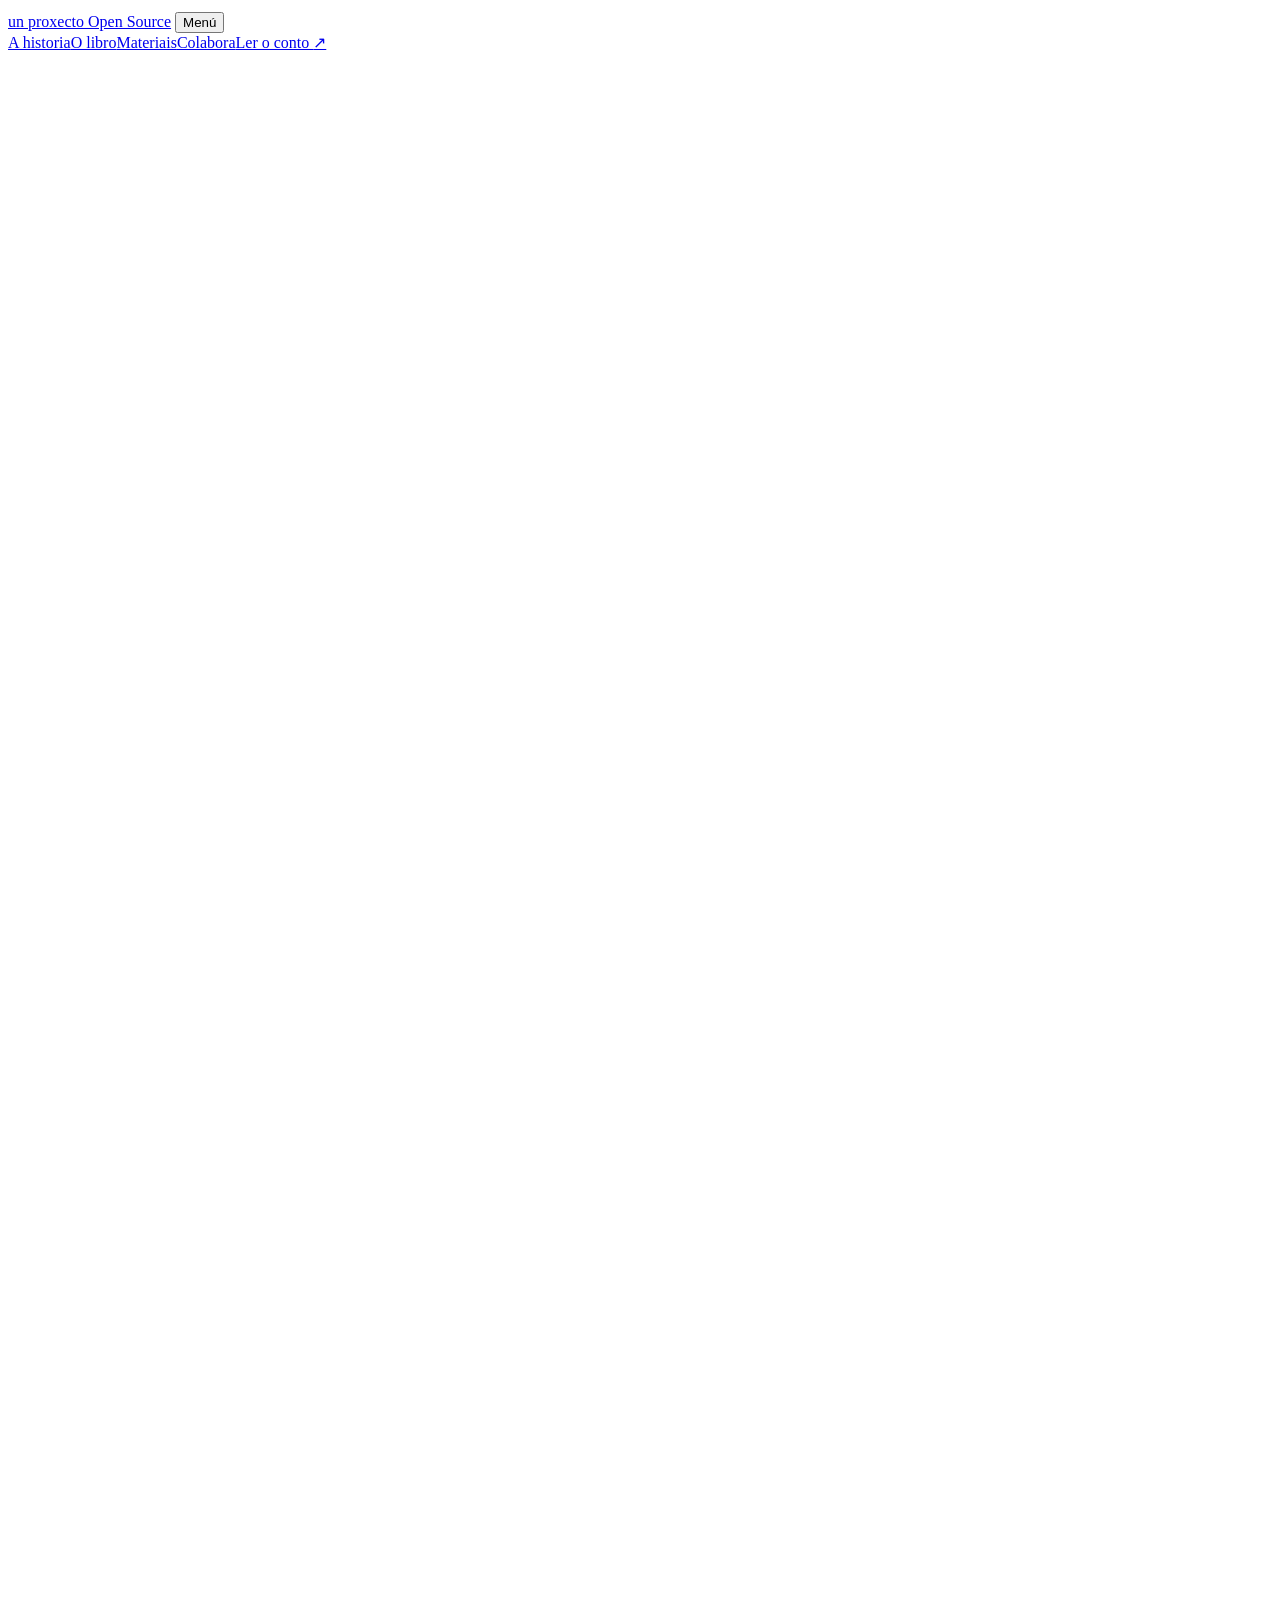
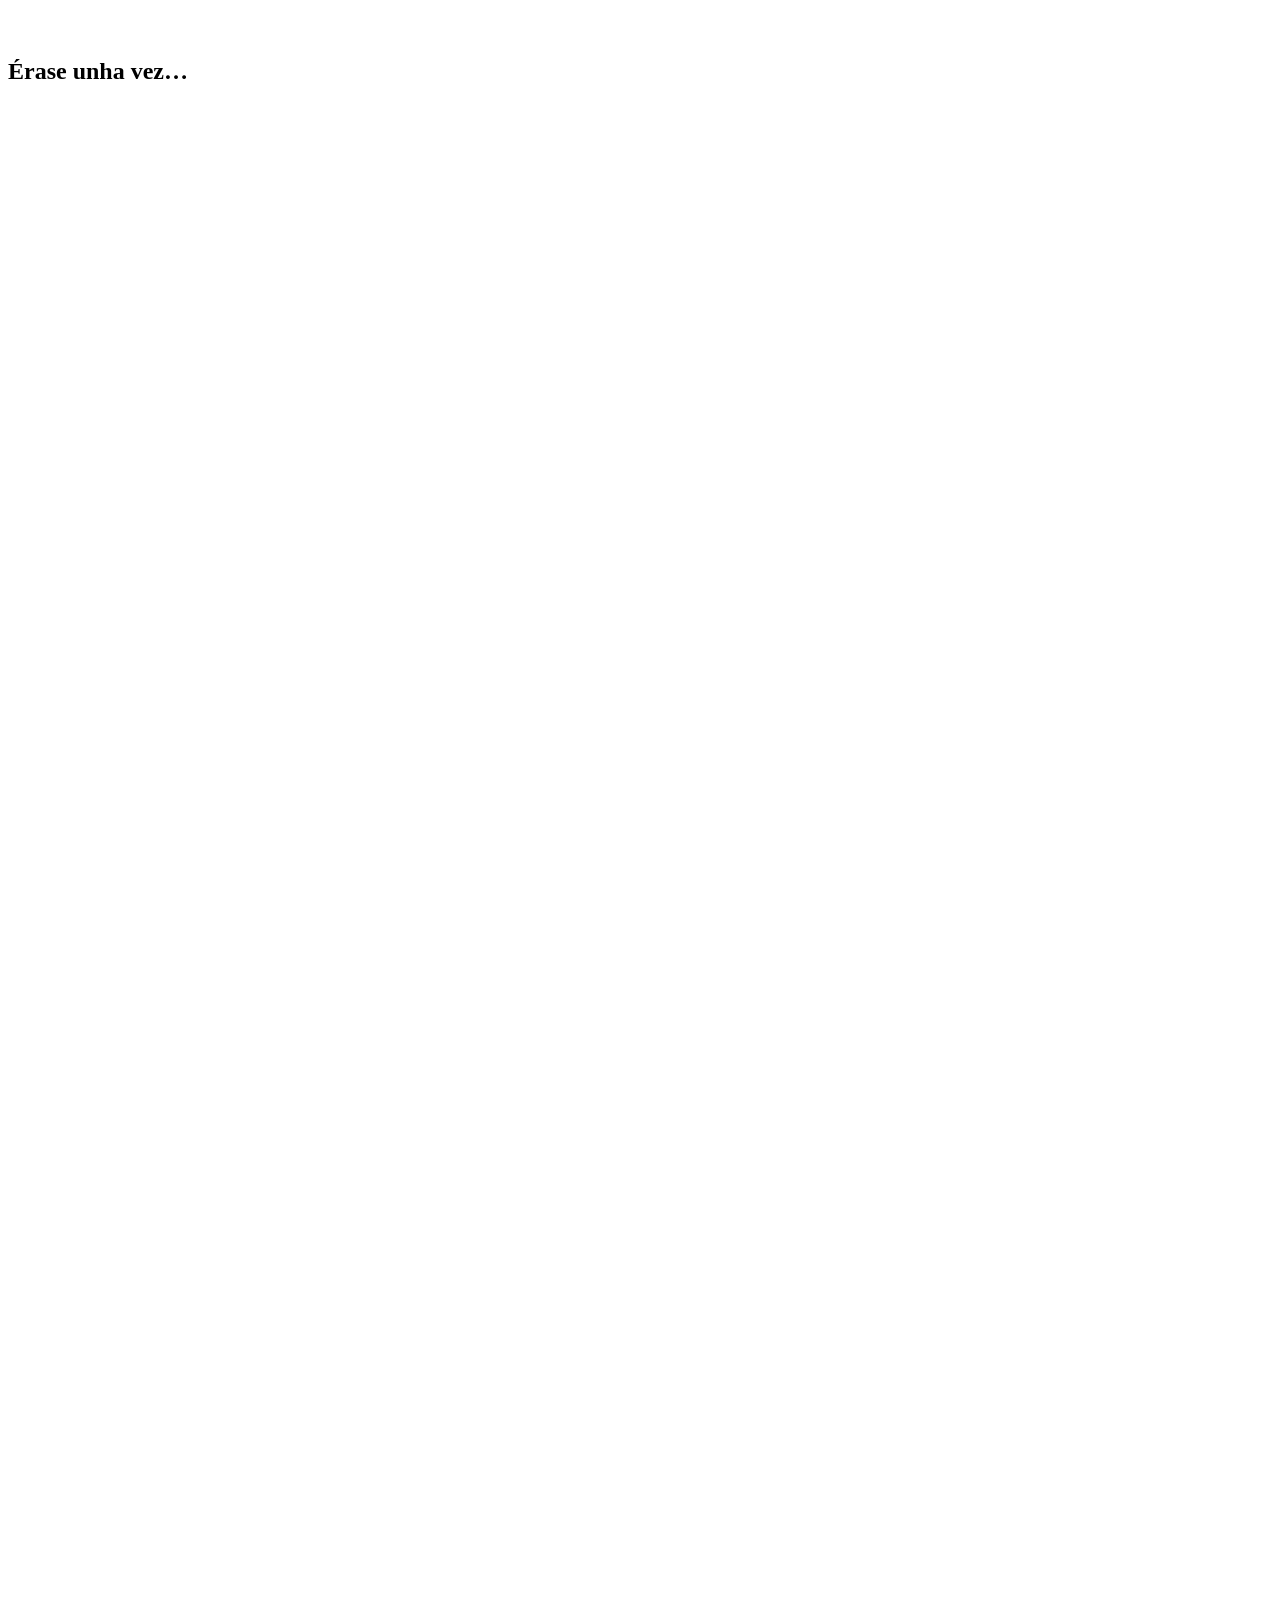
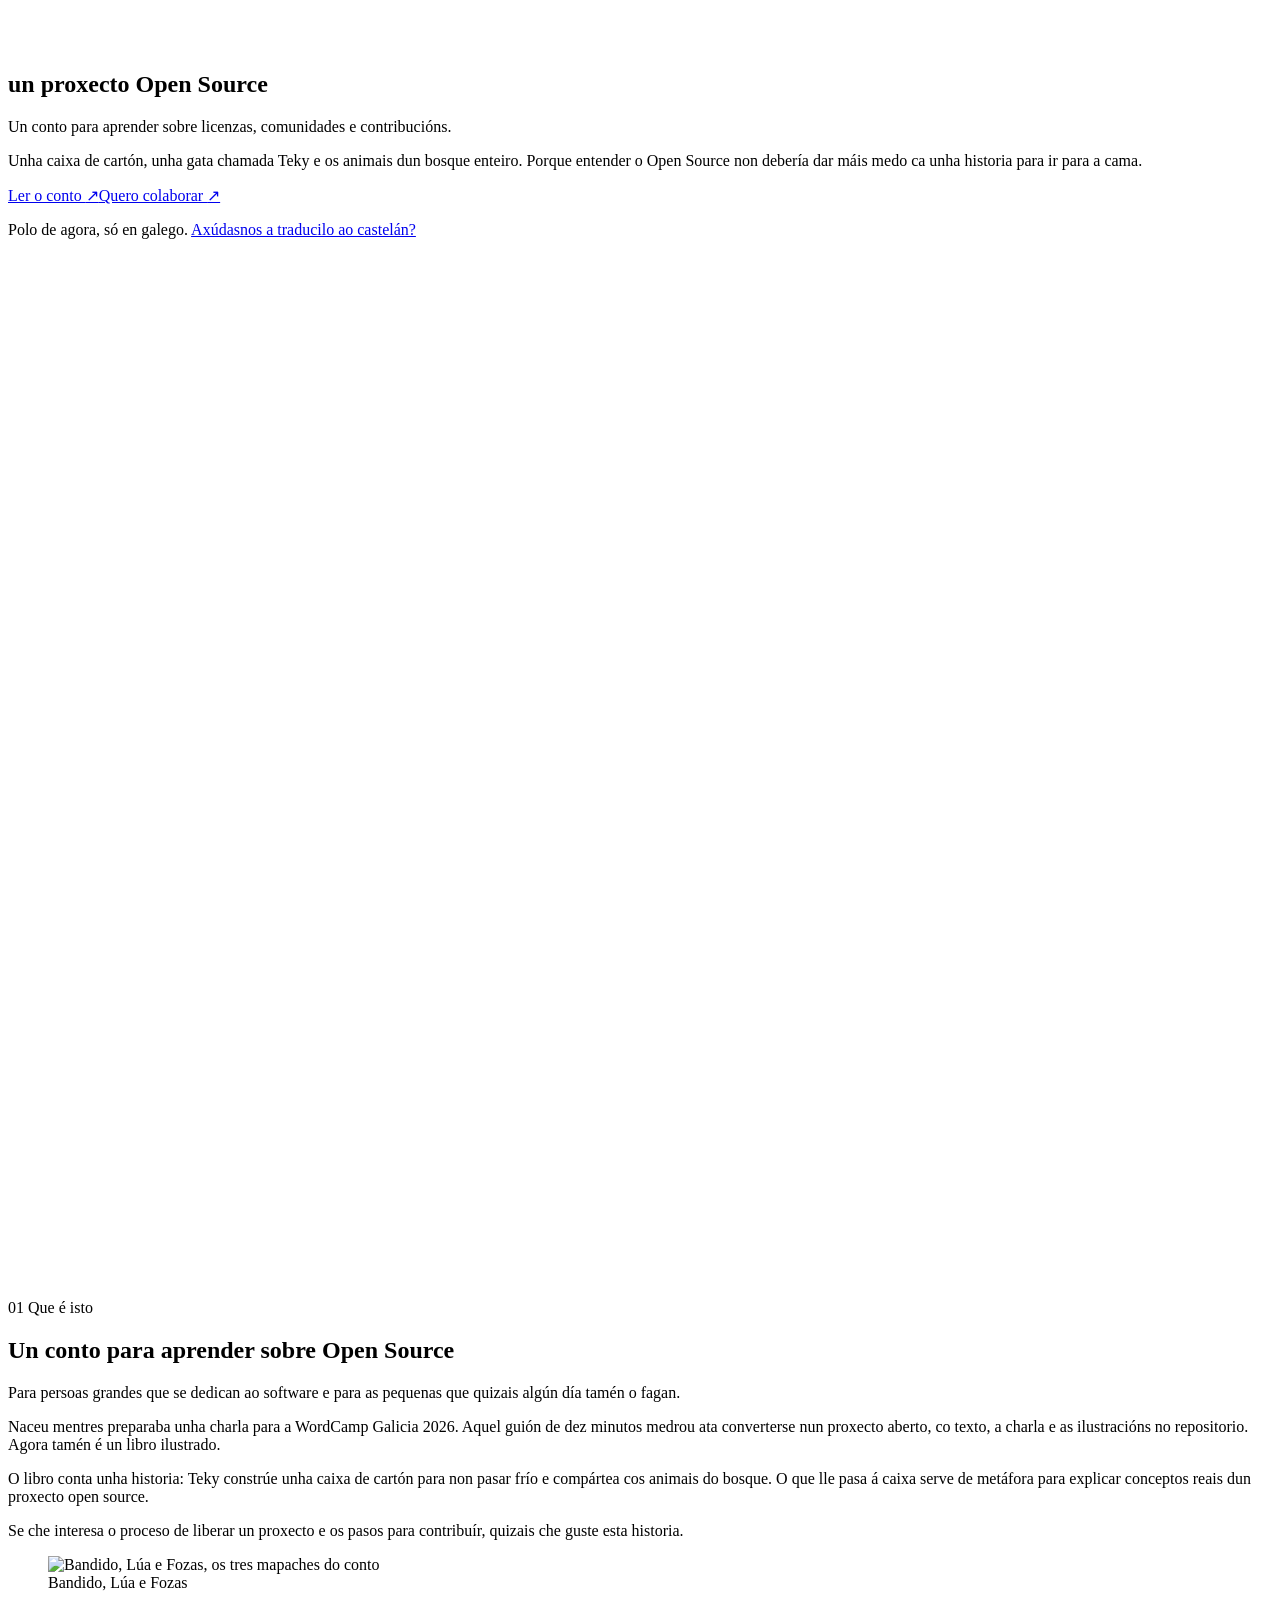
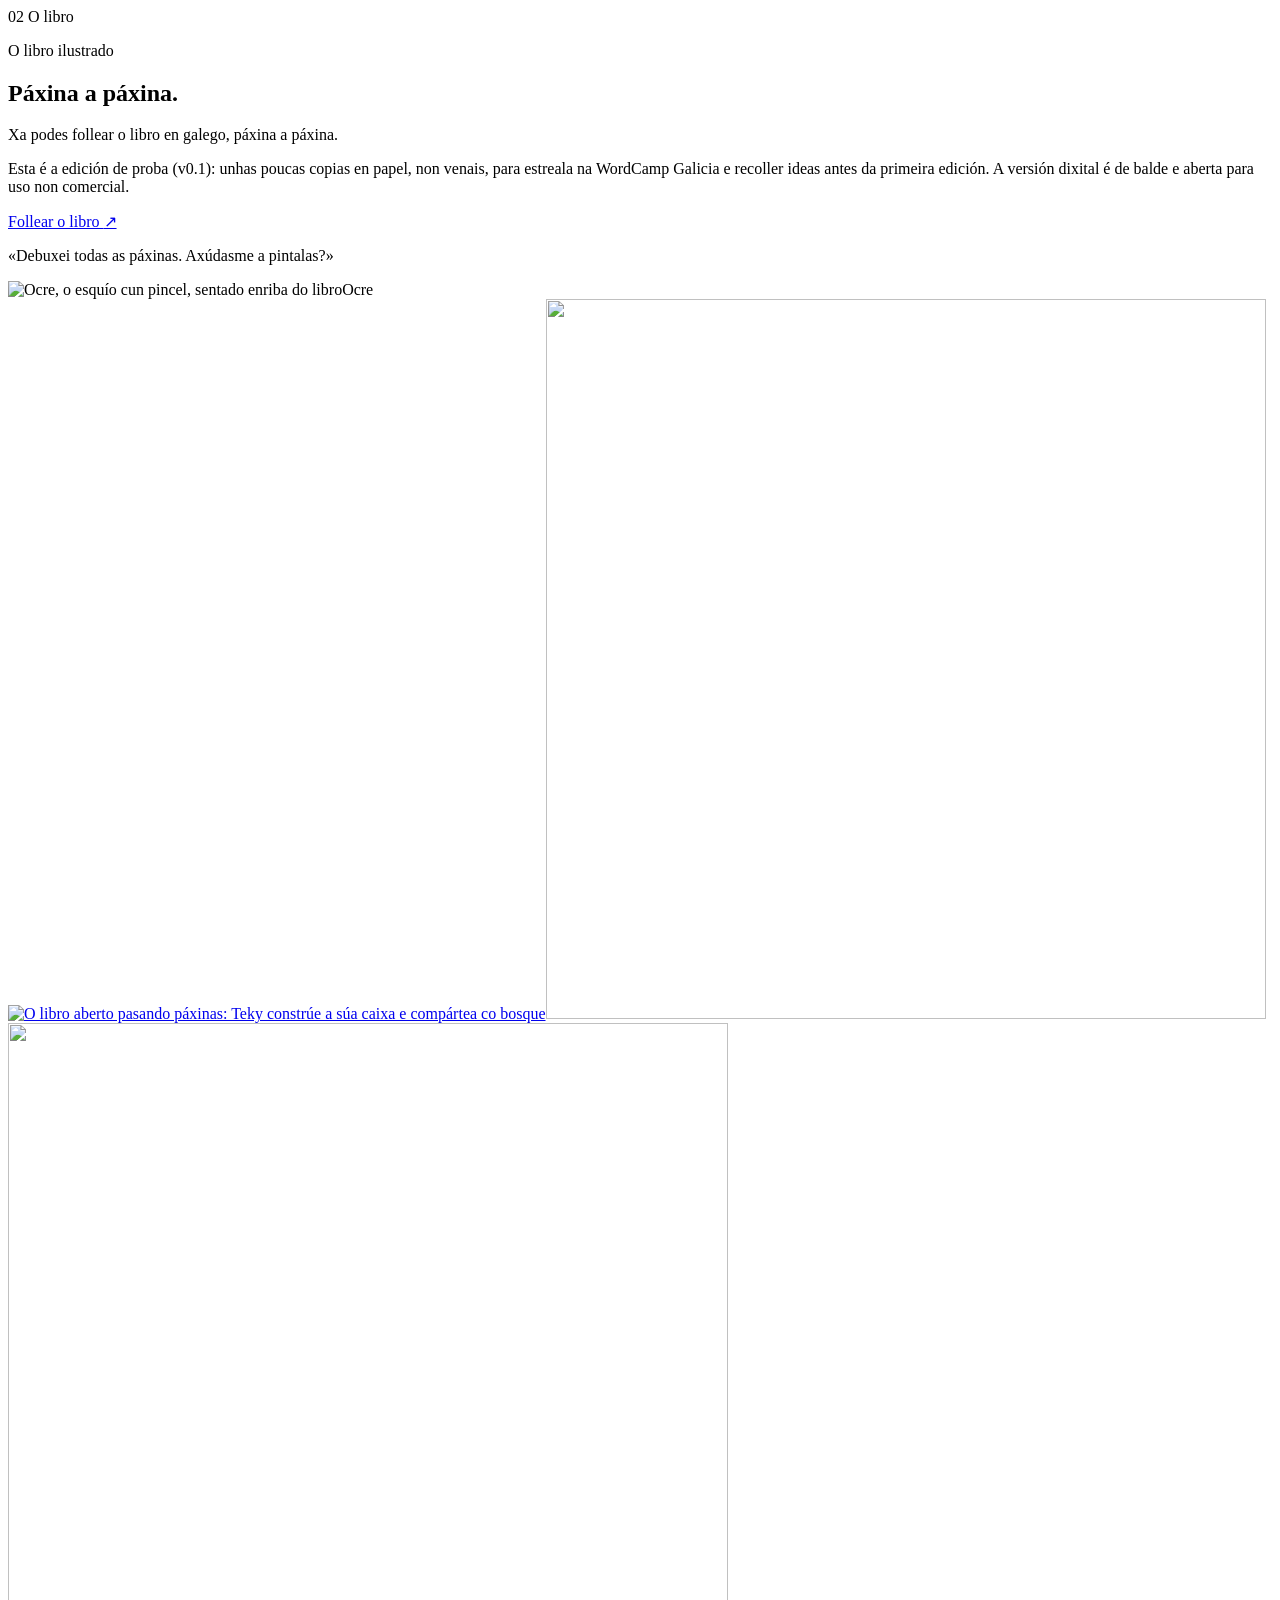
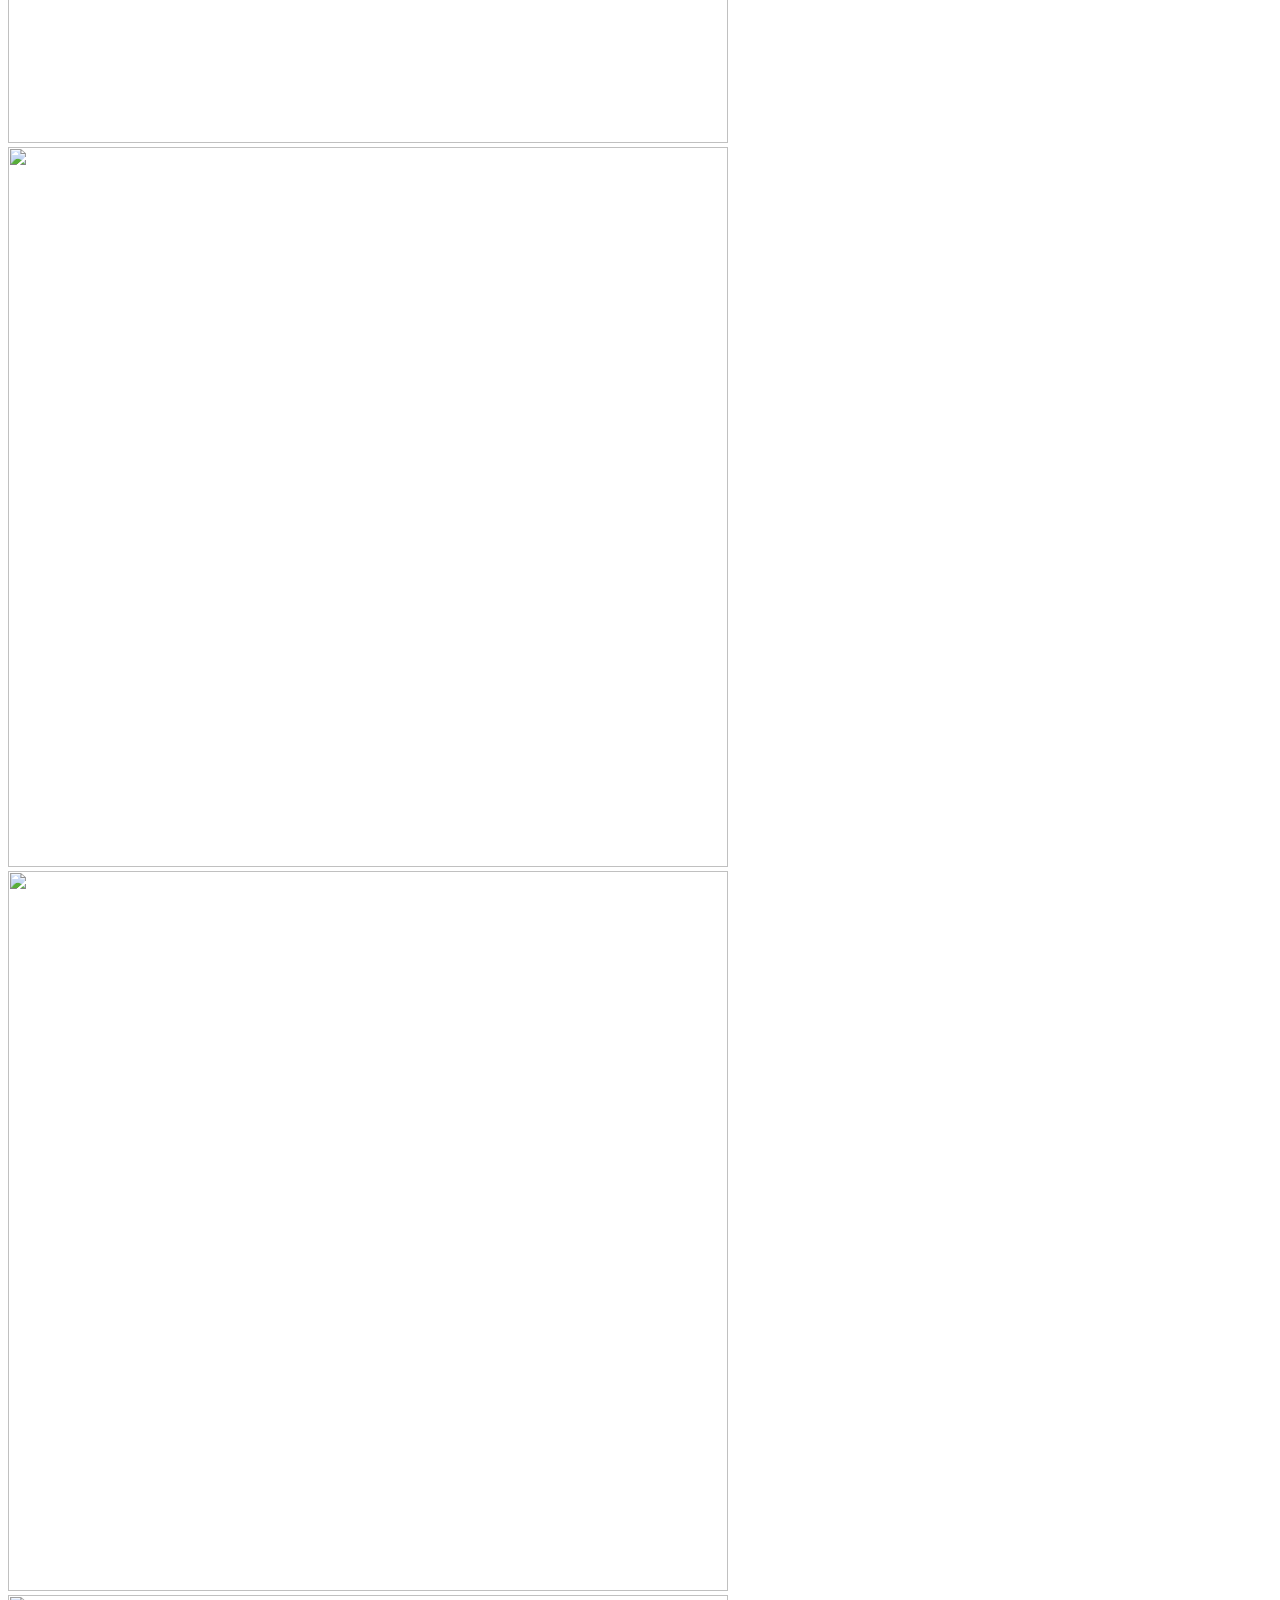
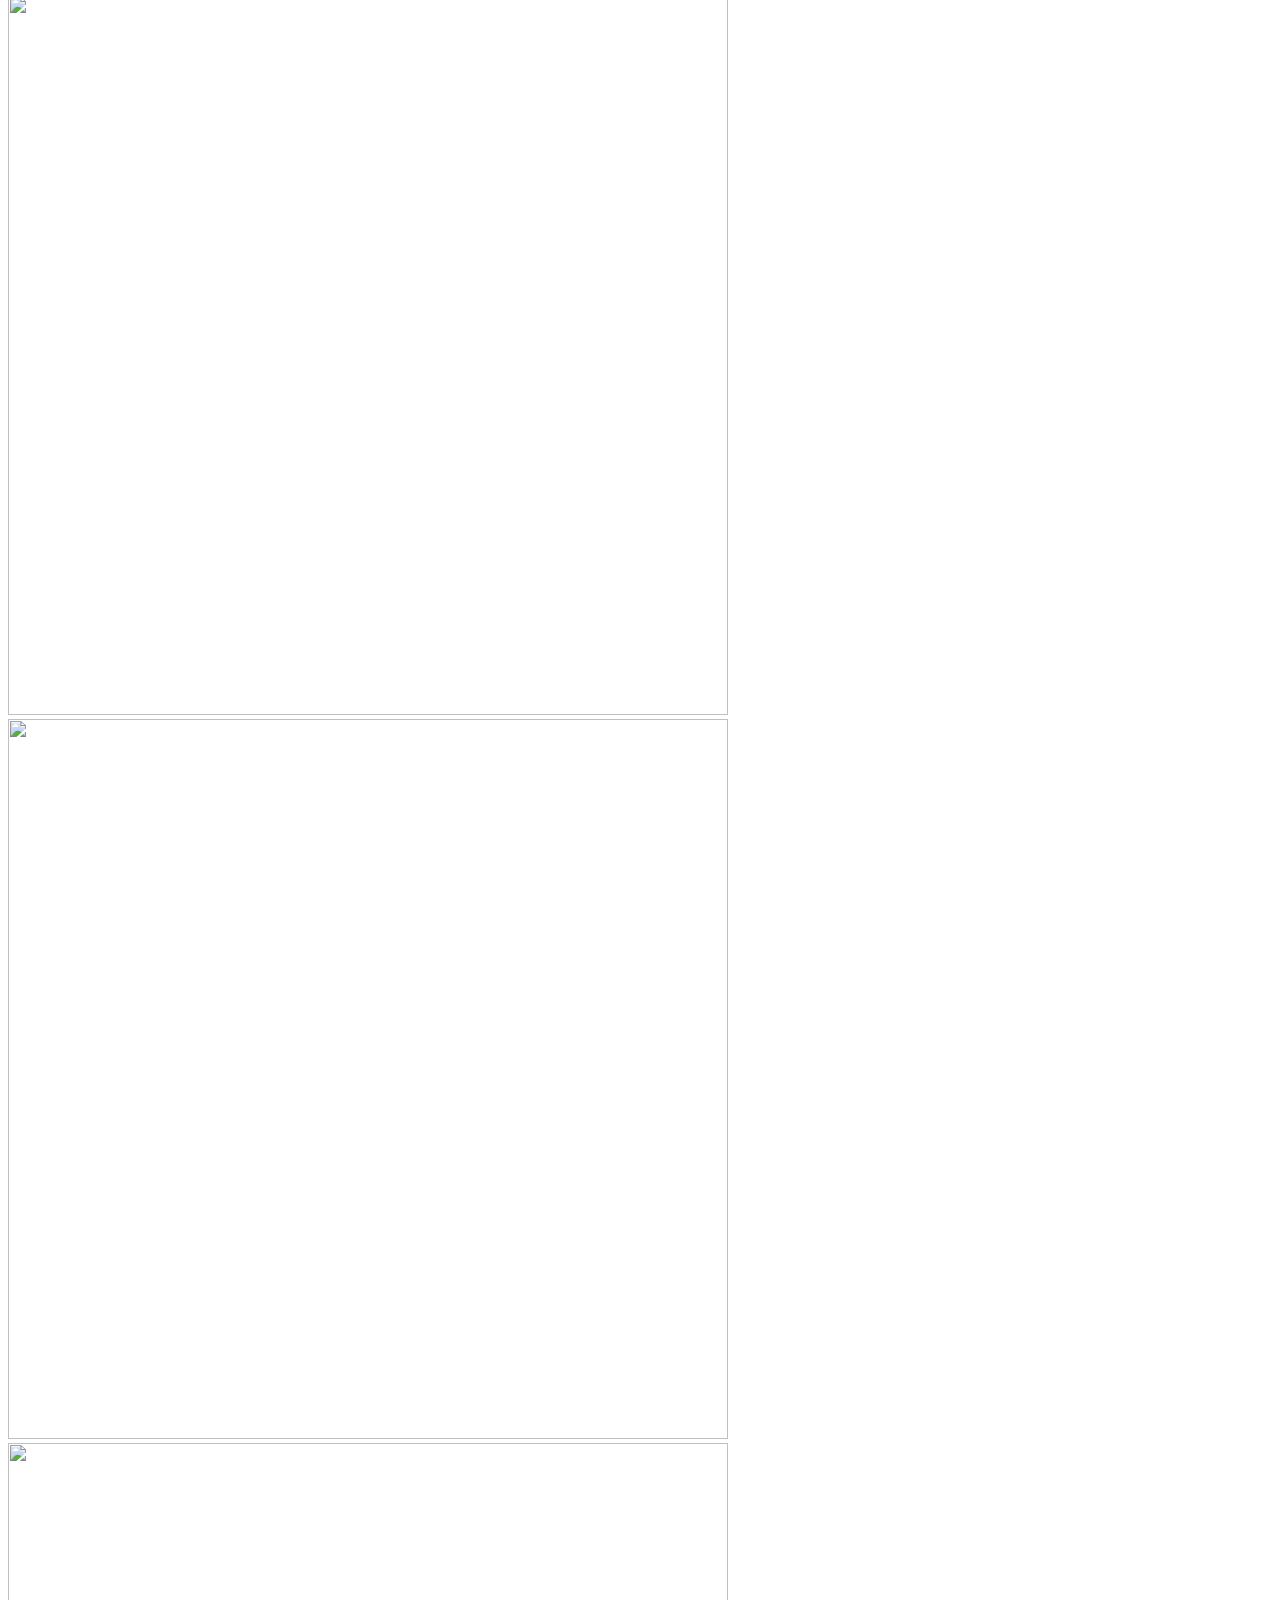
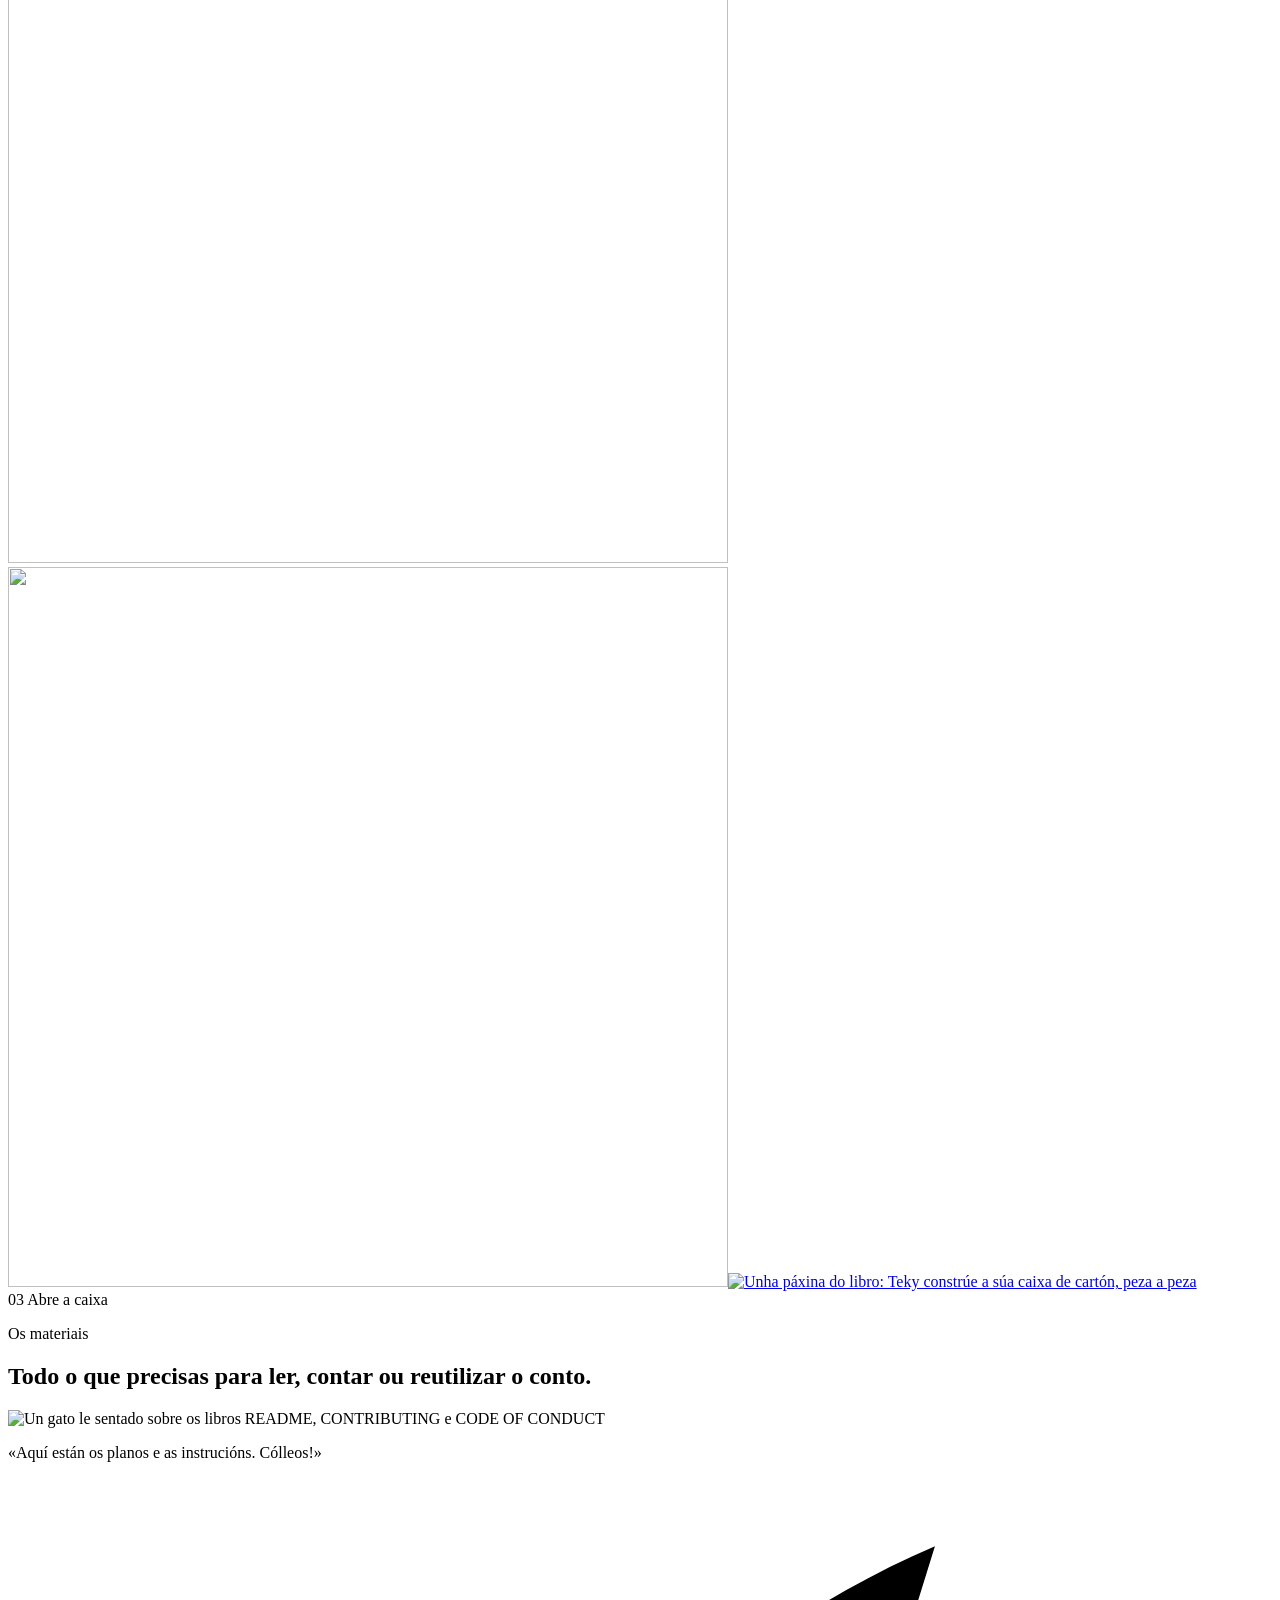
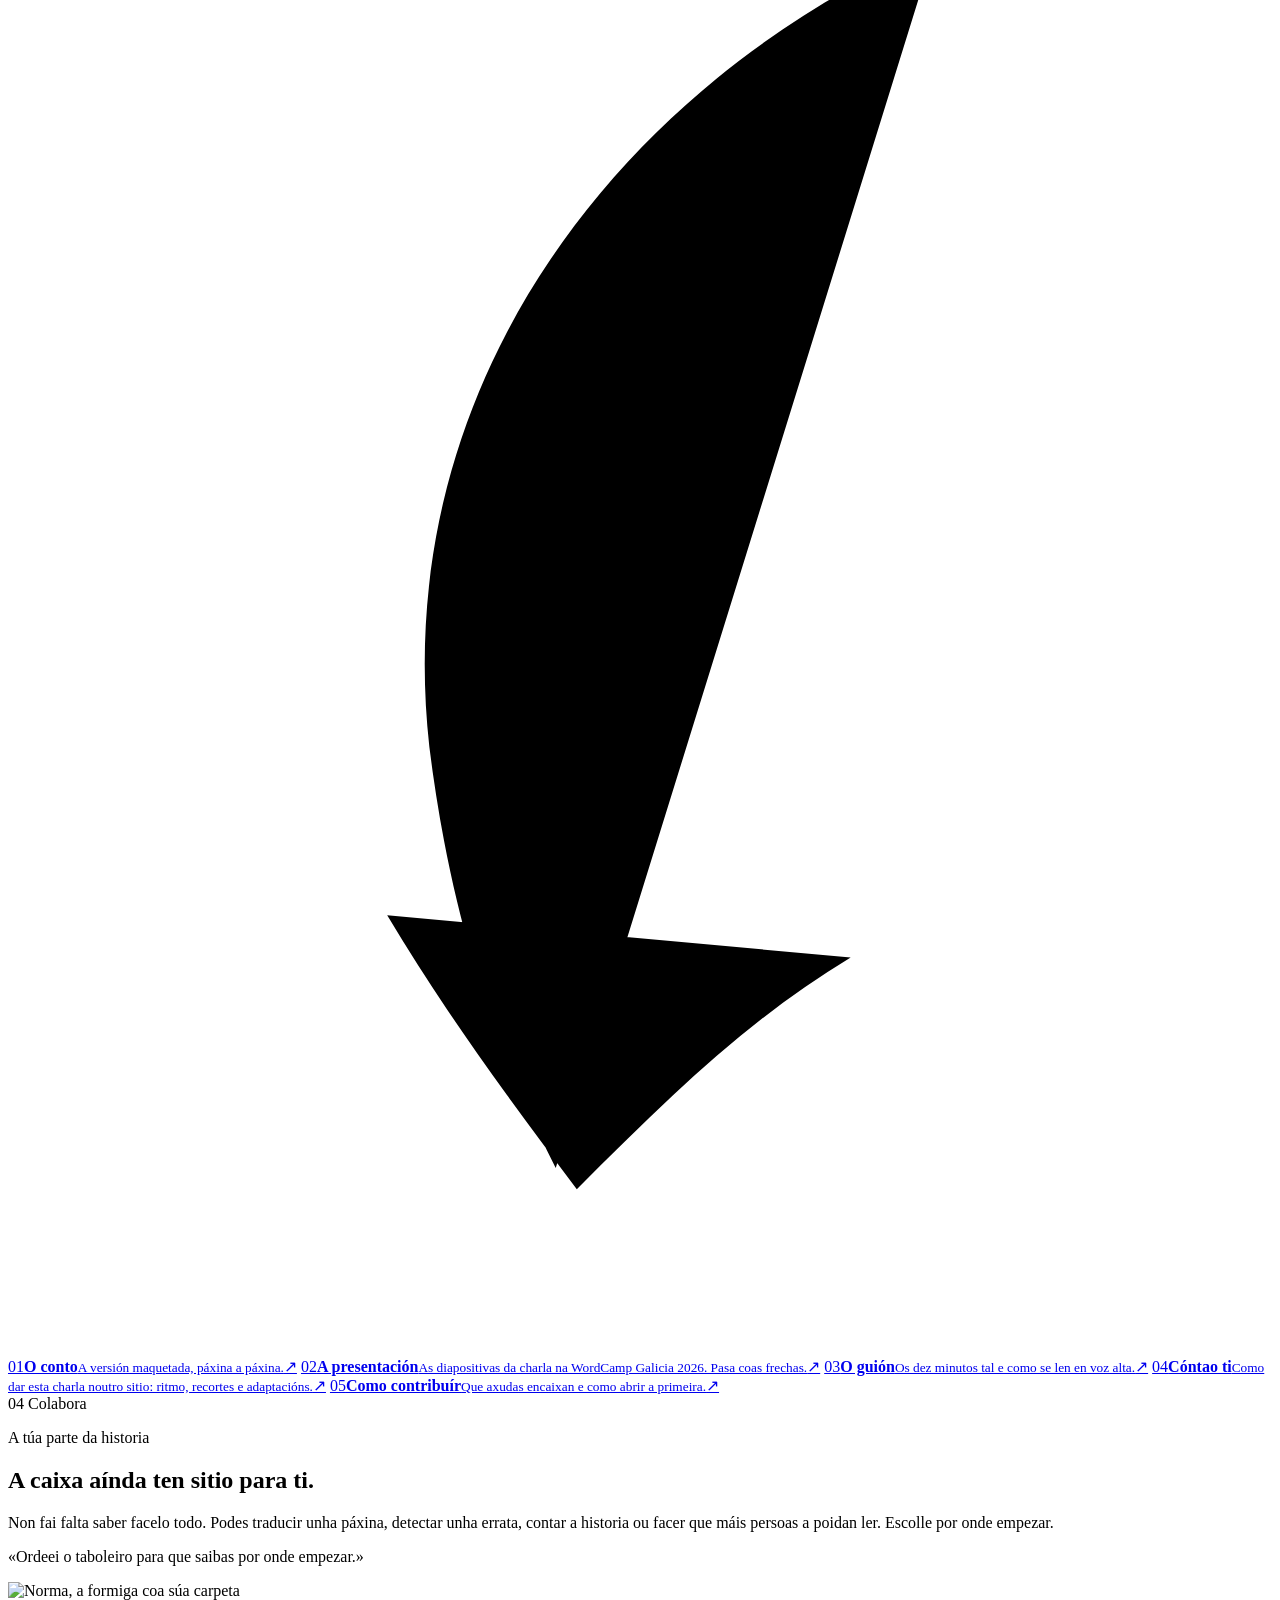
==== commit df6812ae: "feat(site): redesign the landing for reading and mobile - Regroup the page into five sections (story" ====
--- a/site/index.html
+++ b/site/index.html
@@ -12,7 +12,8 @@
   <meta property="og:image" content="{{site_url}}/assets/og-image.jpg">
   <meta property="og:locale" content="gl_ES">
   <meta name="twitter:card" content="summary_large_image">
-  <link rel="stylesheet" href="/style.css"><link rel="stylesheet" href="/hand.css">
+  <link rel="stylesheet" href="/style.css"><link rel="stylesheet" href="/hand.css"><link rel="stylesheet" href="/axustes.css">
+  <link rel="preload" href="/assets/fonts/ContoSans-Regular.woff" as="font" type="font/woff" crossorigin>
   <link rel="icon" type="image/png" href="/favicon.png">
   <link rel="apple-touch-icon" href="/apple-touch-icon.png">
 </head>
@@ -20,7 +21,8 @@
   <a class="skip" href="#contido">Ir ao contido</a>
   <header class="site-header wrap">
     <a class="wordmark" href="/" aria-label="Érase unha vez un proxecto Open Source, inicio"><span class="mark"><svg class="ct-marks" viewBox="0 0 40 50" aria-hidden="true" focusable="false"><g><line x1="32" y1="8" x2="14" y2="2"/><line x1="28" y1="25" x2="4" y2="25"/><line x1="32" y1="42" x2="14" y2="48"/></g></svg>Érase unha vez…<svg class="ct-marks ct-flip" viewBox="0 0 40 50" aria-hidden="true" focusable="false"><g><line x1="32" y1="8" x2="14" y2="2"/><line x1="28" y1="25" x2="4" y2="25"/><line x1="32" y1="42" x2="14" y2="48"/></g></svg></span><span class="mark-tail">un proxecto Open Source</span></a>
-    <nav aria-label="Navegación principal"><a href="#historia">A historia</a><a href="#recursos">Recursos</a><a href="#colabora">Colabora</a><a class="nav-read" href="/conto/">Ler o conto <span aria-hidden="true">↗</span></a></nav>
+    <button class="nav-toggle" type="button" aria-expanded="false" aria-controls="menu-principal">Menú</button>
+    <nav id="menu-principal" aria-label="Navegación principal"><a href="#historia">A historia</a><a href="#libro">O libro</a><a href="#recursos">Materiais</a><a href="#colabora">Colabora</a><a class="nav-read" href="/conto/">Ler o conto <span aria-hidden="true">↗</span></a></nav>
   </header>
 
   <main id="contido">
@@ -31,6 +33,7 @@
         <p class="hero-lead">Un conto para aprender sobre licenzas, comunidades e contribucións.</p>
         <p class="hero-text">Unha caixa de cartón, unha gata chamada Teky e os animais dun bosque enteiro. Porque entender o Open Source non debería dar máis medo ca unha historia para ir para a cama.</p>
         <div class="actions"><a class="button" href="/conto/">Ler o conto <span aria-hidden="true">↗</span></a><a class="text-link" href="#colabora">Quero colaborar <span aria-hidden="true">↗</span></a></div>
+        <p class="hero-lang"><span lang="gl">Polo de agora, só en galego.</span> <a href="https://github.com/andreamagan/erase-una-vez-open-source/issues?q=label%3Atranslation" target="_blank" rel="noopener noreferrer">Axúdasnos a traducilo ao castelán?</a></p>
        </div>
        <div class="hero-art"><img src="/assets/hero-cuberta-completa.webp" srcset="/assets/hero-cuberta-completa-1200.webp 1200w, /assets/hero-cuberta-completa.webp 2400w" sizes="(max-width:720px) 580px, 100vw" alt="Os animais do bosque arredor da caixa de Teky, na ilustración da cuberta do libro" width="2400" height="1040" fetchpriority="high"></div>
       </div>
@@ -45,13 +48,20 @@
           <p>Naceu mentres preparaba unha charla para a WordCamp Galicia 2026. Aquel guión de dez minutos medrou ata converterse nun proxecto aberto, co texto, a charla e as ilustracións no repositorio. Agora tamén é un libro ilustrado.</p>
           <p>O libro conta unha historia: Teky constrúe unha caixa de cartón para non pasar frío e compártea cos animais do bosque. O que lle pasa á caixa serve de metáfora para explicar conceptos reais dun proxecto open source.</p>
         </div>
-        <div class="intro-tail"><p class="intro-examples">Se che interesa o proceso de liberar un proxecto e os pasos para contribuír, quizais che guste esta historia.</p><img src="/assets/mapaches-portrait.webp" alt="Bandido, Lúa e Fozas, os tres mapaches do conto" loading="lazy" width="900" height="749"></div>
+        <p class="intro-examples">Se che interesa o proceso de liberar un proxecto e os pasos para contribuír, quizais che guste esta historia.</p>
       </div>
+      <figure class="intro-art"><img src="/assets/mapaches-portrait.webp" alt="Bandido, Lúa e Fozas, os tres mapaches do conto" loading="lazy" width="900" height="749"><figcaption>Bandido, Lúa e Fozas</figcaption></figure>
     </section>
 
+    <section id="libro" class="book-section section" aria-labelledby="libro-title"><div class="wrap">
+      <div class="section-label">02 <span>O libro</span></div>
+      <div class="book-heading"><div><p class="eyebrow">O libro ilustrado</p><h2 id="libro-title">Páxina a páxina.</h2><div class="book-text"><p>Xa podes follear o libro en galego, páxina a páxina.</p><p>Esta é a edición de proba (v0.1): unhas poucas copias en papel, non venais, para estreala na WordCamp Galicia e recoller ideas antes da primeira edición. A versión dixital é de balde e aberta para uso non comercial.</p><div class="actions"><a class="button" href="/conto/">Follear o libro <span aria-hidden="true">↗</span></a></div></div></div><aside class="book-ocre"><p class="bubble">«Debuxei todas as páxinas. Axúdasme a pintalas?»</p><span class="book-ocre-fig"><img src="/assets/ocre-upright.webp" alt="Ocre, o esquío cun pincel, sentado enriba do libro" loading="lazy" width="532" height="620"><span class="host-name">Ocre</span></span></aside></div>
+      <div class="book-stage"><a class="book-preview" href="/conto/" aria-label="Follear o libro ilustrado"><span class="book-board"><span class="book-leaf"><img src="/assets/spread-book.webp" srcset="/assets/spread-book-1280.webp 1280w, /assets/spread-book.webp 2560w" sizes="(max-width:720px) 100vw, min(1100px, 100vw)" alt="O libro aberto pasando páxinas: Teky constrúe a súa caixa e compártea co bosque" loading="lazy" width="2560" height="1276"><span class="flipbook" aria-hidden="true"><img class="fb-base fb-l" src="/assets/flip/page-08.webp" alt="" loading="lazy" width="720" height="720"><img class="fb-base fb-r" src="/assets/flip/page-15.webp" alt="" loading="lazy" width="720" height="720"><span class="fb-leaf"><img class="fb-front" src="/assets/flip/page-09.webp" alt="" loading="lazy" width="720" height="720"><img class="fb-back" src="/assets/flip/page-10.webp" alt="" loading="lazy" width="720" height="720"><i class="fb-shade"></i></span><span class="fb-leaf"><img class="fb-front" src="/assets/flip/page-11.webp" alt="" loading="lazy" width="720" height="720"><img class="fb-back" src="/assets/flip/page-12.webp" alt="" loading="lazy" width="720" height="720"><i class="fb-shade"></i></span><span class="fb-leaf"><img class="fb-front" src="/assets/flip/page-13.webp" alt="" loading="lazy" width="720" height="720"><img class="fb-back" src="/assets/flip/page-14.webp" alt="" loading="lazy" width="720" height="720"><i class="fb-shade"></i></span></span><i class="book-gutter" aria-hidden="true"></i></span></span><img class="book-single" src="/assets/flip/page-08.webp" alt="Unha páxina do libro: Teky constrúe a súa caixa de cartón, peza a peza" loading="lazy" width="720" height="720"></a></div>
+    </div></section>
+
     <section id="recursos" class="resources section wrap" aria-labelledby="recursos-title">
-      <div class="section-label">02 <span>Abre a caixa</span></div>
-      <div class="section-heading with-host"><div><p class="eyebrow">Os materiais</p><h2 id="recursos-title">Todo o que precisas para ler, contar ou reutilizar o conto.</h2></div><aside class="host"><img src="/assets/teky-book.webp" alt="Teky le sentada sobre os libros README, CONTRIBUTING e CODE OF CONDUCT" loading="lazy"><p>Teky <span>«Aquí están os meus planos. Cólleos!»</span></p></aside></div>
+      <div class="section-label">03 <span>Abre a caixa</span></div>
+      <div class="section-heading with-hand"><div><p class="eyebrow">Os materiais</p><h2 id="recursos-title">Todo o que precisas para ler, contar ou reutilizar o conto.</h2></div><aside class="hand-host"><img src="/assets/teky-book.webp" alt="Un gato le sentado sobre os libros README, CONTRIBUTING e CODE OF CONDUCT" loading="lazy" width="380" height="329"><p class="hand-quote">«Aquí están os planos e as instrucións. Cólleos!»<svg class="hand-arrow" viewBox="0 0 60 70" aria-hidden="true" focusable="false"><path d="M44 4c-14 6-26 20-24 38 1 8 3 14 6 20M18 50c3 5 6 9 9 13 4-4 8-8 13-11"/></svg></p></aside></div>
       <div class="resource-list">
         <a href="/conto/"><span class="resource-no">01</span><span class="resource-info"><strong>O conto</strong><small>A versión maquetada, páxina a páxina.</small></span><span class="resource-arrow" aria-hidden="true">↗</span></a>
         <a href="/charla/wordcamp-galicia-2026.html"><span class="resource-no">02</span><span class="resource-info"><strong>A presentación</strong><small>As diapositivas da charla na WordCamp Galicia 2026. Pasa coas frechas.</small></span><span class="resource-arrow" aria-hidden="true">↗</span></a>
@@ -61,29 +71,21 @@
       </div>
     </section>
 
-    <section id="libro" class="book-section section" aria-labelledby="libro-title"><div class="wrap">
-      <div class="section-label">03 <span>O libro</span></div>
-      <div class="book-heading"><div><p class="eyebrow">O libro ilustrado</p><h2 id="libro-title">Páxina a páxina.</h2><p>Xa podes follear o libro en galego, páxina a páxina.</p><p>Esta é a edición de proba (v0.1): unhas poucas copias en papel, non venais, para estreala na WordCamp Galicia e recoller ideas antes da primeira edición. A versión dixital é de balde e aberta para uso non comercial.</p><a class="text-link" href="https://github.com/andreamagan/erase-una-vez-open-source" target="_blank" rel="noopener noreferrer">Seguir o repositorio <span aria-hidden="true">↗</span></a></div><aside class="host host-ocre"><img src="/assets/ocre-upright.webp" alt="Ocre, o esquío cun pincel" loading="lazy"><p>Ocre <span>«Debuxei todas as páxinas. Axúdasme a pintalas?»</span></p></aside></div>
-      <a class="book-preview" href="/conto/" aria-label="Follear o libro ilustrado"><span class="book-board"><span class="book-leaf"><img src="/assets/spread-book.webp" srcset="/assets/spread-book-1280.webp 1280w, /assets/spread-book.webp 2560w" sizes="(max-width:720px) 100vw, min(1100px, 100vw)" alt="Dúas páxinas ilustradas: Teky constrúe a súa primeira caixa e dorme nela" loading="lazy" width="2560" height="1276"><span class="flipbook" aria-hidden="true"><img class="fb-base fb-l" src="/assets/flip/page-08.webp" alt="" loading="lazy" width="720" height="720"><img class="fb-base fb-r" src="/assets/flip/page-15.webp" alt="" loading="lazy" width="720" height="720"><span class="fb-leaf"><img class="fb-front" src="/assets/flip/page-09.webp" alt="" loading="lazy" width="720" height="720"><img class="fb-back" src="/assets/flip/page-10.webp" alt="" loading="lazy" width="720" height="720"><i class="fb-shade"></i></span><span class="fb-leaf"><img class="fb-front" src="/assets/flip/page-11.webp" alt="" loading="lazy" width="720" height="720"><img class="fb-back" src="/assets/flip/page-12.webp" alt="" loading="lazy" width="720" height="720"><i class="fb-shade"></i></span><span class="fb-leaf"><img class="fb-front" src="/assets/flip/page-13.webp" alt="" loading="lazy" width="720" height="720"><img class="fb-back" src="/assets/flip/page-14.webp" alt="" loading="lazy" width="720" height="720"><i class="fb-shade"></i></span></span><i class="book-gutter" aria-hidden="true"></i></span></span></a>
-      <p class="book-caption"><a href="/conto/">Follear o libro completo <span aria-hidden="true">↗</span></a></p>
-    </div></section>
-
-    <section id="estrela" class="star-section section wrap" aria-labelledby="estrela-title"><div class="section-label">04 <span>Unha estrela</span></div><div class="star-layout"><div class="star-art"><img class="tui-portrait" src="/assets/tui-portrait.webp" alt="Tui, o paxariño que pía para que todo o bosque se entere" loading="lazy" width="499" height="700"></div><div class="star-copy"><p class="eyebrow">Tui pía</p><h2 id="estrela-title">Se non o contas, <em>ninguén se entera.</em></h2><p>Tui sabíao ben: por moi boa que sexa a caixa, se ninguén pía, ninguén se achega. Unha estrela no repositorio é o teu pío: axuda a que o conto chegue a máis xente e a que outras persoas atopen o proxecto.</p><div class="star-actions"><a class="button" href="https://github.com/andreamagan/erase-una-vez-open-source" target="_blank" rel="noopener noreferrer">☆ Dálle unha estrela no GitHub</a></div></div></div></section>
-
-    <section id="colabora" class="contribute section wrap" aria-labelledby="colabora-title"><div class="section-label">05 <span>Colabora</span></div><div class="section-heading with-host"><div><p class="eyebrow">A túa parte da historia</p><h2 id="colabora-title">A caixa aínda ten sitio para ti.</h2><p>Non fai falta saber facelo todo. Podes traducir unha páxina, detectar unha errata, contar a historia ou facer que máis persoas a poidan ler. Escolle por onde empezar.</p></div><aside class="host"><img src="/assets/norma-portrait.webp" alt="Norma, a formiga coa súa carpeta" loading="lazy"><p>Norma <span>«Ordeei o taboleiro para que saibas por onde empezar.»</span></p></aside></div>
+    <section id="colabora" class="contribute section wrap" aria-labelledby="colabora-title"><div class="section-label">04 <span>Colabora</span></div><div class="section-heading with-host"><div><p class="eyebrow">A túa parte da historia</p><h2 id="colabora-title">A caixa aínda ten sitio para ti.</h2><p>Non fai falta saber facelo todo. Podes traducir unha páxina, detectar unha errata, contar a historia ou facer que máis persoas a poidan ler. Escolle por onde empezar.</p></div><aside class="host"><p class="bubble">«Ordeei o taboleiro para que saibas por onde empezar.»</p><img src="/assets/norma-portrait.webp" alt="Norma, a formiga coa súa carpeta" loading="lazy"><p class="host-name">Norma</p></aside></div>
       <div class="contribute-grid">
         <a href="https://github.com/andreamagan/erase-una-vez-open-source/issues?q=label%3Atranslation" target="_blank" rel="noopener noreferrer"><span class="contrib-no">01</span><h3>Traduce</h3><p>O conto está en galego. A tradución ao castelán é o máis útil agora mesmo, e calquera outro idioma é benvido.</p><span class="mini-arrow" aria-hidden="true">↗</span></a>
         <a href="https://github.com/andreamagan/erase-una-vez-open-source/issues/new" target="_blank" rel="noopener noreferrer"><span class="contrib-no">02</span><h3>Revisa</h3><p>Atopaches unha errata ou unha explicación que se pode mellorar? Abre unha incidencia.</p><span class="mini-arrow" aria-hidden="true">↗</span></a>
         <a href="https://github.com/andreamagan/erase-una-vez-open-source/blob/main/talk/README.md" target="_blank" rel="noopener noreferrer"><span class="contrib-no">03</span><h3>Cóntao</h3><p>Nun meetup, nunha aula, nun obradoiro. Os materiais están para reutilizar.</p><span class="mini-arrow" aria-hidden="true">↗</span></a>
         <a href="https://github.com/andreamagan/erase-una-vez-open-source/issues?q=Educator%27s+guide" target="_blank" rel="noopener noreferrer"><span class="contrib-no">04</span><h3>Para docentes</h3><p>Unha guía para usar o conto na aula aínda non existe. Axúdasnos a facela?</p><span class="mini-arrow" aria-hidden="true">↗</span></a>
-        <a href="https://github.com/andreamagan/erase-una-vez-open-source/blob/main/CONTRIBUTING.md" target="_blank" rel="noopener noreferrer"><span class="contrib-no">05</span><h3>Accesibilidade</h3><p>Textos alternativos para as ilustracións, contraste, unha versión só texto.</p><span class="mini-arrow" aria-hidden="true">↗</span></a>
-        <a href="mailto:hola@eraseunavezopensource.org"><span class="contrib-no">06</span><h3>Copias para regalar</h3><p>Queres financiar copias en papel para aulas, bibliotecas ou eventos, de balde para quen as reciba? Escríbenos e falamos.</p><span class="mini-arrow" aria-hidden="true">↗</span></a>
+        <a href="https://github.com/andreamagan/erase-una-vez-open-source/blob/main/CONTRIBUTING.md" target="_blank" rel="noopener noreferrer"><span class="contrib-no">05</span><h3>Accesibilidade</h3><p>Textos alternativos para as ilustracións, un audiolibro, unha edición en braille ou en lectura fácil.</p><span class="mini-arrow" aria-hidden="true">↗</span></a>
+        <a class="contrib-support" href="mailto:hola@eraseunavezopensource.org"><span class="contrib-no">Apoia</span><h3>Copias para regalar</h3><p>Queres financiar copias en papel para aulas, bibliotecas ou eventos, de balde para quen as reciba? Escríbenos e falamos.</p><span class="mini-arrow" aria-hidden="true">↗</span></a>
       </div>
     </section>
+    <div class="start-scene" aria-labelledby="final-title"><img class="start-art" src="/assets/teky-instrucions.webp" alt="Teky na súa mesa, rodeada das instrucións que escribiu para o bosque" loading="lazy" width="1200" height="1029"><div class="start-copy wrap"><div><p class="eyebrow">As instrucións</p><h3 id="final-title">Non sabes por onde empezar<span class="period">?</span></h3><p>No CONTRIBUTING atopas que axudas encaixan e como facer a primeira; no taboleiro de Norma, as tarefas listas para coller. Escolle unha, deixa un comentario e é túa.</p><div class="actions"><a class="button" href="https://github.com/users/andreamagan/projects/1/views/1" target="_blank" rel="noopener noreferrer">Ver o taboleiro <span aria-hidden="true">↗</span></a><a class="text-link" href="https://github.com/andreamagan/erase-una-vez-open-source/blob/main/CONTRIBUTING.md" target="_blank" rel="noopener noreferrer">Ler as instrucións <span aria-hidden="true">↗</span></a></div></div></div></div>
 
-    <section id="licenza" class="license-section section wrap" aria-labelledby="licenza-title"><div class="section-label">06 <span>A nota da caixa</span></div><div class="license-layout"><div class="license-main"><p class="eyebrow">Licencio explica</p><h2 id="licenza-title">Este conto tamén leva a súa <em>nota.</em></h2><p><strong>O conto, o guión, os personaxes e as ilustracións</strong> teñen licenza <a href="https://creativecommons.org/licenses/by-nc/4.0/deed.gl" target="_blank" rel="noopener noreferrer">CC BY-NC 4.0</a>: podes compartilos, traducilos, adaptalos e contalos en aulas e charlas, sempre para uso non comercial. Lembra citar a autoría.</p><p><strong>O xerador da presentación e esta web</strong> teñen licenza <a href="https://github.com/andreamagan/erase-una-vez-open-source/blob/main/LICENSE-CODE" target="_blank" rel="noopener noreferrer">MIT</a>.</p><p class="license-note">As licenzas que aparecen <em>dentro</em> do conto (MIT, GPL, Apache) son parte da historia, non a licenza desta obra.</p></div><figure class="license-art"><img src="/assets/licencio-biblioteca.webp" alt="Licencio, o moucho, ensínalle a Teky as notas MIT, GPL e Apache na biblioteca do bosque" loading="lazy" width="1100" height="719"><figcaption>Licencio <span>«Toda caixa leva a súa nota.»</span></figcaption></figure></div></section>
+    <section id="licenza" class="license-section section wrap" aria-labelledby="licenza-title"><div class="section-label">05 <span>A nota da caixa</span></div><div class="license-layout"><div class="license-main"><p class="eyebrow">Licencio explica</p><h2 id="licenza-title">Este conto tamén leva a súa <em>nota.</em></h2><p><strong>O conto, o guión, os personaxes e as ilustracións</strong> teñen licenza <a href="https://creativecommons.org/licenses/by-nc/4.0/deed.gl" target="_blank" rel="noopener noreferrer">CC BY-NC 4.0</a>: podes compartilos, traducilos, adaptalos e contalos en aulas e charlas, sempre para uso non comercial. Lembra citar a autoría.</p><p><strong>O xerador da presentación e esta web</strong> teñen licenza <a href="https://github.com/andreamagan/erase-una-vez-open-source/blob/main/LICENSE-CODE" target="_blank" rel="noopener noreferrer">MIT</a>.</p><p class="license-note">As licenzas que aparecen <em>dentro</em> do conto (MIT, GPL, Apache) son parte da historia, non a licenza desta obra.</p></div><figure class="license-art"><img src="/assets/licencio-biblioteca.webp" alt="Licencio, o moucho, ensínalle a Teky as notas MIT, GPL e Apache na biblioteca do bosque" loading="lazy" width="1100" height="719"><figcaption>Licencio <span>«Toda caixa leva a súa nota.»</span></figcaption></figure></div></section>
 
-    <section class="final-cta section wrap" aria-labelledby="final-title"><div class="section-label">07 <span>Por onde empezar</span></div><div class="final-inner"><img class="final-art" src="/assets/teky-instrucions.webp" alt="Teky na súa mesa, rodeada das instrucións que escribiu para o bosque" loading="lazy" width="1200" height="1029"><div><span class="final-kicker">As instrucións</span><h2 id="final-title">Non sabes por onde empezar<span class="period">?</span></h2><p>No CONTRIBUTING atopas que axudas encaixan e como facer a primeira; no taboleiro de Norma, as tarefas listas para coller. Escolle unha, deixa un comentario e é túa.</p><div class="actions"><a class="button" href="https://github.com/users/andreamagan/projects/1/views/1" target="_blank" rel="noopener noreferrer">Ver o taboleiro <span aria-hidden="true">↗</span></a><a class="text-link" href="https://github.com/andreamagan/erase-una-vez-open-source/blob/main/CONTRIBUTING.md" target="_blank" rel="noopener noreferrer">Ler as instrucións <span aria-hidden="true">↗</span></a></div></div></div></section>
+    <section id="estrela" class="star-band" aria-labelledby="estrela-title"><div class="wrap"><div class="star-band-inner"><img class="star-band-art" src="/assets/tui-portrait.webp" alt="Tui, o paxariño que pía para que todo o bosque se entere" loading="lazy" width="499" height="700"><div class="star-band-copy"><p class="eyebrow">Tui pía</p><h2 id="estrela-title">Se non o contas, ninguén se entera.</h2><p>Unha estrela no repositorio é o teu pío: axuda a que o conto chegue a máis xente e a que outras persoas atopen o proxecto.</p></div><a class="button" href="https://github.com/andreamagan/erase-una-vez-open-source" target="_blank" rel="noopener noreferrer">☆ Dálle unha estrela</a></div></div></section>
   </main>
 
   <footer class="site-footer"><div class="wrap">
@@ -101,5 +103,6 @@
   </div></footer>
   <script src="equipo.js" defer></script>
   <script src="libro.js" defer></script>
+  <script src="nav.js" defer></script>
 </body>
 </html>
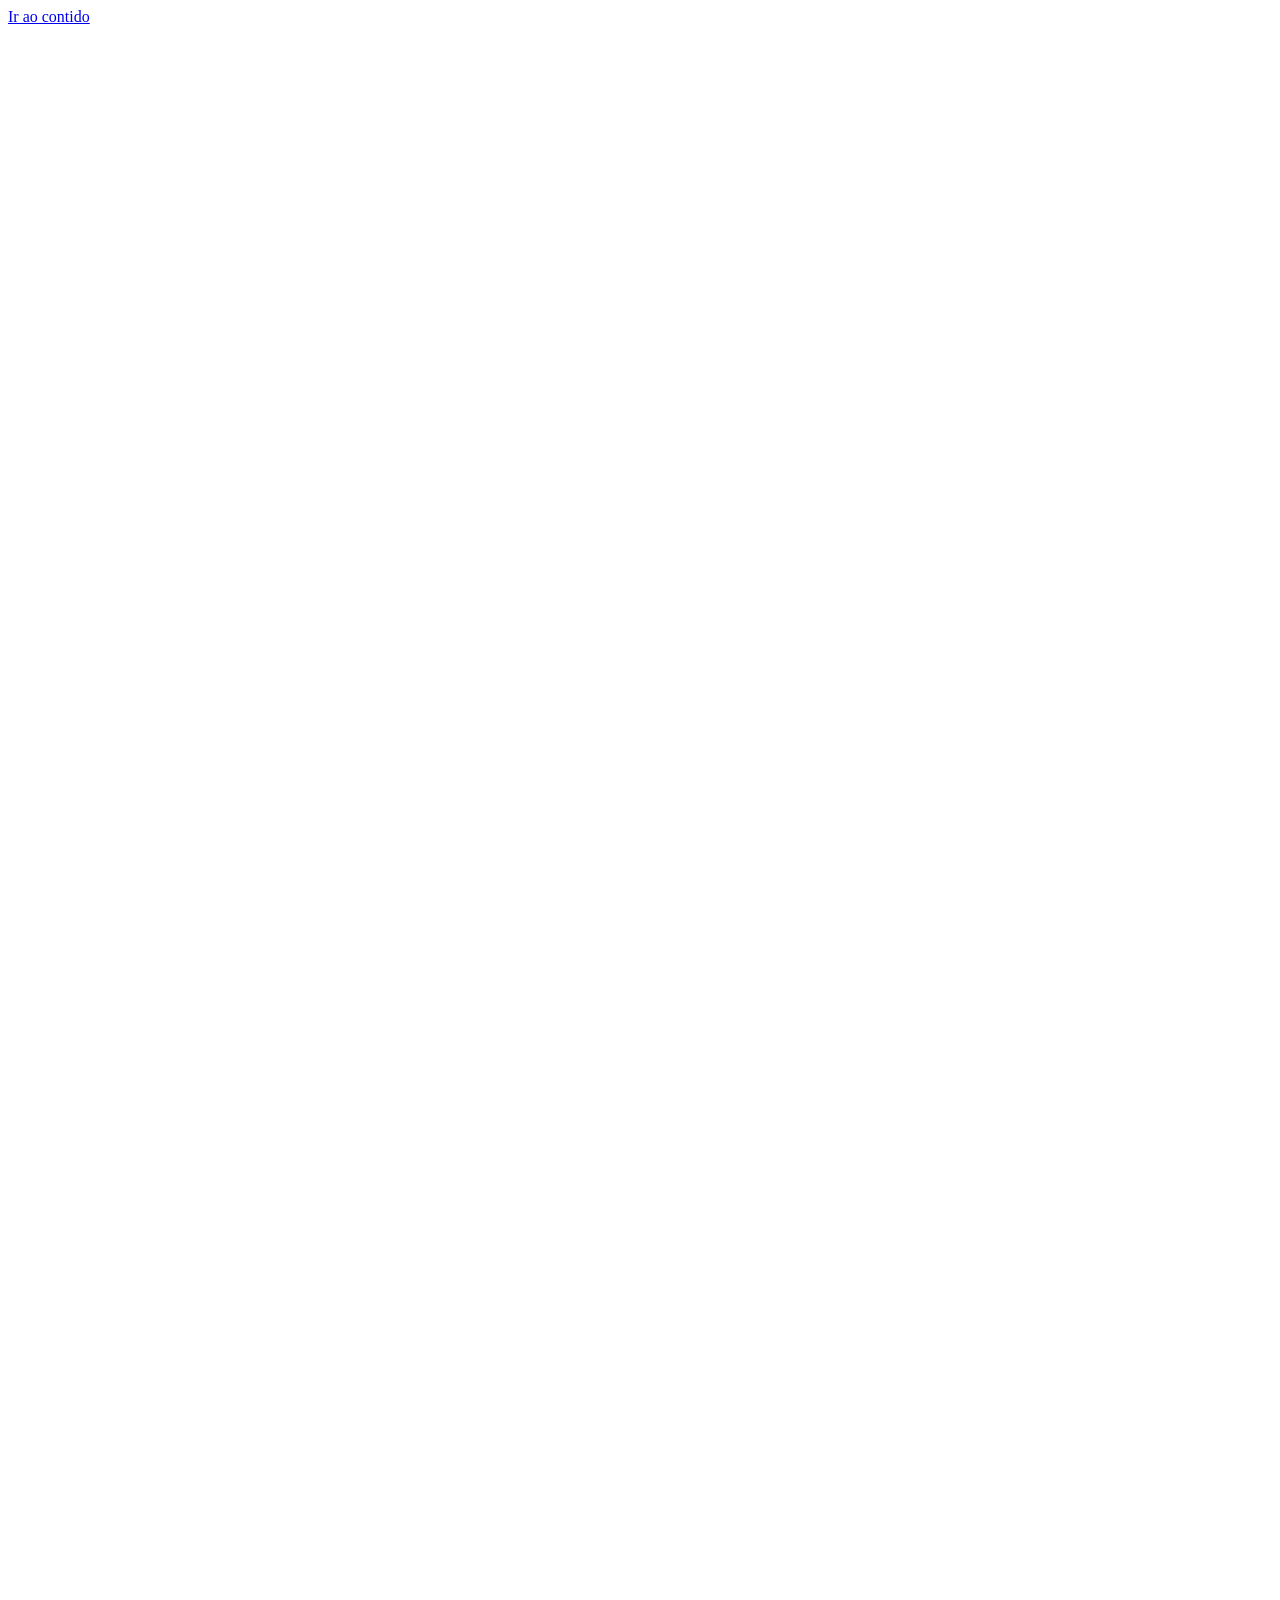
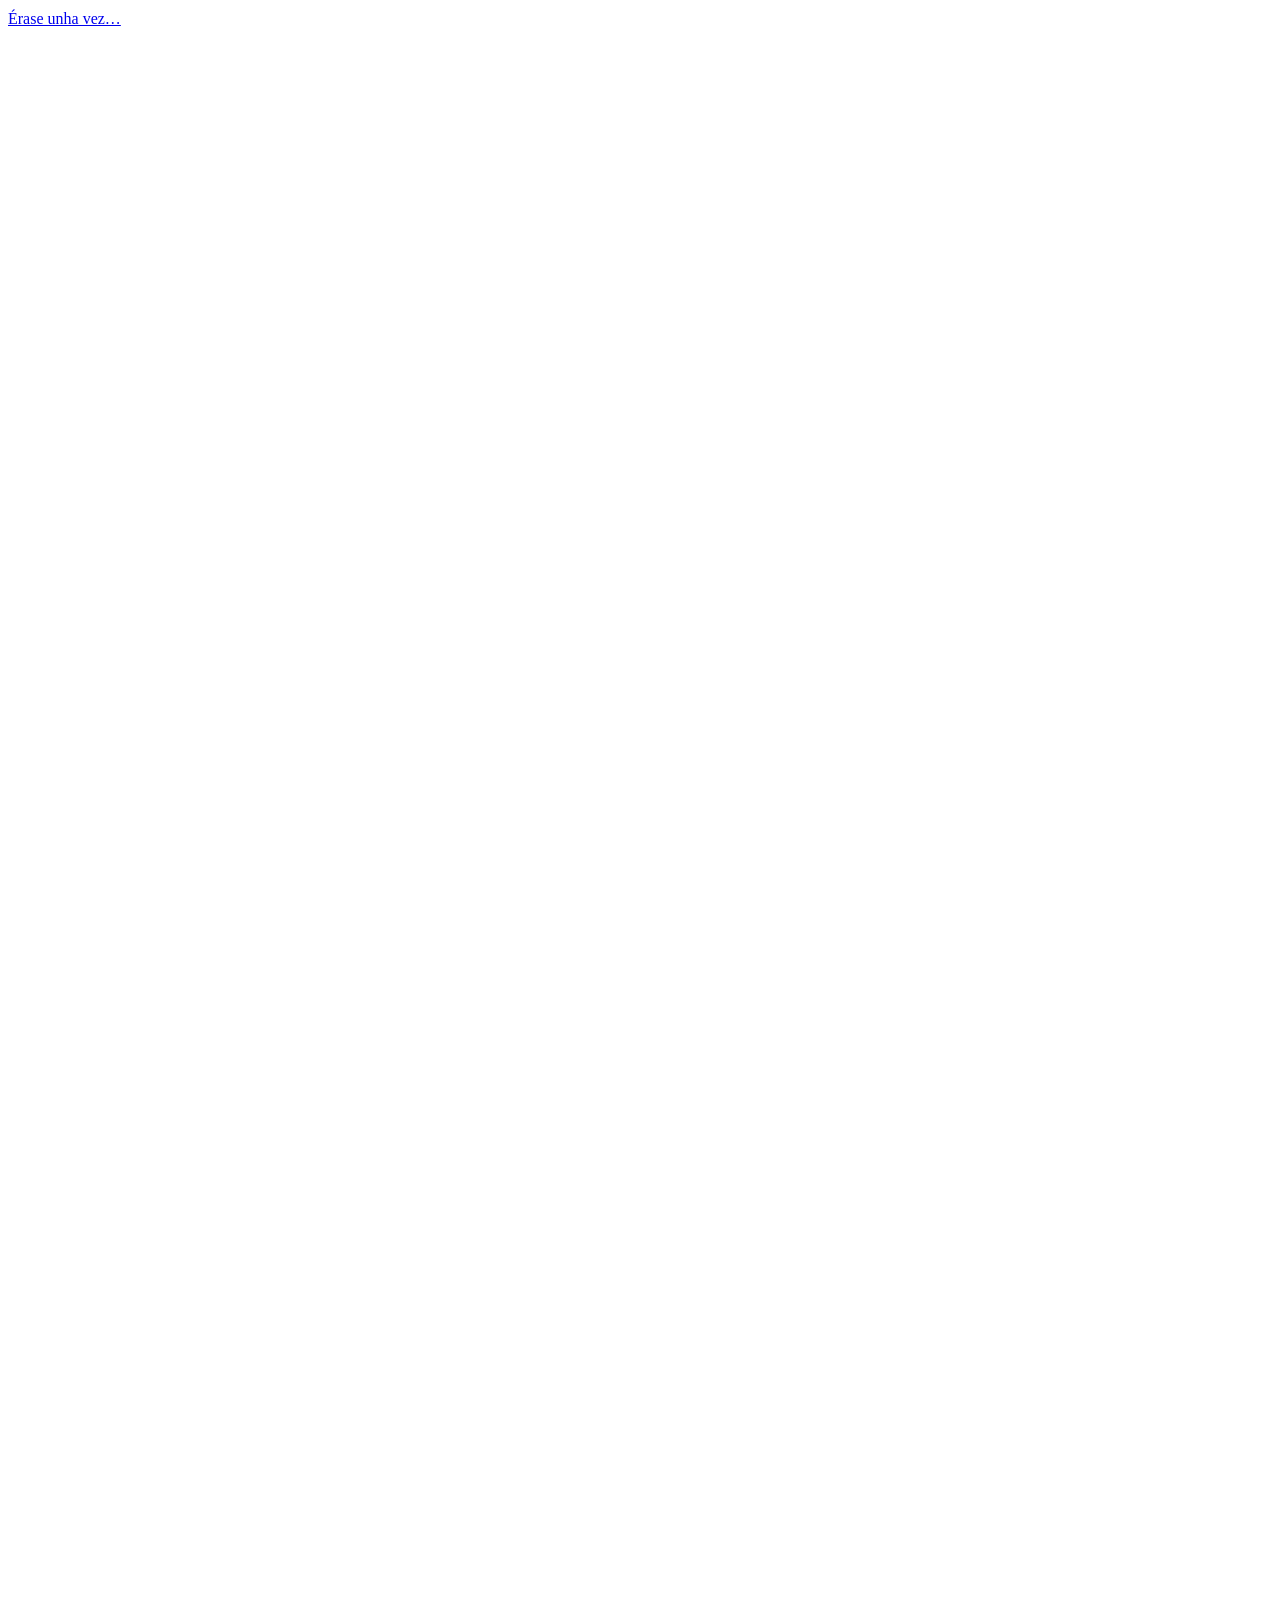
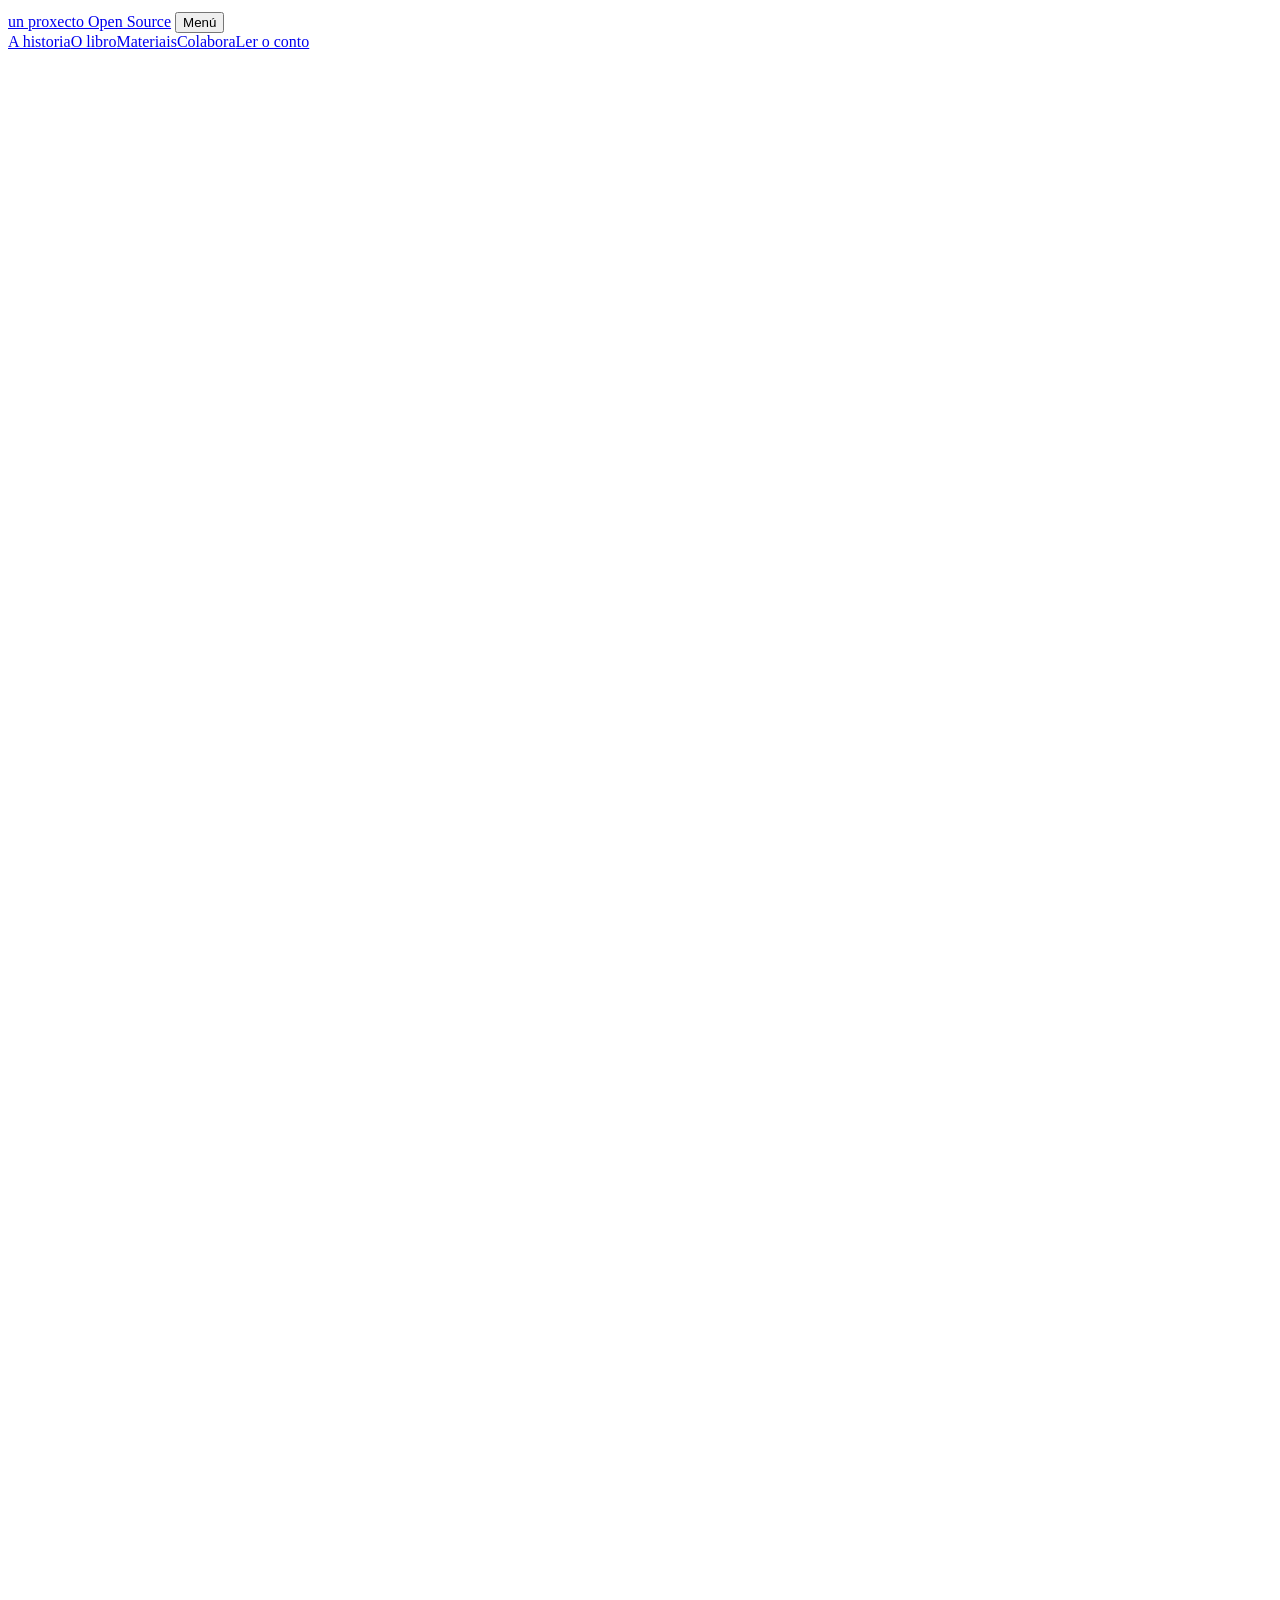
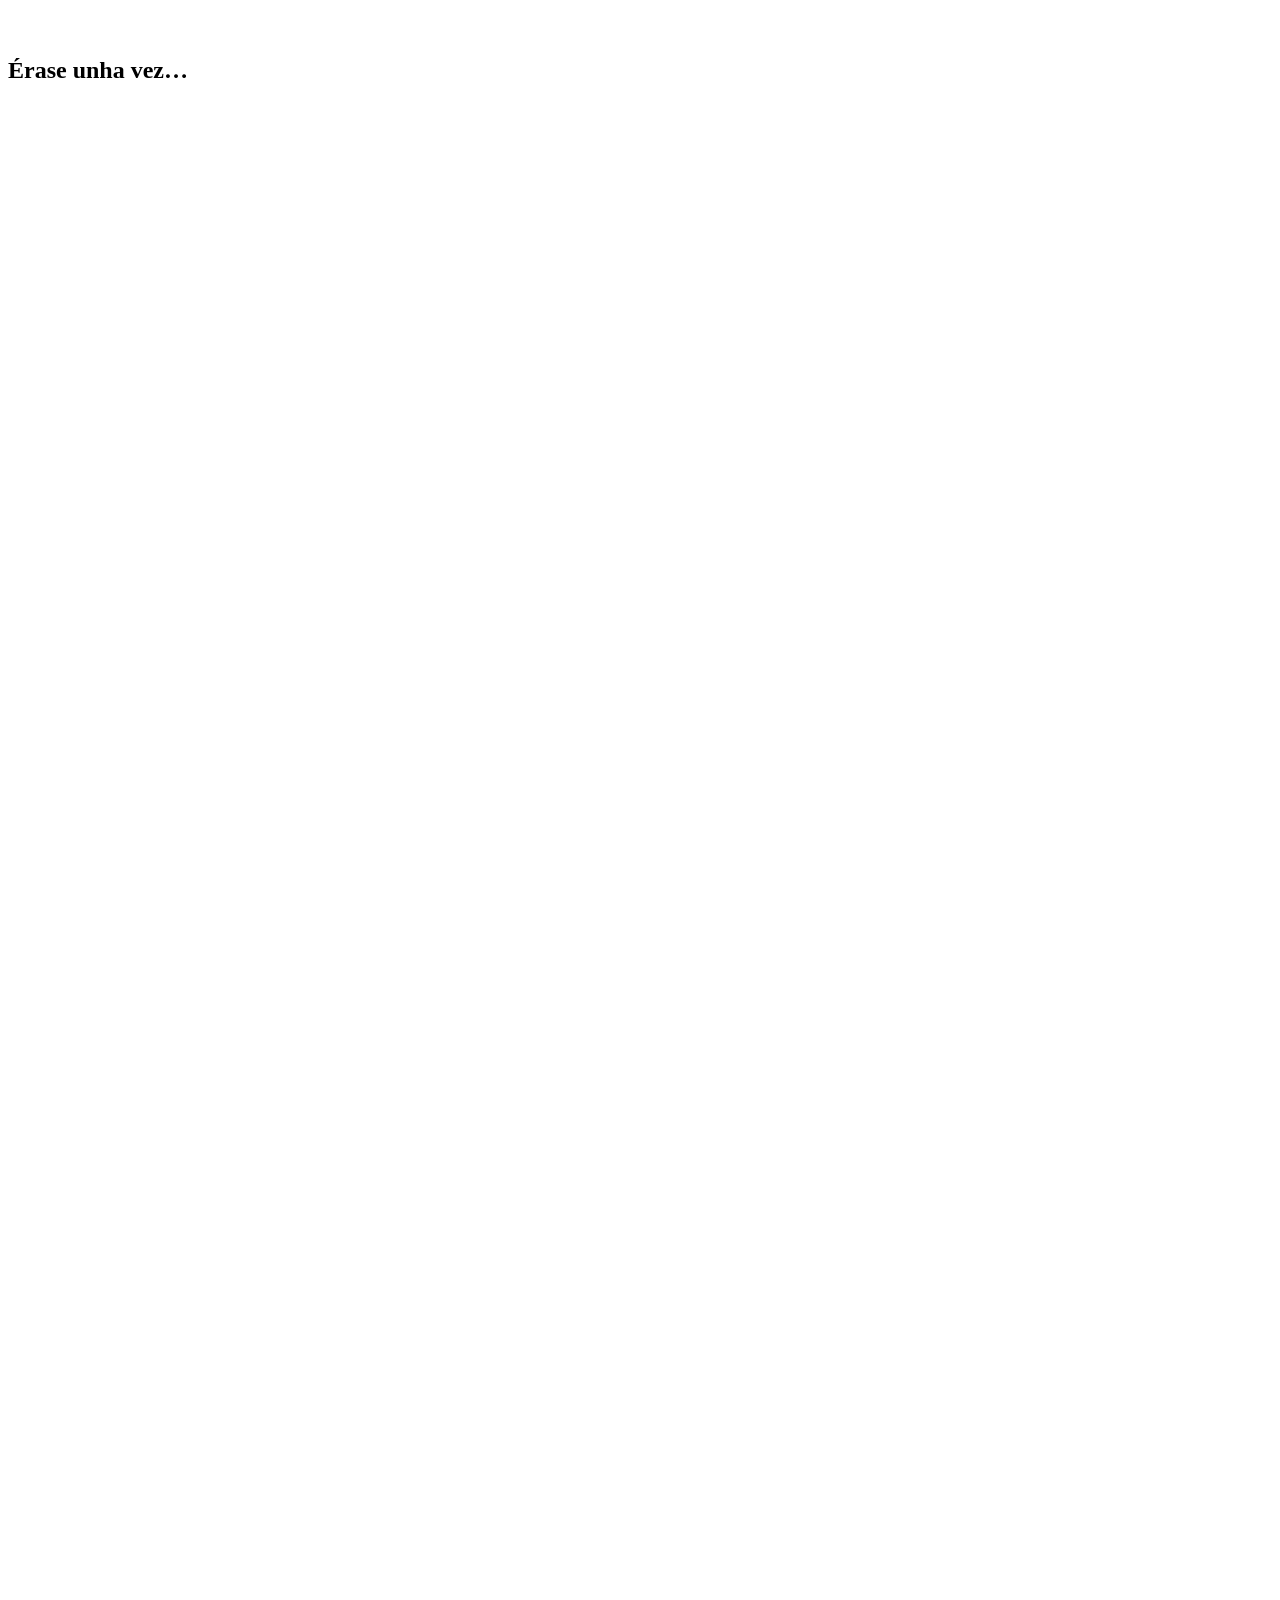
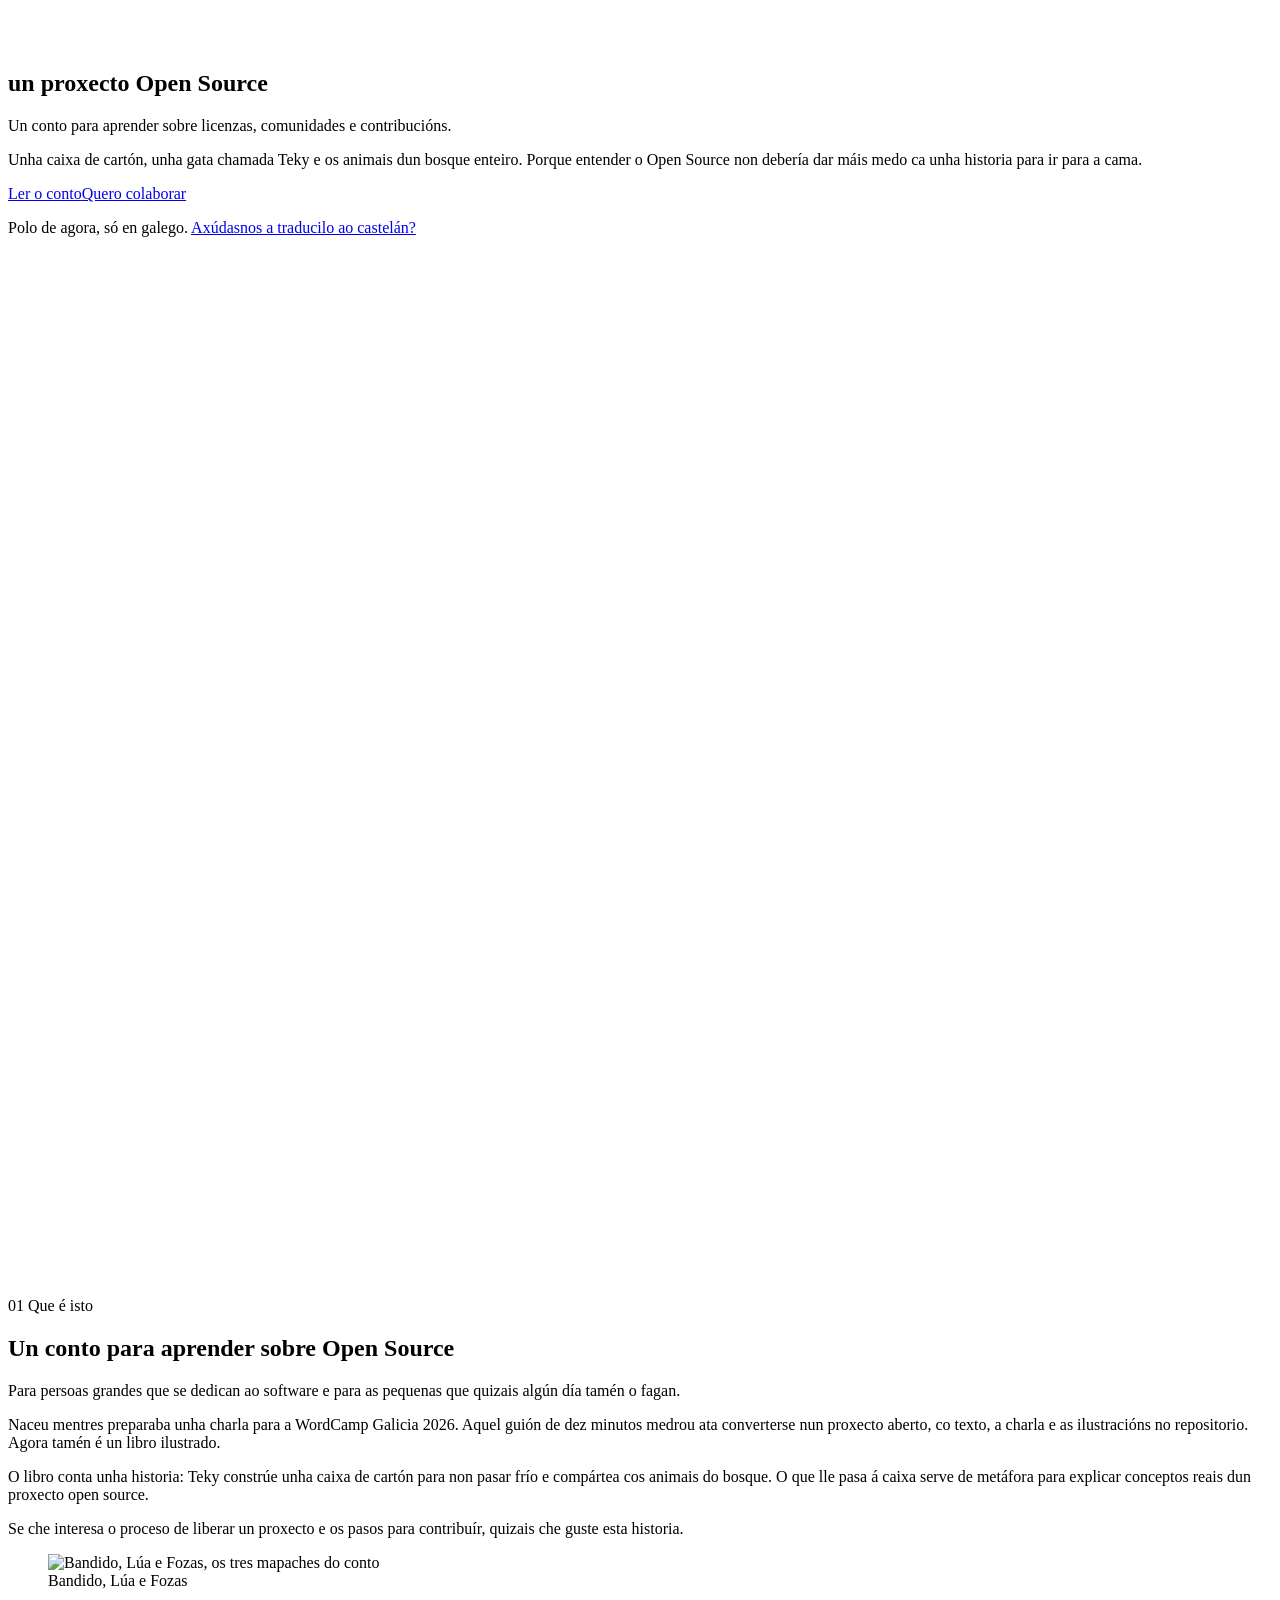
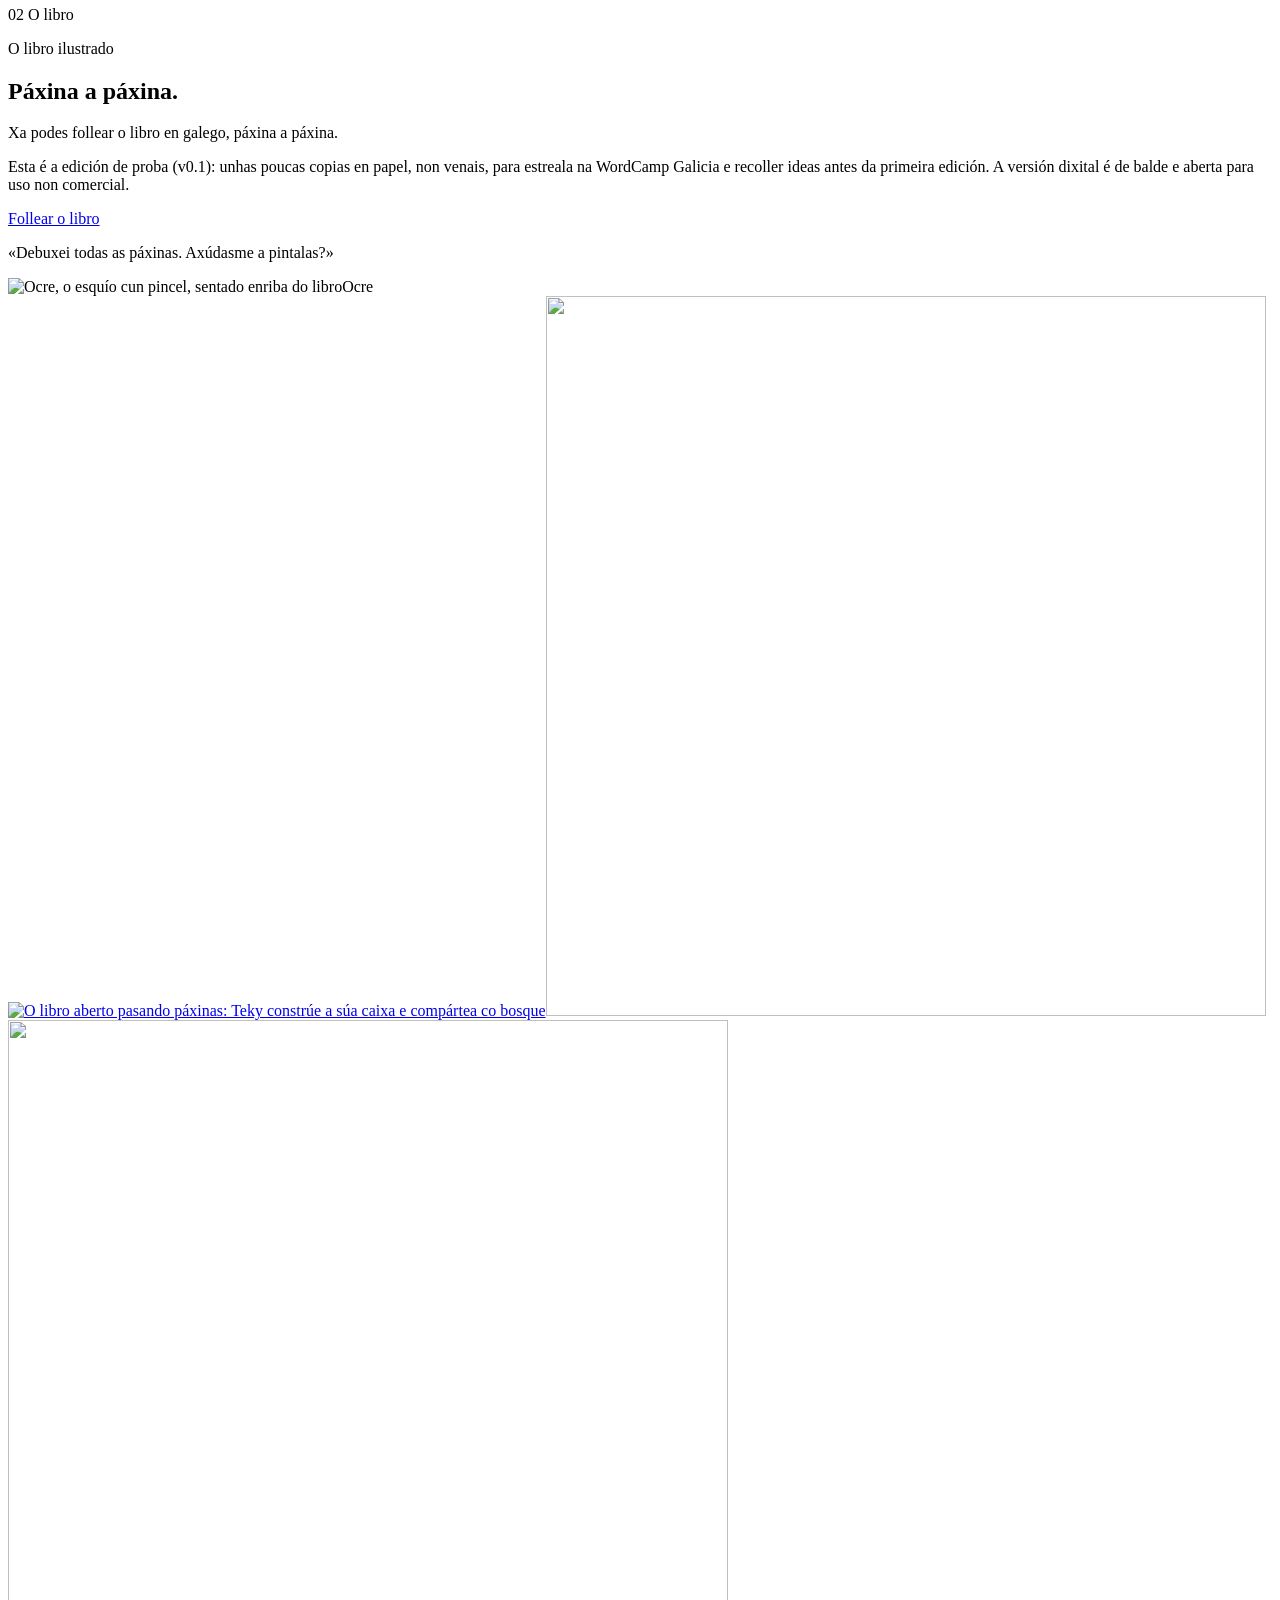
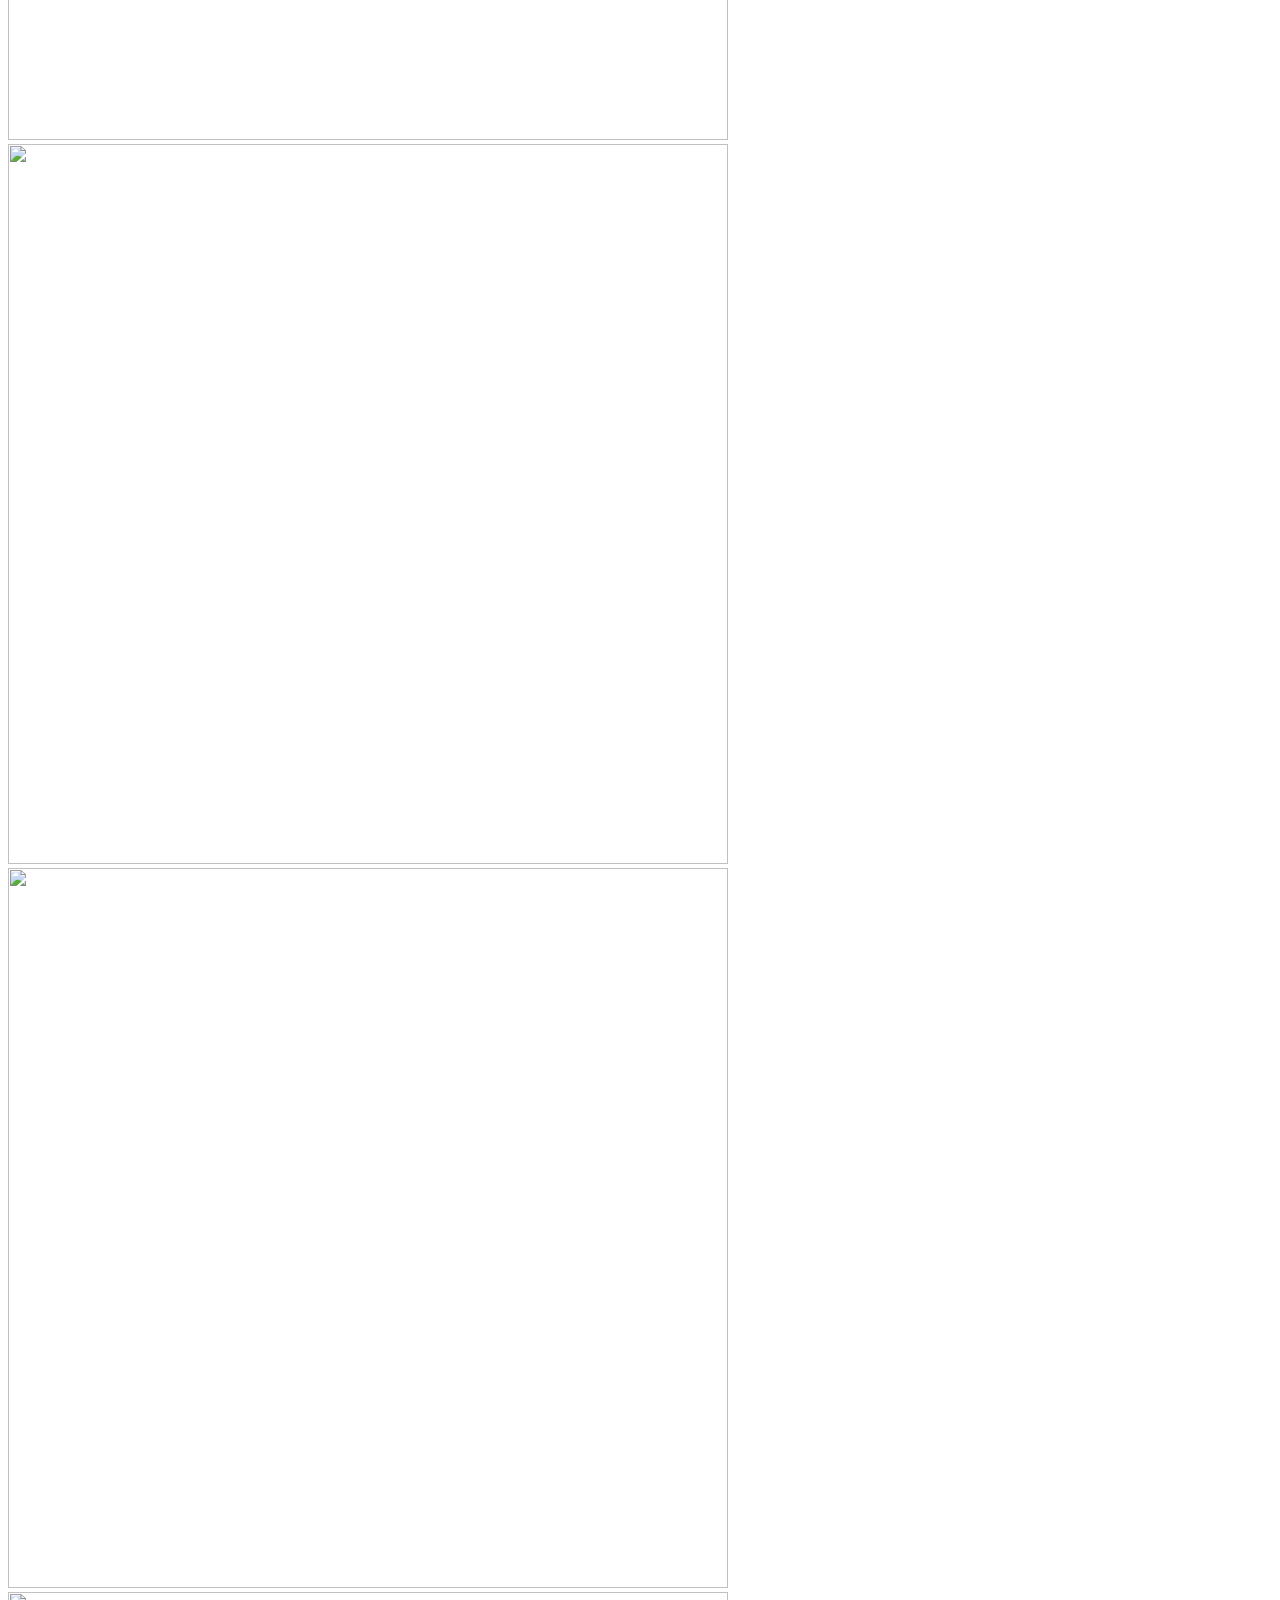
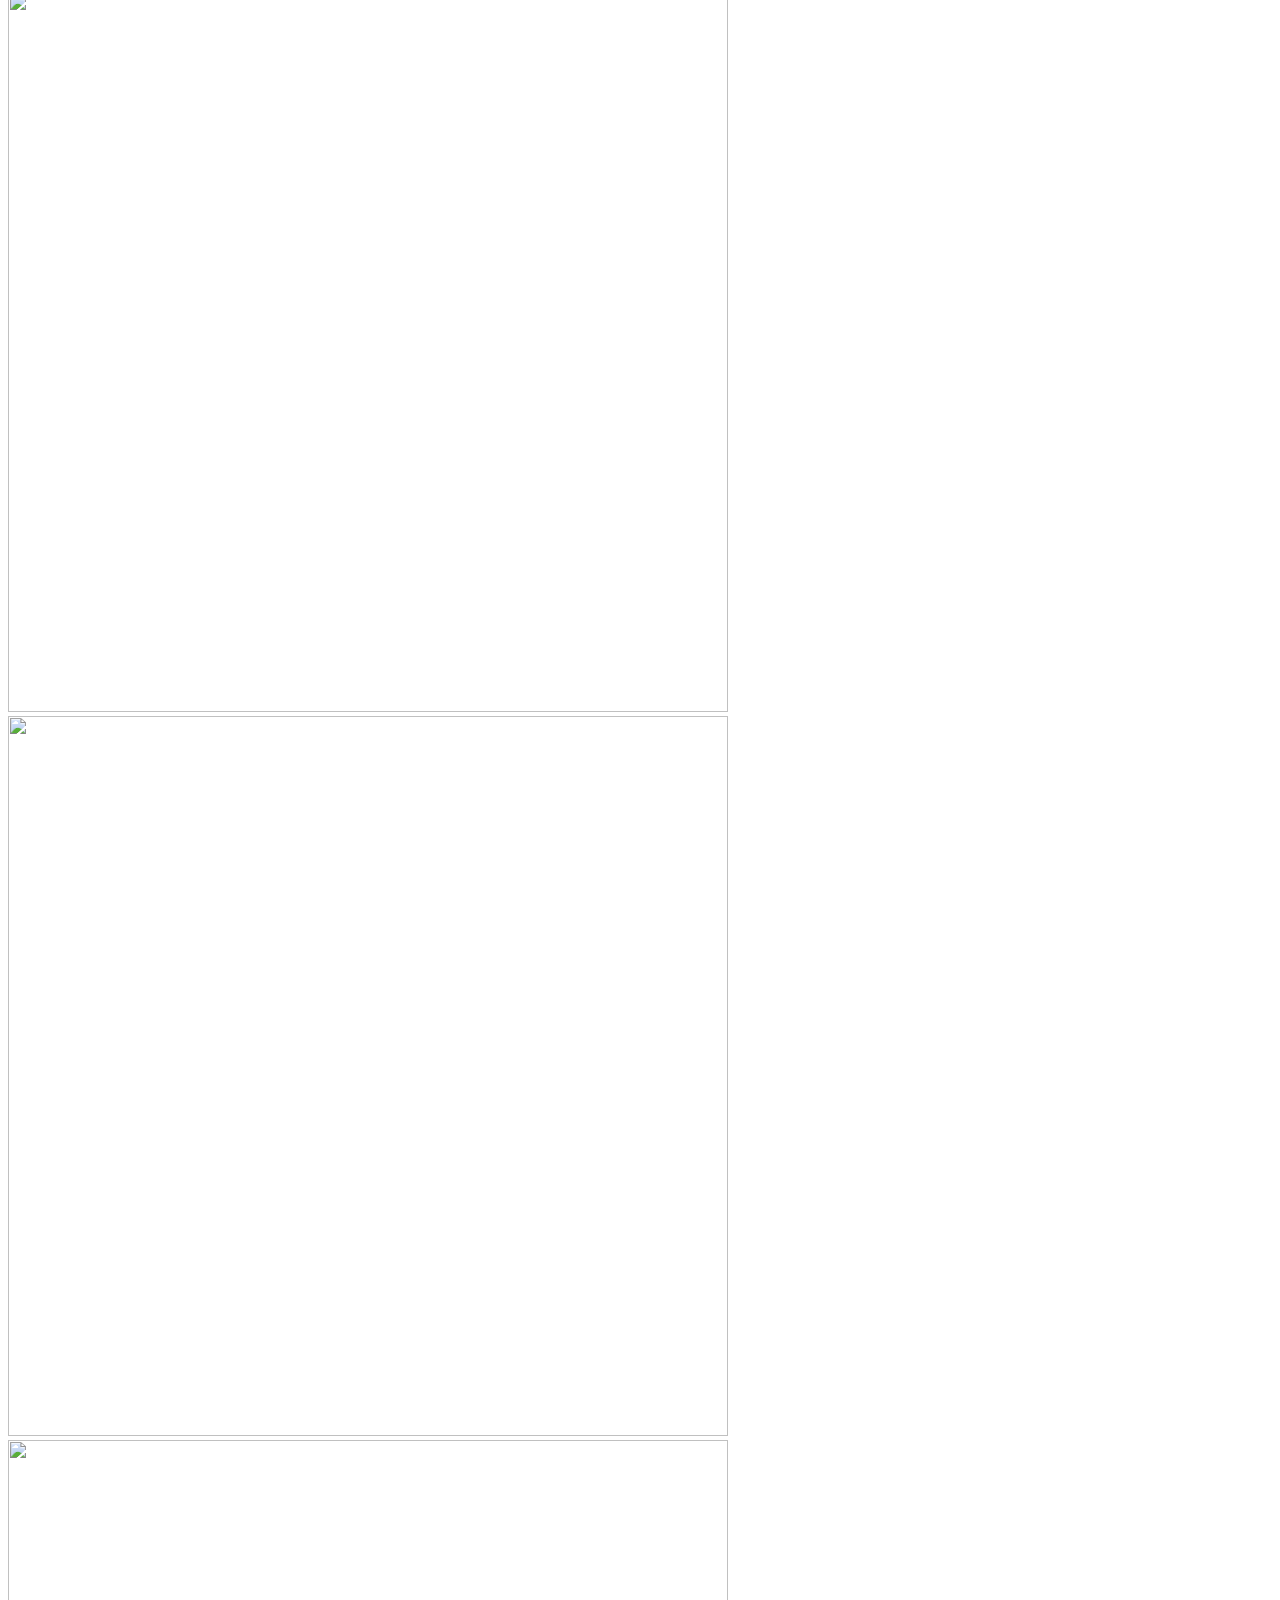
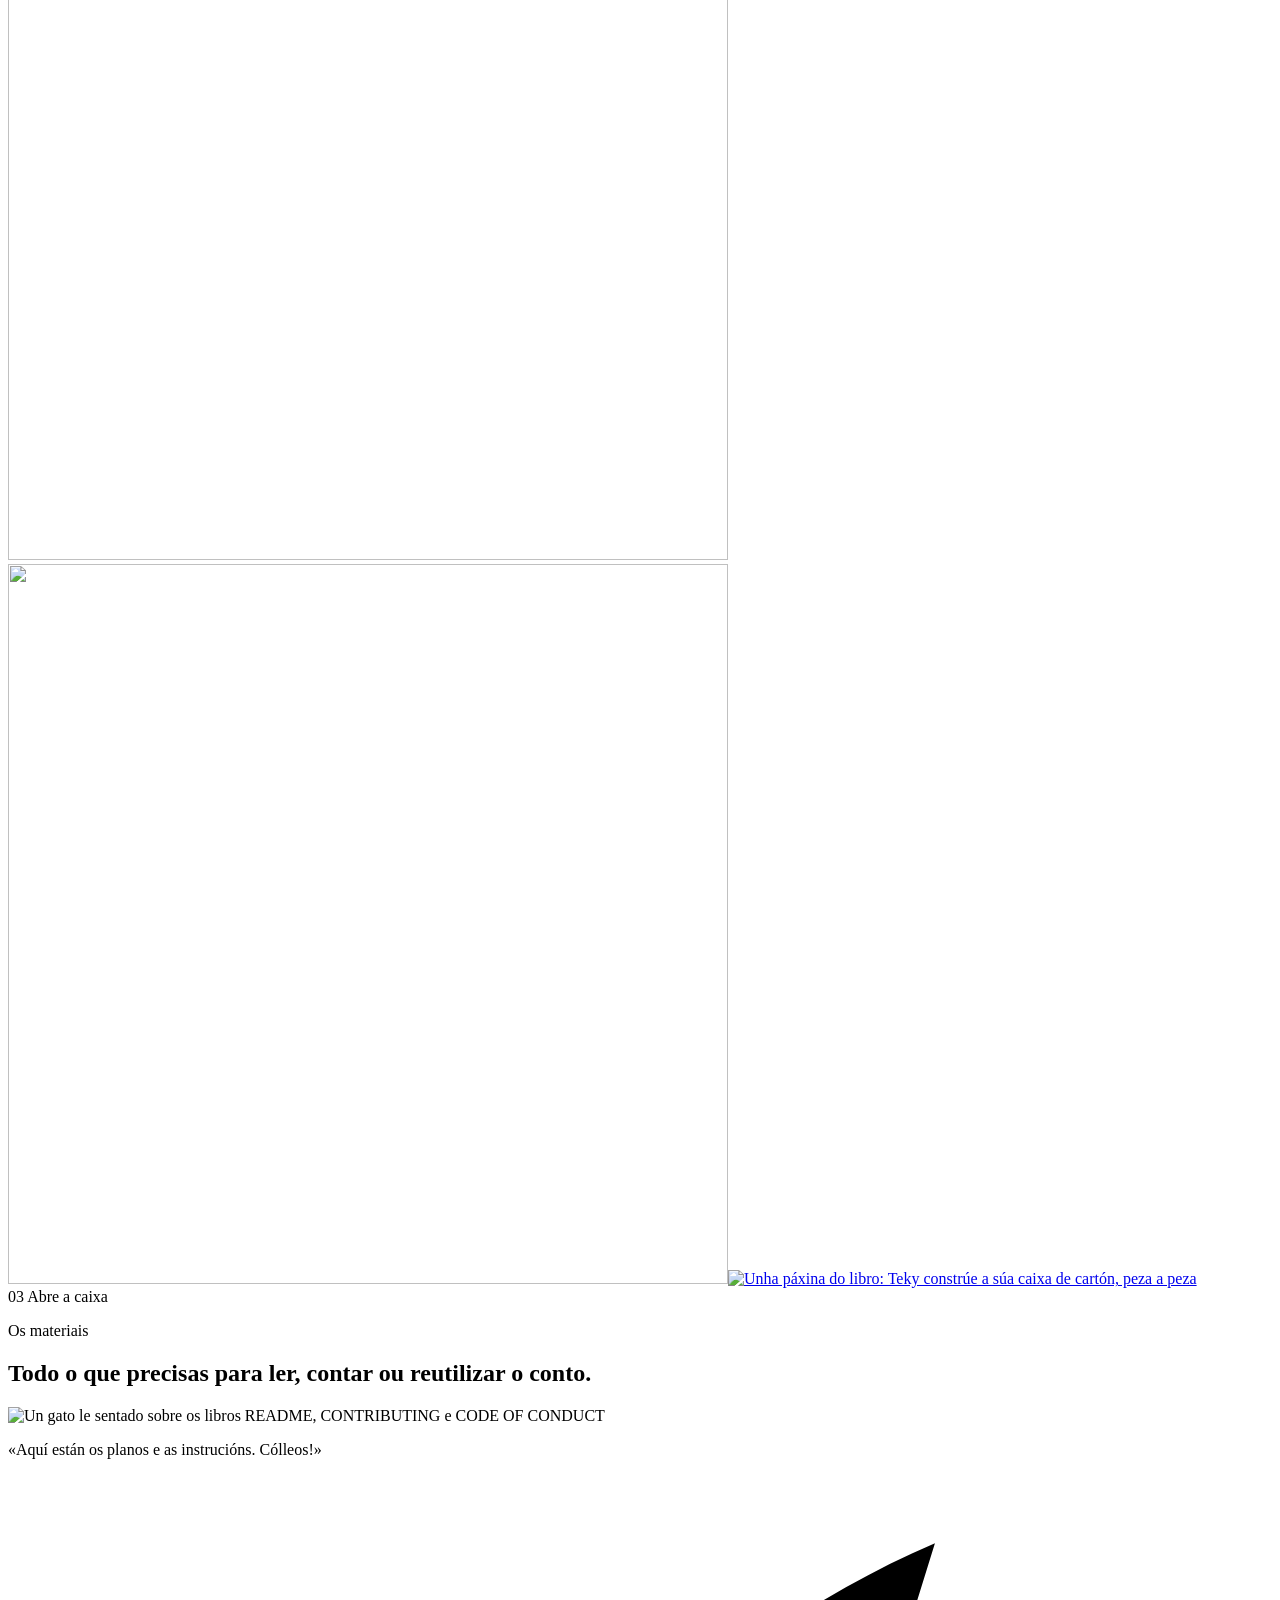
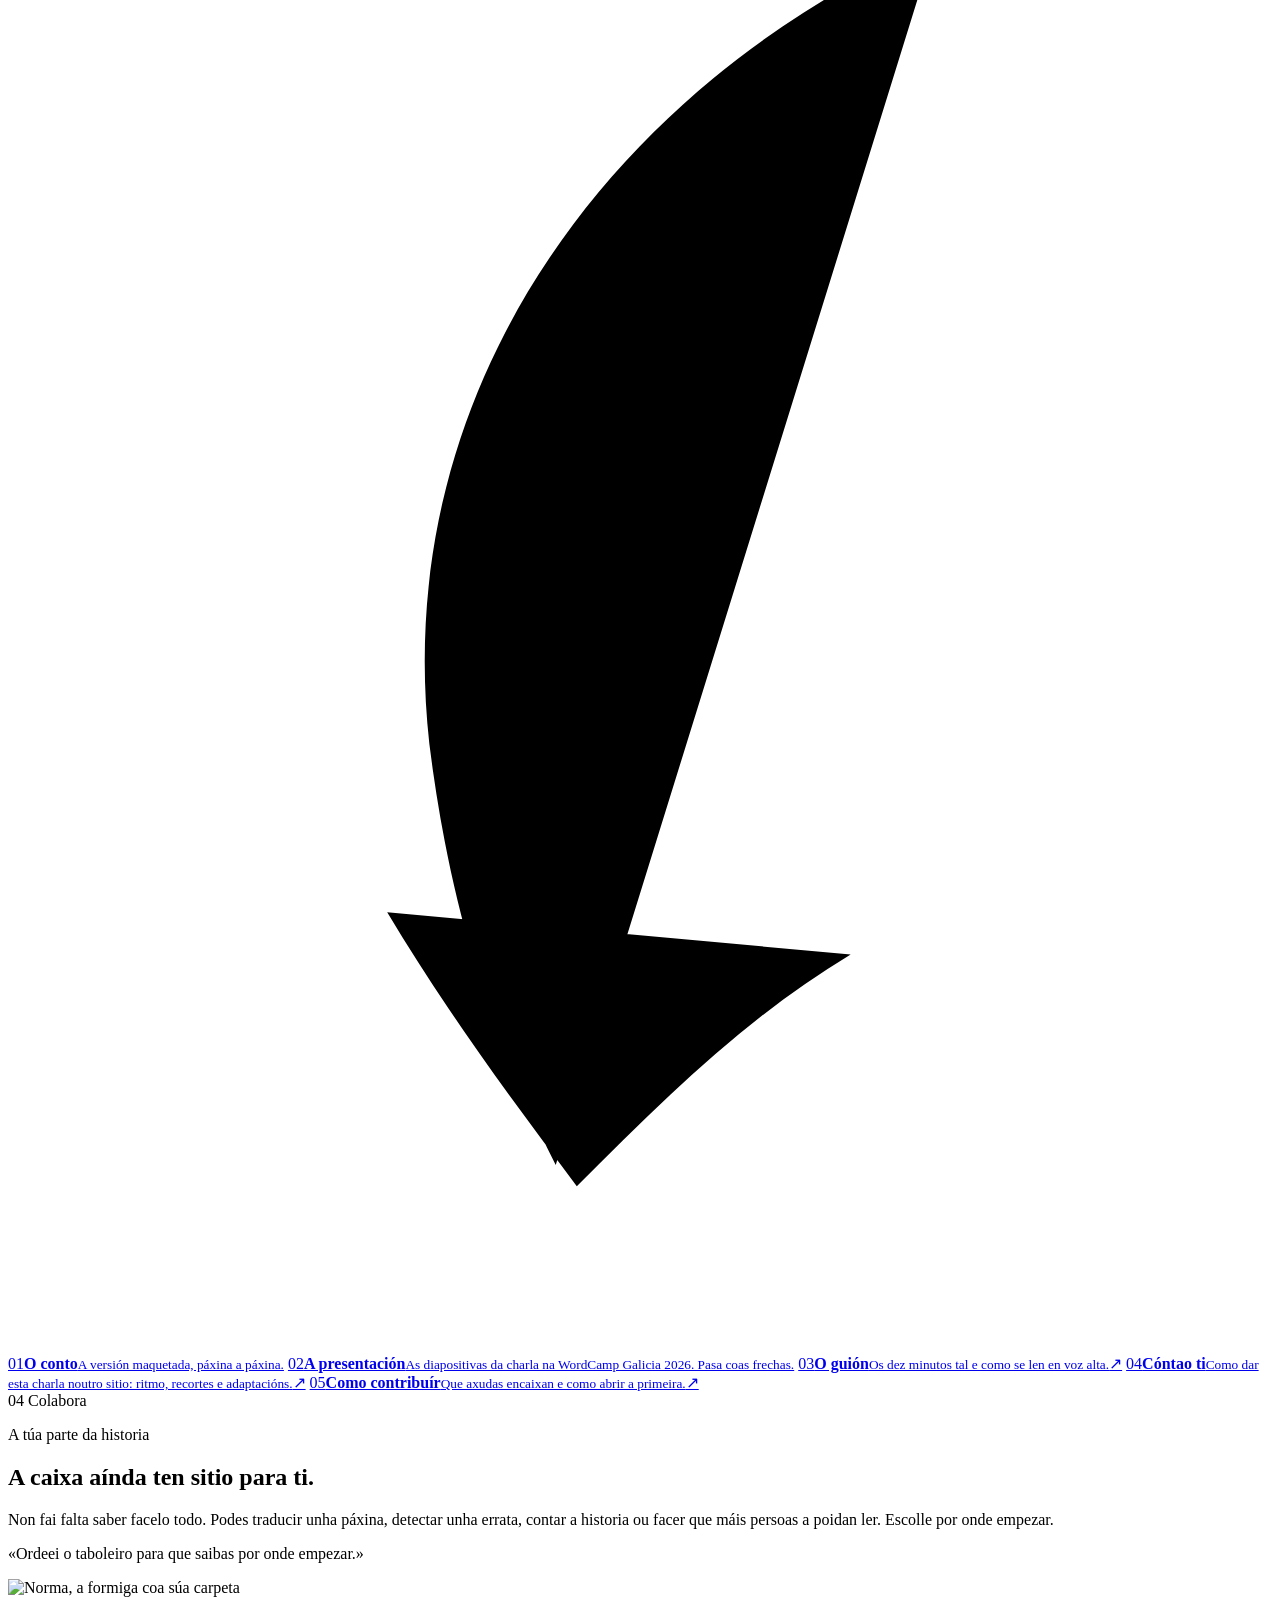
==== commit 7ab4c749: "feat(site): refinar visor do conto e redeseñar o rodapé - Compactar controis e espazo no visor móbil" ====
--- a/site/index.html
+++ b/site/index.html
@@ -22,7 +22,7 @@
   <header class="site-header wrap">
     <a class="wordmark" href="/" aria-label="Érase unha vez un proxecto Open Source, inicio"><span class="mark"><svg class="ct-marks" viewBox="0 0 40 50" aria-hidden="true" focusable="false"><g><line x1="32" y1="8" x2="14" y2="2"/><line x1="28" y1="25" x2="4" y2="25"/><line x1="32" y1="42" x2="14" y2="48"/></g></svg>Érase unha vez…<svg class="ct-marks ct-flip" viewBox="0 0 40 50" aria-hidden="true" focusable="false"><g><line x1="32" y1="8" x2="14" y2="2"/><line x1="28" y1="25" x2="4" y2="25"/><line x1="32" y1="42" x2="14" y2="48"/></g></svg></span><span class="mark-tail">un proxecto Open Source</span></a>
     <button class="nav-toggle" type="button" aria-expanded="false" aria-controls="menu-principal">Menú</button>
-    <nav id="menu-principal" aria-label="Navegación principal"><a href="#historia">A historia</a><a href="#libro">O libro</a><a href="#recursos">Materiais</a><a href="#colabora">Colabora</a><a class="nav-read" href="/conto/">Ler o conto <span aria-hidden="true">↗</span></a></nav>
+    <nav id="menu-principal" aria-label="Navegación principal"><a href="#historia">A historia</a><a href="#libro">O libro</a><a href="#recursos">Materiais</a><a href="#colabora">Colabora</a><a class="nav-read" href="/conto/">Ler o conto</a></nav>
   </header>
 
   <main id="contido">
@@ -32,7 +32,7 @@
        <div class="hero-copy">
         <p class="hero-lead">Un conto para aprender sobre licenzas, comunidades e contribucións.</p>
         <p class="hero-text">Unha caixa de cartón, unha gata chamada Teky e os animais dun bosque enteiro. Porque entender o Open Source non debería dar máis medo ca unha historia para ir para a cama.</p>
-        <div class="actions"><a class="button" href="/conto/">Ler o conto <span aria-hidden="true">↗</span></a><a class="text-link" href="#colabora">Quero colaborar <span aria-hidden="true">↗</span></a></div>
+        <div class="actions"><a class="button" href="/conto/">Ler o conto</a><a class="text-link" href="#colabora">Quero colaborar</a></div>
         <p class="hero-lang"><span lang="gl">Polo de agora, só en galego.</span> <a href="https://github.com/andreamagan/erase-una-vez-open-source/issues?q=label%3Atranslation" target="_blank" rel="noopener noreferrer">Axúdasnos a traducilo ao castelán?</a></p>
        </div>
        <div class="hero-art"><img src="/assets/hero-cuberta-completa.webp" srcset="/assets/hero-cuberta-completa-1200.webp 1200w, /assets/hero-cuberta-completa.webp 2400w" sizes="(max-width:720px) 580px, 100vw" alt="Os animais do bosque arredor da caixa de Teky, na ilustración da cuberta do libro" width="2400" height="1040" fetchpriority="high"></div>
@@ -55,7 +55,7 @@
 
     <section id="libro" class="book-section section" aria-labelledby="libro-title"><div class="wrap">
       <div class="section-label">02 <span>O libro</span></div>
-      <div class="book-heading"><div><p class="eyebrow">O libro ilustrado</p><h2 id="libro-title">Páxina a páxina.</h2><div class="book-text"><p>Xa podes follear o libro en galego, páxina a páxina.</p><p>Esta é a edición de proba (v0.1): unhas poucas copias en papel, non venais, para estreala na WordCamp Galicia e recoller ideas antes da primeira edición. A versión dixital é de balde e aberta para uso non comercial.</p><div class="actions"><a class="button" href="/conto/">Follear o libro <span aria-hidden="true">↗</span></a></div></div></div><aside class="book-ocre"><p class="bubble">«Debuxei todas as páxinas. Axúdasme a pintalas?»</p><span class="book-ocre-fig"><img src="/assets/ocre-upright.webp" alt="Ocre, o esquío cun pincel, sentado enriba do libro" loading="lazy" width="532" height="620"><span class="host-name">Ocre</span></span></aside></div>
+      <div class="book-heading"><div><p class="eyebrow">O libro ilustrado</p><h2 id="libro-title">Páxina a páxina.</h2><div class="book-text"><p>Xa podes follear o libro en galego, páxina a páxina.</p><p>Esta é a edición de proba (v0.1): unhas poucas copias en papel, non venais, para estreala na WordCamp Galicia e recoller ideas antes da primeira edición. A versión dixital é de balde e aberta para uso non comercial.</p><div class="actions"><a class="button" href="/conto/">Follear o libro</a></div></div></div><aside class="book-ocre"><p class="bubble">«Debuxei todas as páxinas. Axúdasme a pintalas?»</p><span class="book-ocre-fig"><img src="/assets/ocre-upright.webp" alt="Ocre, o esquío cun pincel, sentado enriba do libro" loading="lazy" width="532" height="620"><span class="host-name">Ocre</span></span></aside></div>
       <div class="book-stage"><a class="book-preview" href="/conto/" aria-label="Follear o libro ilustrado"><span class="book-board"><span class="book-leaf"><img src="/assets/spread-book.webp" srcset="/assets/spread-book-1280.webp 1280w, /assets/spread-book.webp 2560w" sizes="(max-width:720px) 100vw, min(1100px, 100vw)" alt="O libro aberto pasando páxinas: Teky constrúe a súa caixa e compártea co bosque" loading="lazy" width="2560" height="1276"><span class="flipbook" aria-hidden="true"><img class="fb-base fb-l" src="/assets/flip/page-08.webp" alt="" loading="lazy" width="720" height="720"><img class="fb-base fb-r" src="/assets/flip/page-15.webp" alt="" loading="lazy" width="720" height="720"><span class="fb-leaf"><img class="fb-front" src="/assets/flip/page-09.webp" alt="" loading="lazy" width="720" height="720"><img class="fb-back" src="/assets/flip/page-10.webp" alt="" loading="lazy" width="720" height="720"><i class="fb-shade"></i></span><span class="fb-leaf"><img class="fb-front" src="/assets/flip/page-11.webp" alt="" loading="lazy" width="720" height="720"><img class="fb-back" src="/assets/flip/page-12.webp" alt="" loading="lazy" width="720" height="720"><i class="fb-shade"></i></span><span class="fb-leaf"><img class="fb-front" src="/assets/flip/page-13.webp" alt="" loading="lazy" width="720" height="720"><img class="fb-back" src="/assets/flip/page-14.webp" alt="" loading="lazy" width="720" height="720"><i class="fb-shade"></i></span></span><i class="book-gutter" aria-hidden="true"></i></span></span><img class="book-single" src="/assets/flip/page-08.webp" alt="Unha páxina do libro: Teky constrúe a súa caixa de cartón, peza a peza" loading="lazy" width="720" height="720"></a></div>
     </div></section>
 
@@ -63,8 +63,8 @@
       <div class="section-label">03 <span>Abre a caixa</span></div>
       <div class="section-heading with-hand"><div><p class="eyebrow">Os materiais</p><h2 id="recursos-title">Todo o que precisas para ler, contar ou reutilizar o conto.</h2></div><aside class="hand-host"><img src="/assets/teky-book.webp" alt="Un gato le sentado sobre os libros README, CONTRIBUTING e CODE OF CONDUCT" loading="lazy" width="380" height="329"><p class="hand-quote">«Aquí están os planos e as instrucións. Cólleos!»<svg class="hand-arrow" viewBox="0 0 60 70" aria-hidden="true" focusable="false"><path d="M44 4c-14 6-26 20-24 38 1 8 3 14 6 20M18 50c3 5 6 9 9 13 4-4 8-8 13-11"/></svg></p></aside></div>
       <div class="resource-list">
-        <a href="/conto/"><span class="resource-no">01</span><span class="resource-info"><strong>O conto</strong><small>A versión maquetada, páxina a páxina.</small></span><span class="resource-arrow" aria-hidden="true">↗</span></a>
-        <a href="/charla/wordcamp-galicia-2026.html"><span class="resource-no">02</span><span class="resource-info"><strong>A presentación</strong><small>As diapositivas da charla na WordCamp Galicia 2026. Pasa coas frechas.</small></span><span class="resource-arrow" aria-hidden="true">↗</span></a>
+        <a href="/conto/"><span class="resource-no">01</span><span class="resource-info"><strong>O conto</strong><small>A versión maquetada, páxina a páxina.</small></span></a>
+        <a href="/charla/wordcamp-galicia-2026.html"><span class="resource-no">02</span><span class="resource-info"><strong>A presentación</strong><small>As diapositivas da charla na WordCamp Galicia 2026. Pasa coas frechas.</small></span></a>
         <a href="https://github.com/andreamagan/erase-una-vez-open-source/blob/main/talk/wordcamp-galicia-2026/guion.md" target="_blank" rel="noopener noreferrer"><span class="resource-no">03</span><span class="resource-info"><strong>O guión</strong><small>Os dez minutos tal e como se len en voz alta.</small></span><span class="resource-arrow" aria-hidden="true">↗</span></a>
         <a href="https://github.com/andreamagan/erase-una-vez-open-source/blob/main/talk/README.md" target="_blank" rel="noopener noreferrer"><span class="resource-no">04</span><span class="resource-info"><strong>Cóntao ti</strong><small>Como dar esta charla noutro sitio: ritmo, recortes e adaptacións.</small></span><span class="resource-arrow" aria-hidden="true">↗</span></a>
         <a href="https://github.com/andreamagan/erase-una-vez-open-source/blob/main/CONTRIBUTING.md" target="_blank" rel="noopener noreferrer"><span class="resource-no">05</span><span class="resource-info"><strong>Como contribuír</strong><small>Que axudas encaixan e como abrir a primeira.</small></span><span class="resource-arrow" aria-hidden="true">↗</span></a>
@@ -99,7 +99,7 @@
     </section>
     <img class="credits-art" src="/assets/cast-lineup.webp" alt="Os animais do bosque reunidos, de costas, baixo as estrelas" loading="lazy" width="1400" height="280">
     <div class="footer-flor" aria-hidden="true"><i></i><img src="/assets/decor/cenefa.png" alt=""><i></i></div>
-    <div class="footer-bottom"><span>© 2026 Andrea Magán Rey <img class="firma" src="/assets/decor/pegada.png" alt=""></span><span><a href="https://creativecommons.org/licenses/by-nc/4.0/deed.gl">Contido CC BY-NC 4.0</a> · <a href="https://github.com/andreamagan/erase-una-vez-open-source/blob/main/LICENSE-CODE">Código MIT</a> · <a href="https://github.com/andreamagan/erase-una-vez-open-source">Repositorio en GitHub</a></span></div>
+    <div class="footer-bottom"><span class="footer-made">Feito con <svg class="hand-heart" viewBox="0 0 24 22" role="img" aria-label="amor" focusable="false"><path d="M12.2 19.6C7.4 16.3 2.7 12.6 2.9 7.7 3.1 4.6 5.8 2.7 8.6 3.2c1.9.3 3 1.8 3.5 3.4.6-1.8 2-3.3 4-3.6 2.8-.4 5.3 1.7 5.1 4.8-.3 4.7-4.4 8.1-8.7 11.6"/><path d="M11.6 19.9l.5-.2"/></svg> por Andrea Magán Rey para a comunidade <img class="firma" src="/assets/decor/pegada.png" alt=""></span><span class="footer-legal">© 2026 · <a href="https://creativecommons.org/licenses/by-nc/4.0/deed.gl">Contido CC BY-NC 4.0</a> · <a href="https://github.com/andreamagan/erase-una-vez-open-source/blob/main/LICENSE-CODE">Código MIT</a></span><span class="footer-social"><a class="footer-icon" href="https://github.com/andreamagan/erase-una-vez-open-source" target="_blank" rel="noopener noreferrer" aria-label="Repositorio en GitHub" title="Repositorio en GitHub"><svg viewBox="0 0 32 32" aria-hidden="true" focusable="false"><path d="M16.3 3.1C23.6 3.2 29 8.9 28.8 16.3c-.2 7.1-5.8 12.6-12.9 12.5C8.7 28.7 3.1 23 3.2 15.7 3.4 8.6 8.9 3.4 15.6 3.2"/><path d="M12.3 27.6v-4.3c-2.7-.7-4.6-2.8-4.6-5.9 0-1.4.5-2.6 1.4-3.6-.3-1-.2-2.3.3-3.4 1.3 0 2.4.6 3.4 1.4 1.1-.4 2.3-.5 3.5-.5s2.4.1 3.5.5c1-.8 2.1-1.4 3.4-1.4.5 1.1.6 2.4.3 3.4.9 1 1.4 2.2 1.4 3.6 0 3.1-1.9 5.2-4.6 5.9v4.3"/><path d="M12.3 25.3c-2 .5-3.4-.3-4.1-1.7"/></svg></a><a class="footer-icon" href="mailto:hola@eraseunavezopensource.org" aria-label="Escríbenos: hola@eraseunavezopensource.org" title="hola@eraseunavezopensource.org"><svg viewBox="0 0 32 32" aria-hidden="true" focusable="false"><path d="M4.4 8.8c7.7-.5 15.6-.5 23.2-.1.4 4.8.4 9.6.1 14.4-7.7.5-15.5.4-23.2.1-.4-4.8-.4-9.6-.1-14.4"/><path d="M5 9.6c3.5 3 7.2 5.7 11.1 7.8 3.8-2.1 7.4-4.9 10.9-8"/><path d="M5.6 22.2l6.2-5.6M26.4 22.3l-6-5.8"/></svg></a></span></div>
   </div></footer>
   <script src="equipo.js" defer></script>
   <script src="libro.js" defer></script>
